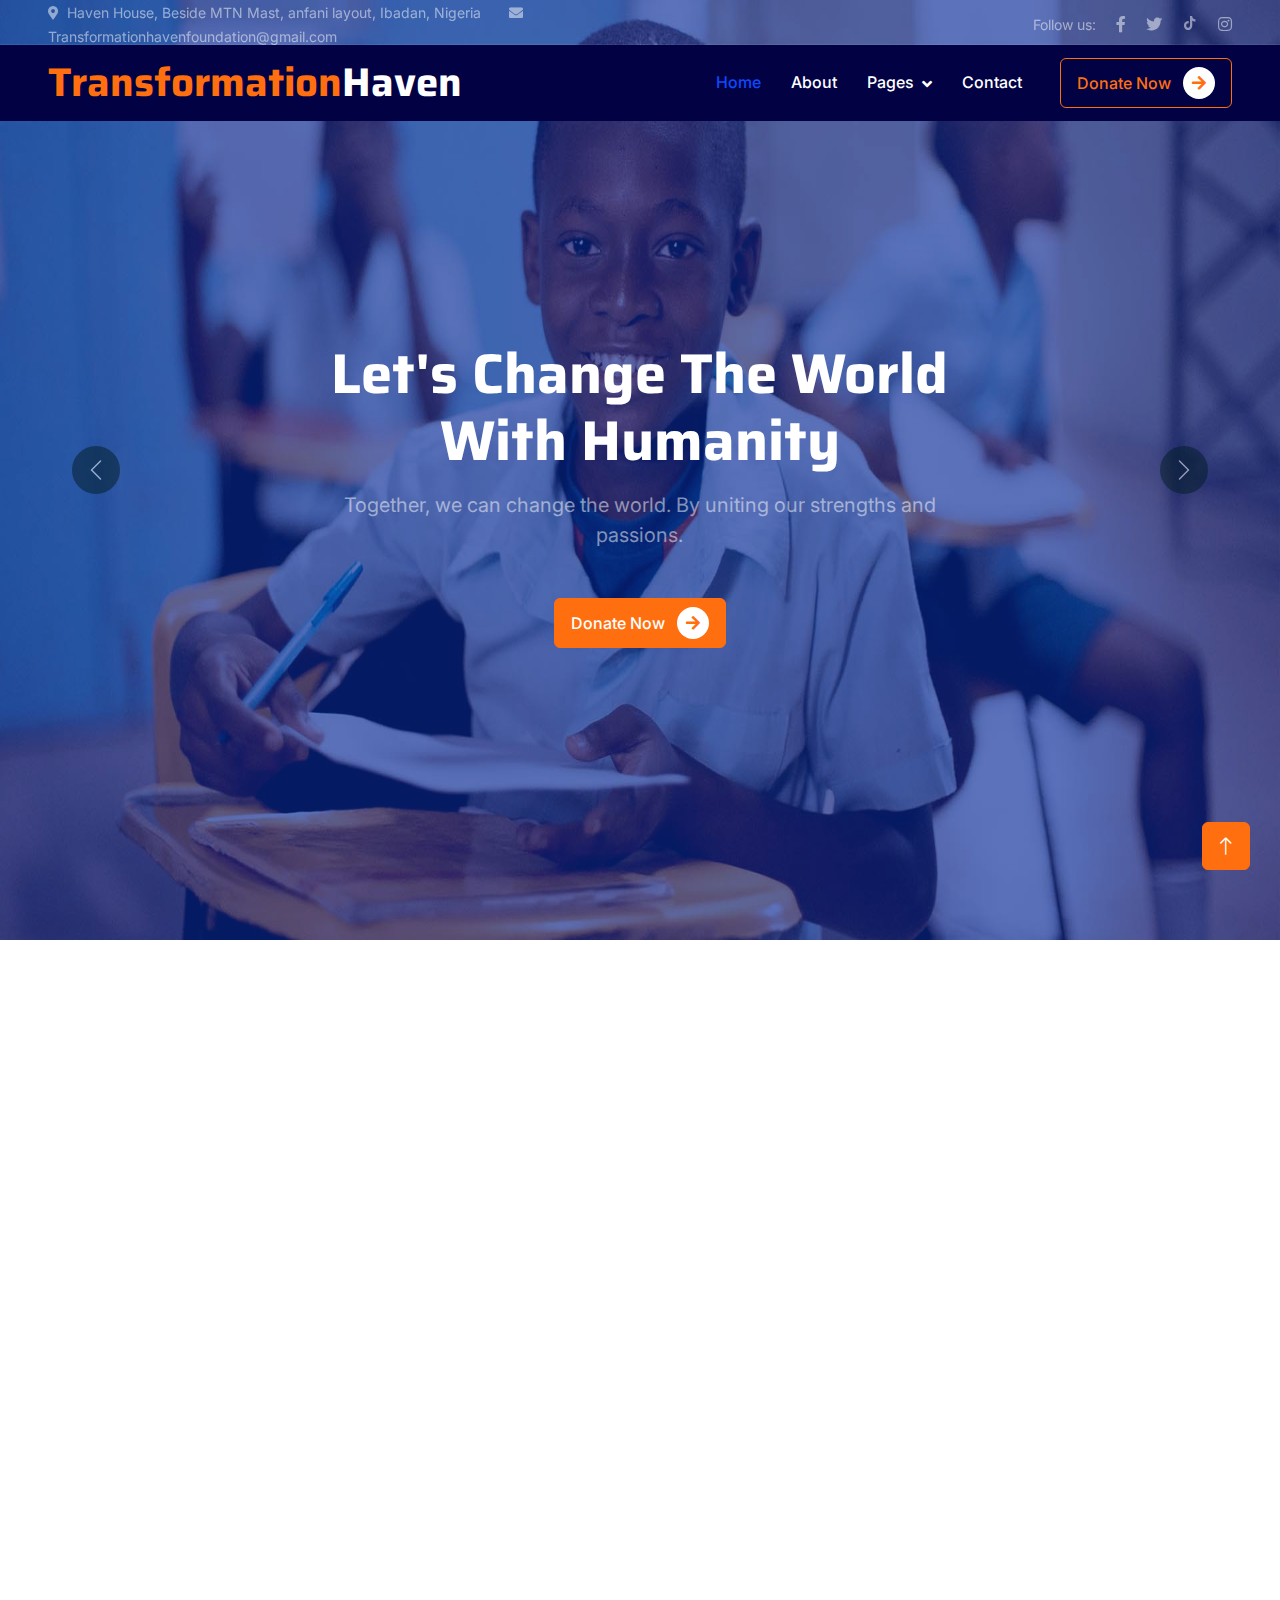
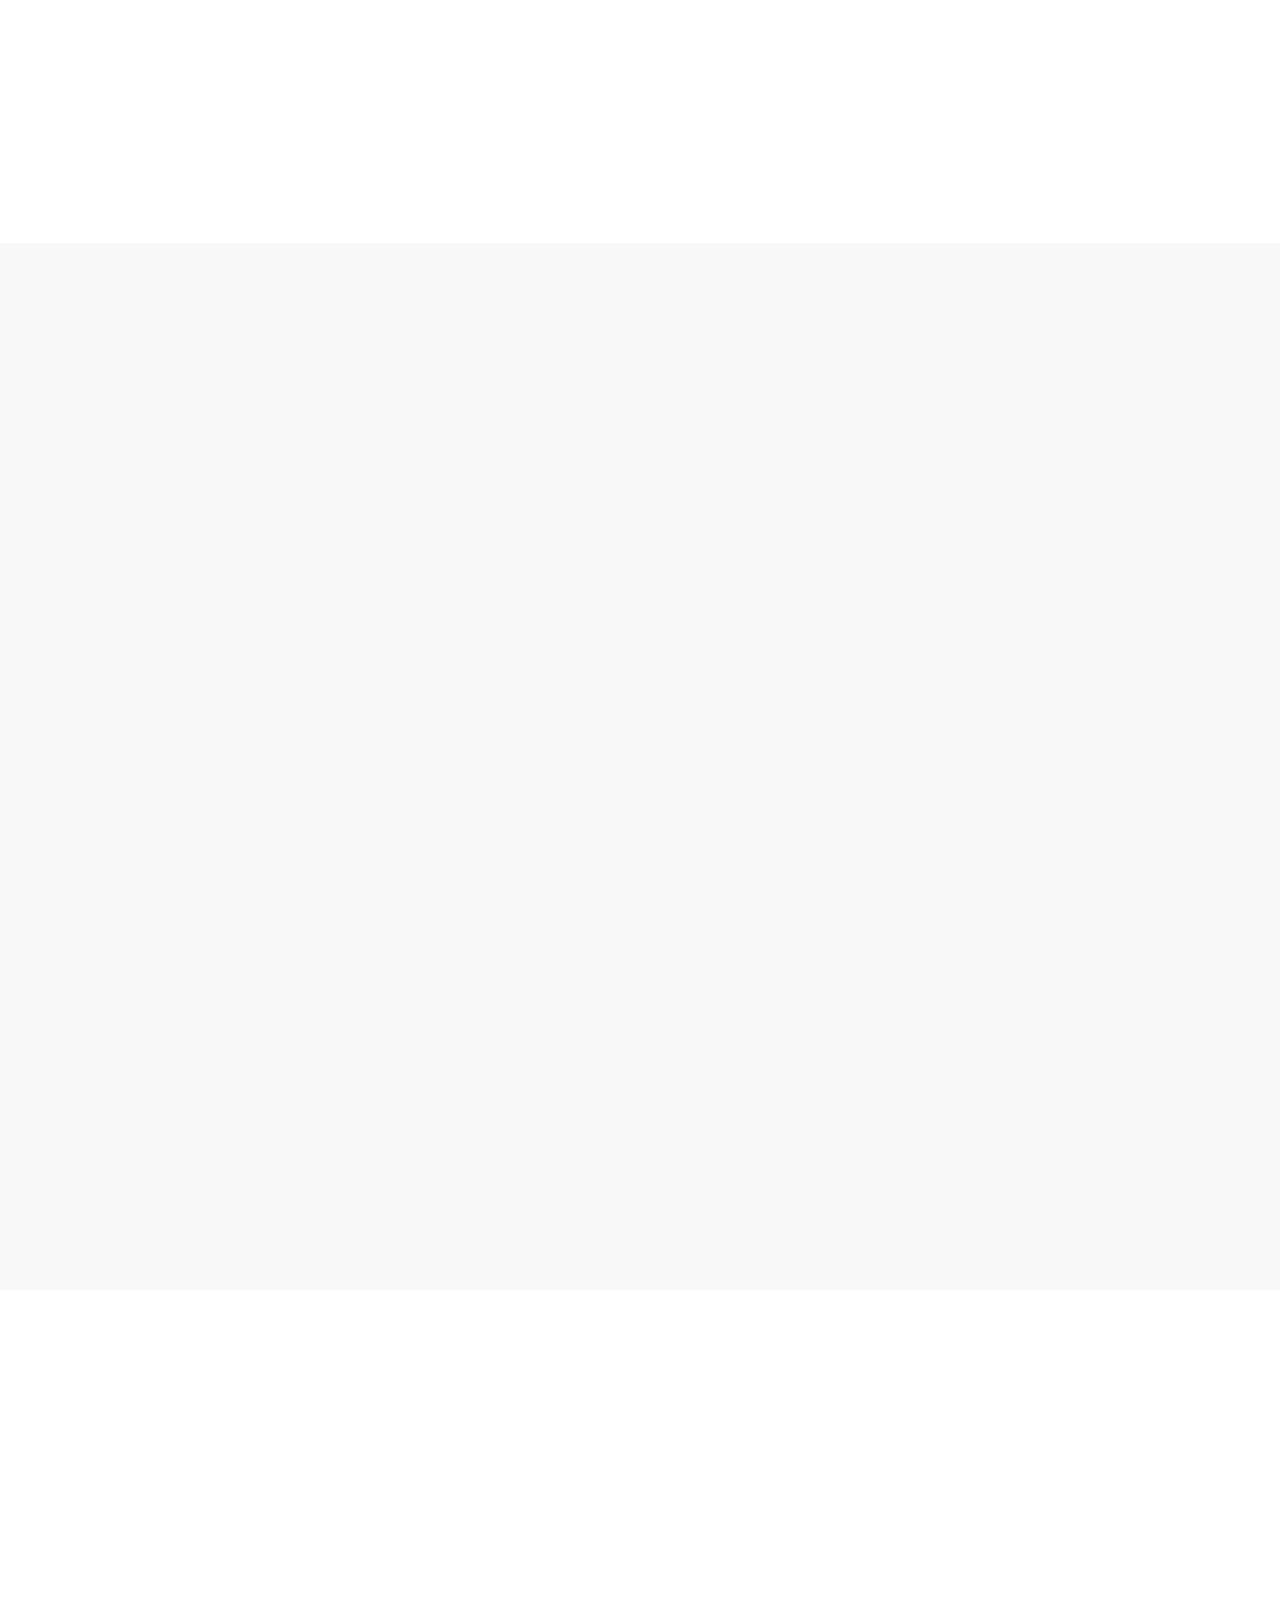
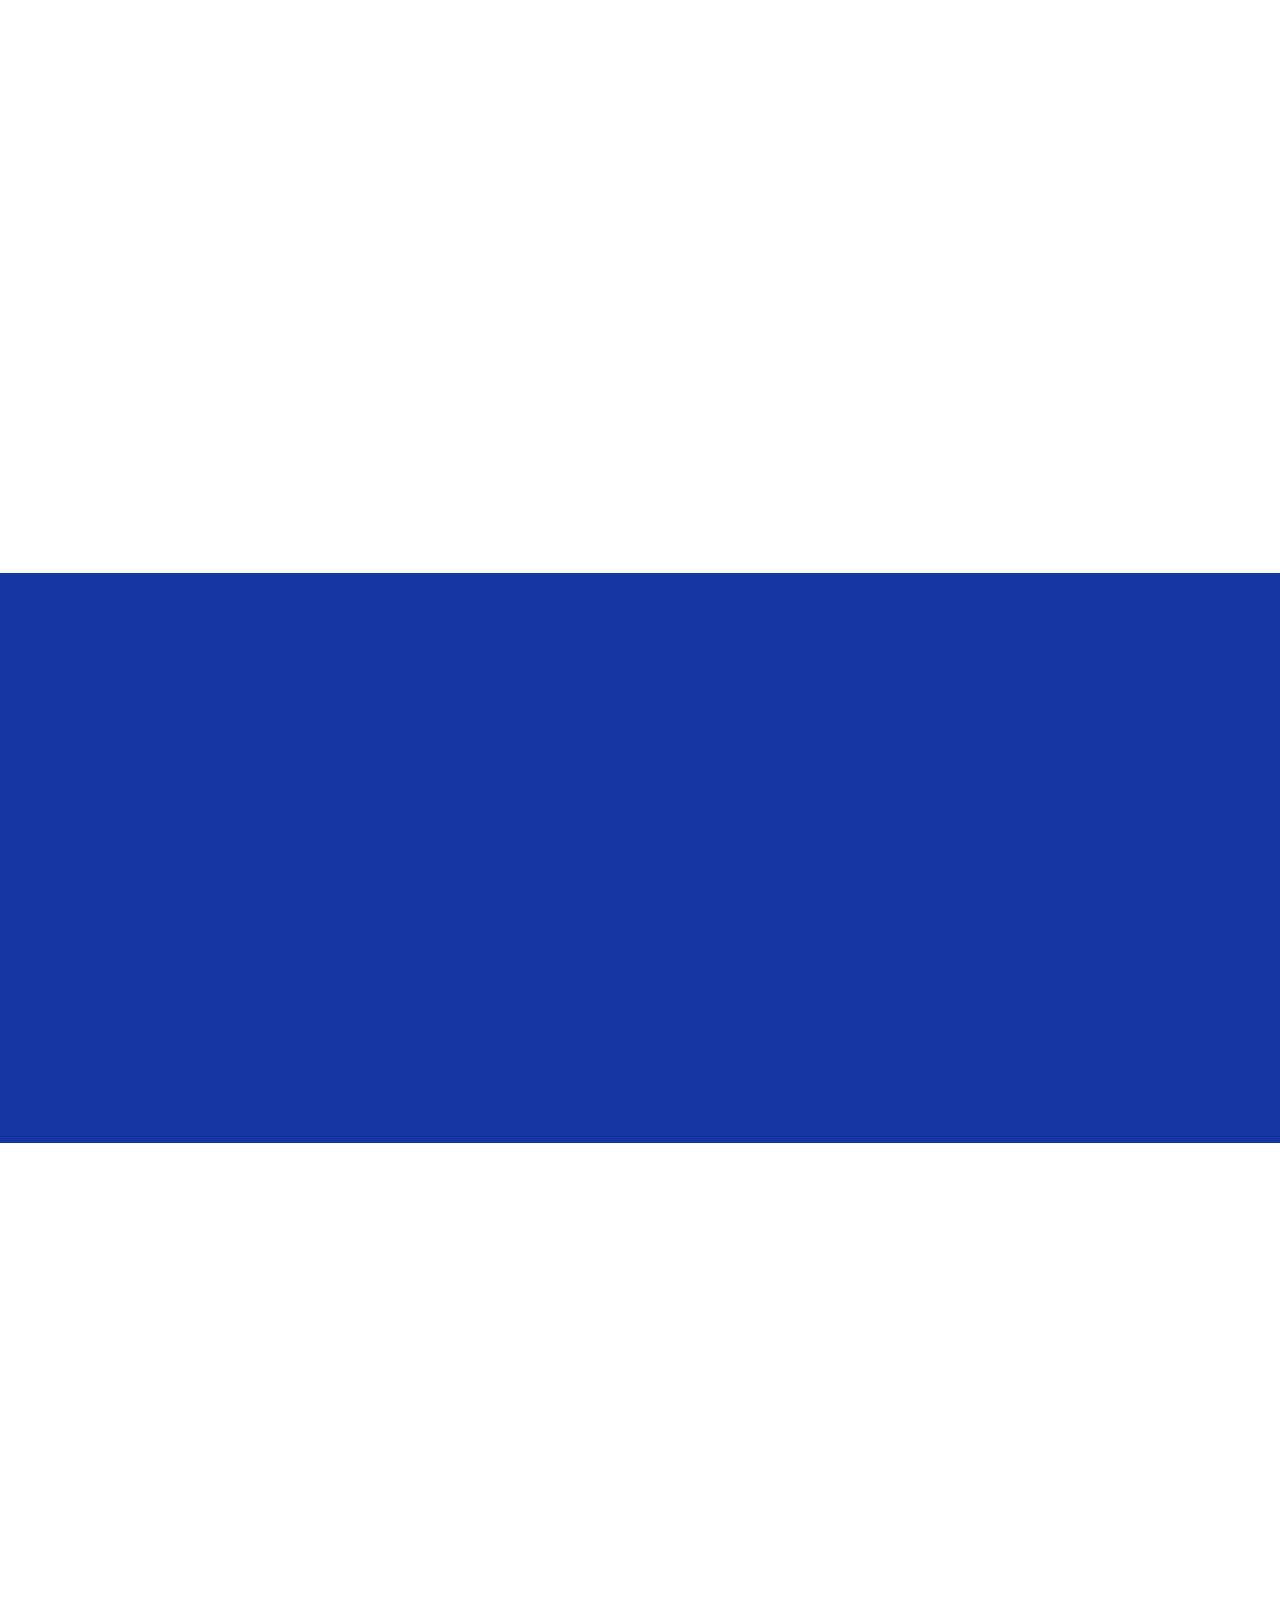
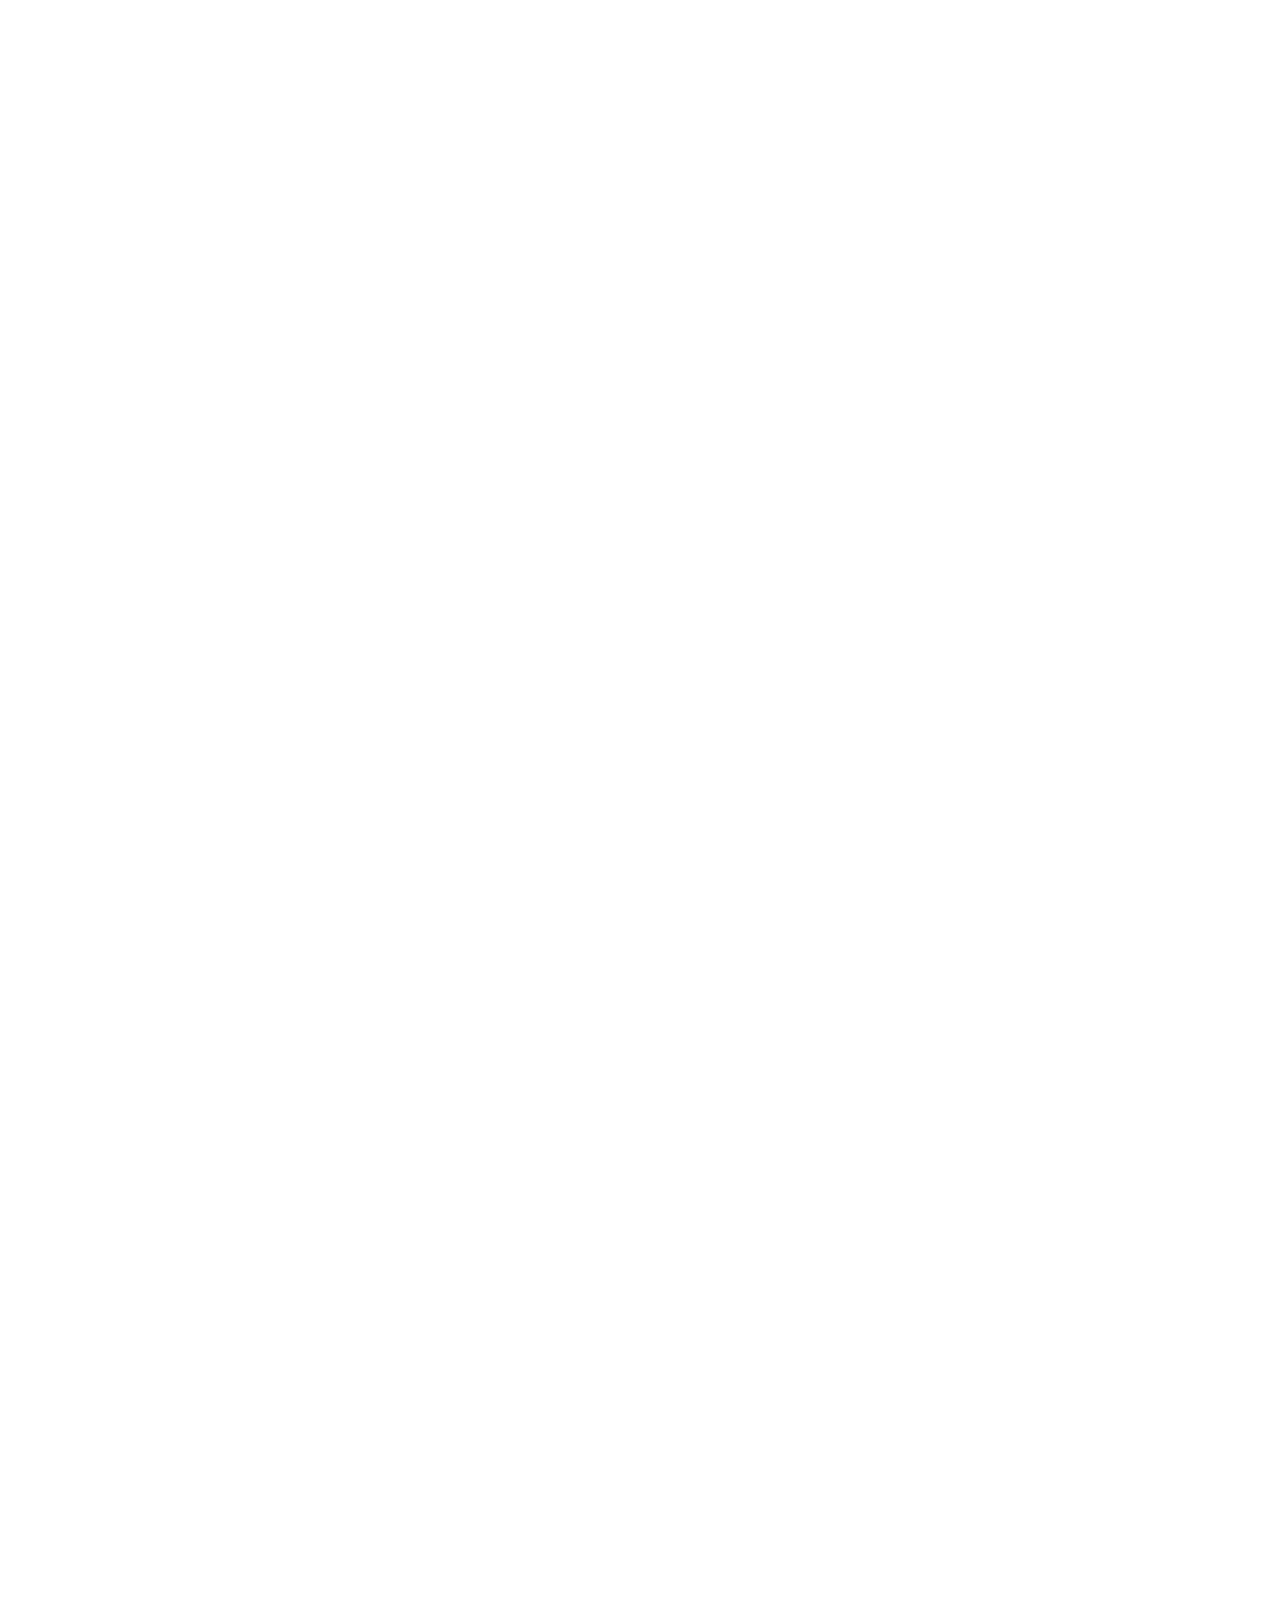
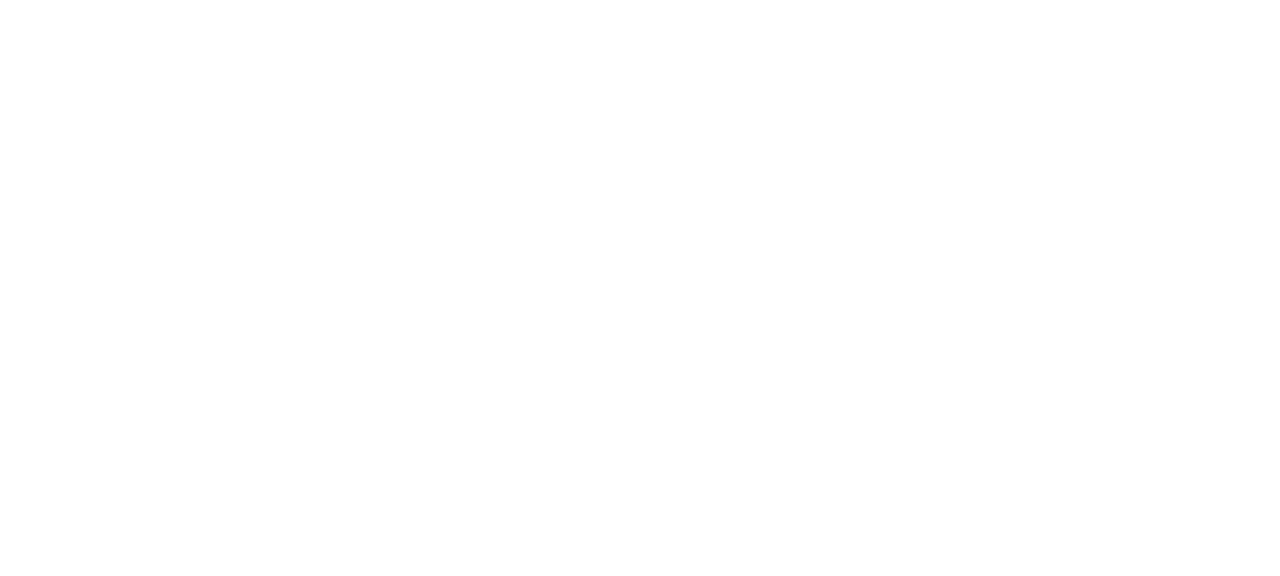
==== index.html @ b001b853 "index.html" ====
<!DOCTYPE html>
<html lang="en">

<head>
    <meta charset="utf-8">
    <title>Transformation Haven</title>
    <meta content="width=device-width, initial-scale=1.0" name="viewport">
    <meta content="" name="keywords">
    <meta content="" name="description">

    <!-- Favicon -->
    <link href="img/favicon.ico" rel="icon">

    <!-- Google Web Fonts -->
    <link rel="preconnect" href="https://fonts.googleapis.com">
    <link rel="preconnect" href="https://fonts.gstatic.com" crossorigin>
    <link href="https://fonts.googleapis.com/css2?family=Inter:wght@400;500;600&family=Saira:wght@500;600;700&display=swap" rel="stylesheet"> 

    <!-- Icon Font Stylesheet -->
    <link href="https://cdnjs.cloudflare.com/ajax/libs/font-awesome/5.10.0/css/all.min.css" rel="stylesheet">
    <link href="https://cdn.jsdelivr.net/npm/bootstrap-icons@1.4.1/font/bootstrap-icons.css" rel="stylesheet">
    <link href='https://unpkg.com/boxicons@2.1.4/css/boxicons.min.css' rel='stylesheet'>

    <!-- Libraries Stylesheet -->
    <link href="lib/animate/animate.min.css" rel="stylesheet">
    <link href="lib/owlcarousel/assets/owl.carousel.min.css" rel="stylesheet">

    <!-- Customized Bootstrap Stylesheet -->
    <link href="css/bootstrap.min.css" rel="stylesheet">

    <!-- Template Stylesheet -->
    <link href="css/style.css" rel="stylesheet">
</head>

<body>
    <!-- Spinner Start -->
    <div id="spinner" class="show bg-white position-fixed translate-middle w-100 vh-100 top-50 start-50 d-flex align-items-center justify-content-center">
        <div class="spinner-grow text-primary" role="status"></div>
    </div>
    <!-- Spinner End -->


  <!-- Navbar Start -->
  <div  class="container-fluid fixed-top px-0 wow fadeIn" data-wow-delay="0.1s">
    <div class="top-bar text-white-50 row gx-0 align-items-center d-none d-lg-flex">
        <div class="col-lg-6 px-5 text-start">
            <small><i class="fa fa-map-marker-alt me-2"></i>Haven House, Beside MTN Mast, anfani layout, Ibadan, Nigeria</small>
            <small class="ms-4"><i class="fa fa-envelope me-2"></i>Transformationhavenfoundation@gmail.com</small>
        </div>
        <div class="col-lg-6 px-5 text-end">
            <small>Follow us:</small>
            <a class="text-white-50 ms-3" href="https://web.facebook.com/profile.php?id=61567119178873"><i class="fab fa-facebook-f"></i></a>
            <a class="text-white-50 ms-3" href="https://x.com/haven77677"><i class="fab fa-twitter"></i></a>
            <a class="text-white-50 ms-3" href="https://www.tiktok.com/@transformation_haven?lang=en"><i class='bx bxl-tiktok'></i></a>
            <a class="text-white-50 ms-3" href="https://www.instagram.com/transformation_haven/"><i class="fab fa-instagram"></i></a>
        </div>
    </div>

    <nav id="nav" class="navbar navbar-expand-lg navbar-dark py-lg-0 px-lg-5 wow fadeIn" data-wow-delay="0.1s">
        <a href="index.html" class="navbar-brand ms-4 ms-lg-0">
            <h1 id="head" class="fw-bold text-primary m-0">Transformation<span class="text-white">Haven</span></h1>
            <img class="img2" src="img/tran-removebg-preview.png" alt="" width="300px" height="300px">
        </a>
        <button type="button" class="navbar-toggler me-4" data-bs-toggle="collapse" data-bs-target="#navbarCollapse">
            <span class="navbar-toggler-icon"></span>
        </button>
        <div class="collapse navbar-collapse" id="navbarCollapse">
            <div id="navbarCollapse2" class="navbar-nav ms-auto p-4 p-lg-0">
                <a href="index.html" class="nav-item nav-link active">Home</a>
                <a href="about.html" class="nav-item nav-link">About</a>
                <div class="nav-item dropdown">
                    <a href="#" class="nav-link dropdown-toggle" data-bs-toggle="dropdown">Pages</a>
                    <div class="dropdown-menu m-0">
                        <a href="donate.html" class="dropdown-item">Donate</a>
                        <a href="team.html" class="dropdown-item">Our Team</a>
                        <a href="testimonial.html" class="dropdown-item">Testimonial</a>
                    </div>
                </div>
                <a href="contact.html" class="nav-item nav-link">Contact</a>
            </div>
            <div class="d-none d-lg-flex ms-2">
                <a class="btn btn-outline-primary py-2 px-3" href="">
                    Donate Now
                    <div class="d-inline-flex btn-sm-square bg-white text-primary rounded-circle ms-2">
                        <i class="fa fa-arrow-right"></i>
                    </div>
                </a>
            </div>
        </div>
    </nav>
</div>
<!-- Navbar End -->




    <!-- Carousel Start -->
    <div class="container-fluid p-0 mb-5">
        <div id="header-carousel" class="carousel slide" data-bs-ride="carousel">
            <div class="carousel-inner">
                <div class="carousel-item active">
                    <img class="w-100" src="img/carousel-1.jpg" alt="Image" width="940px" height="940px">
                    <div class="carousel-caption">
                        <div class="container">
                            <div class="row justify-content-center">
                                <div class="col-lg-7 pt-5">
                                    <h1 class="display-4 text-white mb-3 animated slideInDown">Let's Change The World With Humanity</h1>
                                    <p class="fs-5 text-white-50 mb-5 animated slideInDown">Together, we can change the world. By uniting our strengths and passions.</p>
                                    <a class="btn btn-primary py-2 px-3 animated slideInDown" href="">
                                        Donate Now
                                        <div class="d-inline-flex btn-sm-square bg-white text-primary rounded-circle ms-2">
                                            <i class="fa fa-arrow-right"></i>
                                        </div>
                                    </a>
                                </div>
                            </div>
                        </div>
                    </div>
                </div>
                <div class="carousel-item">
                    <img class="w-100" src="img/Uganda.jpg" alt="Image" width="940px" height="940px">
                    <div class="carousel-caption">
                        <div class="container">
                            <div class="row justify-content-center">
                                <div class="col-lg-7 pt-5">
                                    <h1 class="display-4 text-white mb-3 animated slideInDown">Let's Save More Lifes With Our Helping Hand</h1>
                                    <p class="fs-5 text-white-50 mb-5 animated slideInDown">Let’s save more lives by extending a helping hand. Every act of kindness can make a world of difference. </p>
                                    <a class="btn btn-primary py-2 px-3 animated slideInDown" href="">
                                        Donate Now
                                        <div class="d-inline-flex btn-sm-square bg-white text-primary rounded-circle ms-2">
                                            <i class="fa fa-arrow-right"></i>
                                        </div>
                                    </a>
                                </div>
                            </div>
                        </div>
                    </div>
                </div>
            </div>
            <button class="carousel-control-prev" type="button" data-bs-target="#header-carousel"
                data-bs-slide="prev">
                <span class="carousel-control-prev-icon" aria-hidden="true"></span>
                <span class="visually-hidden">Previous</span>
            </button>
            <button class="carousel-control-next" type="button" data-bs-target="#header-carousel"
                data-bs-slide="next">
                <span class="carousel-control-next-icon" aria-hidden="true"></span>
                <span class="visually-hidden">Next</span>
            </button>
        </div>
    </div>
    <!-- Carousel End -->


    <!-- About Start -->
    <div class="container-xxl py-5">
        <div class="container">
            <div class="row g-5">
                <div class="col-lg-6 wow fadeInUp" data-wow-delay="0.1s">
                    <div class="position-relative overflow-hidden h-100" style="min-height: 400px;">
                        <img class="position-absolute w-100 h-100 pt-5 pe-5" src="img/Uganda.jpg" alt="" style="object-fit: cover;">
                        <img class="position-absolute top-0 end-0 bg-white ps-2 pb-2" src="img/WIDOW-1.jpg" alt="" style="width: 200px; height: 200px;">
                    </div>
                </div>
                <div class="col-lg-6 wow fadeInUp" data-wow-delay="0.5s">
                    <div class="h-100">
                        <div class="d-inline-block rounded-pill bg-secondary text-primary py-1 px-3 mb-3">About Us</div>
                        <h1 class="display-6 mb-5">MISSION</h1>
                        <div class="bg-light border-bottom border-5 border-primary rounded p-4 mb-4">
                            <p class="text-dark mb-2">Transformation Haven Foundation is dedicated to transforming lives and communities by providing support, education, and empowerment to orphaned, underprivileged and disadvantaged individuals. We foster love, understanding, and positive relationships.</p>
                            <span class="text-primary">-Our Mission</span>
                        </div>
                        <h1 class="display-6 mb-5">VISION</h1>
                        <p class="mb-5">Transformation Haven Foundation envisions a world where individuals and communities thrive through the power of education, support, and innovative solutions. Our commitment is to transform futures by nurturing growth, resilience, and opportunities,ensuring that every person is equipped with the tools to realize their dreams and make a meaningful impact in the world.</p>
                        <a class="btn btn-primary py-2 px-3 me-3" href="https://web.facebook.com/profile.php?id=61567119178873">
                            Learn More
                            <div class="d-inline-flex btn-sm-square bg-white text-primary rounded-circle ms-2">
                                <i class="fa fa-arrow-right"></i>
                            </div>
                        </a>
                        <a class="btn btn-outline-primary py-2 px-3" href="about.html">
                            Contact Us
                            <div class="d-inline-flex btn-sm-square bg-primary text-white rounded-circle ms-2">
                                <i class="fa fa-arrow-right"></i>
                            </div>
                        </a>
                    </div>
                </div>
            </div>
        </div>
    </div>
    <!-- About End -->


    <!-- Causes Start -->
    <div class="container-xxl bg-light my-5 py-5">
        <div class="container py-5">
            <div class="text-center mx-auto mb-5 wow fadeInUp" data-wow-delay="0.1s" style="max-width: 500px;">
                <div class="d-inline-block rounded-pill bg-secondary text-primary py-1 px-3 mb-3">Feature Causes</div>
                <h1 class="display-6 mb-5">Every Child Deserves The Opportunity To Learn</h1>
            </div>
            <div class="row g-4 justify-content-center">
                <div class="col-lg-4 col-md-6 wow fadeInUp" data-wow-delay="0.1s">
                    <div class="causes-item d-flex flex-column bg-white border-top border-5 border-primary rounded-top overflow-hidden h-100">
                        <div class="text-center p-4 pt-0">
                            <div class="d-inline-block bg-primary text-white rounded-bottom fs-5 pb-1 px-3 mb-4">
                                <small>Education</small>
                            </div>
                            <h5 class="mb-3">Education For African Children</h5>
                            <p>
                                Education is the key to breaking the cycle of poverty and building brighter futures. By providing children with access to quality education, we empower them to achieve their dreams and create lasting change in their communities. Together, we can open doors to opportunities and hope.</p>
                            <div class="causes-progress bg-light p-3 pt-2">
                                <div class="d-flex justify-content-between">
                                    <p class="text-dark">$10,000 <small class="text-body">Goal</small></p>
                                    <p class="text-dark">$9,542 <small class="text-body">Raised</small></p>
                                </div>
                                <div class="progress">
                                    <div class="progress-bar" role="progressbar" aria-valuenow="90" aria-valuemin="0" aria-valuemax="100">
                                        <span>90%</span>
                                    </div>
                                </div>
                            </div>
                        </div>
                        <div class="position-relative mt-auto">
                            <img class="img-fluid" src="img/courses-1.jpg" alt="">
                            <div class="causes-overlay">
                                <a class="btn btn-outline-primary" href="">
                                    Read More
                                    <div class="d-inline-flex btn-sm-square bg-primary text-white rounded-circle ms-2">
                                        <i class="fa fa-arrow-right"></i>
                                    </div>
                                </a>
                            </div>
                        </div>
                    </div>
                </div>
                <div class="col-lg-4 col-md-6 wow fadeInUp" data-wow-delay="0.3s">
                    <div class="causes-item d-flex flex-column bg-white border-top border-5 border-primary rounded-top overflow-hidden h-100">
                        <div class="text-center p-4 pt-0">
                            <div class="d-inline-block bg-primary text-white rounded-bottom fs-5 pb-1 px-3 mb-4">
                                <small>Widows</small>
                            </div>
                            <h5 class="mb-3"> Helping the Widows</h5>
                            <p>Widows often face unique challenges, including economic hardship and social isolation. Our NGO is dedicated to providing support, empowerment, and resources to help widows rebuild their lives, ensuring they have access to financial aid, counseling, and community support. Together, we can offer hope and opportunity for a brighter future.

                            </p>
                            <div class="causes-progress bg-light p-3 pt-2">
                                <div class="d-flex justify-content-between">
                                    <p class="text-dark">$10,000 <small class="text-body">Goal</small></p>
                                    <p class="text-dark">$9,542 <small class="text-body">Raised</small></p>
                                </div>
                                <div class="progress">
                                    <div class="progress-bar" role="progressbar" aria-valuenow="90" aria-valuemin="0" aria-valuemax="100">
                                        <span>90%</span>
                                    </div>
                                </div>
                            </div>
                        </div>
                        <div class="position-relative mt-auto">
                            <img class="img-fluid" src="img/WIDOW-1.jpg" alt="">
                            <div class="causes-overlay">
                                <a class="btn btn-outline-primary" href="">
                                    Read More
                                    <div class="d-inline-flex btn-sm-square bg-primary text-white rounded-circle ms-2">
                                        <i class="fa fa-arrow-right"></i>
                                    </div>
                                </a>
                            </div>
                        </div>
                    </div>
                </div>
                <div class="col-lg-4 col-md-6 wow fadeInUp" data-wow-delay="0.5s">
                    <div class="causes-item d-flex flex-column bg-white border-top border-5 border-primary rounded-top overflow-hidden h-100">
                        <div class="text-center p-4 pt-0">
                            <div class="d-inline-block bg-primary text-white rounded-bottom fs-5 pb-1 px-3 mb-4">
                                <small>Orphanage Homes</small>
                            </div>
                            <h5 class="mb-3">Helping the orphnage homes</h5>
                            <p>Orphanage homes provide a safe haven for children without families, offering love, care, and education to help them grow and thrive. With your support, we can give these children the chance for a brighter future.</p>
                            <div class="causes-progress bg-light p-3 pt-2">
                                <div class="d-flex justify-content-between">
                                    <p class="text-dark">$10,000 <small class="text-body">Goal</small></p>
                                    <p class="text-dark">$9,542 <small class="text-body">Raised</small></p>
                                </div>
                                <div class="progress">
                                    <div class="progress-bar" role="progressbar" aria-valuenow="90" aria-valuemin="0" aria-valuemax="100">
                                        <span>90%</span>
                                    </div>
                                </div>
                            </div>
                        </div>
                        <div class="position-relative mt-auto">
                            <img class="img-fluid" src="img/images.jpeg" alt="">
                            <div class="causes-overlay">
                                <a class="btn btn-outline-primary" href="">
                                    Read More
                                    <div class="d-inline-flex btn-sm-square bg-primary text-white rounded-circle ms-2">
                                        <i class="fa fa-arrow-right"></i>
                                    </div>
                                </a>
                            </div>
                        </div>
                    </div>
                </div>
            </div>
        </div>
    </div>
    <!-- Causes End -->


    <!-- Service Start -->
    <div class="container-xxl py-5">
        <div class="container">
            <div class="text-center mx-auto mb-5 wow fadeInUp" data-wow-delay="0.1s" style="max-width: 500px;">
                <div class="d-inline-block rounded-pill bg-secondary text-primary py-1 px-3 mb-3">What We Do</div>
                <h1 class="display-6 mb-5">Learn More What We Do And Get Involved</h1>
            </div>
            <div class="row g-4 justify-content-center">
                <div class="col-lg-4 col-md-6 wow fadeInUp" data-wow-delay="0.1s">
                    <div class="service-item bg-white text-center h-100 p-4 p-xl-5">
                        <img class="img-fluid mb-4" src="img/icon-1.png" alt="">
                        <h4 class="mb-3">Child Education</h4>
                        <p class="mb-4">By providing access to quality education, we empower children to break the cycle of poverty, develop critical skills, and unlock their full potential.</p>
                        <a class="btn btn-outline-primary px-3" href="">
                            Learn More
                            <div class="d-inline-flex btn-sm-square bg-primary text-white rounded-circle ms-2">
                                <i class="fa fa-arrow-right"></i>
                            </div>
                        </a>
                    </div>
                </div>
                <div class="col-lg-4 col-md-6 wow fadeInUp" data-wow-delay="0.3s">
                    <div class="service-item bg-white text-center h-100 p-4 p-xl-5">
                        <img class="img-fluid mb-4" src="img/icon-2.png" alt="">
                        <h4 class="mb-3">Medical Treatment</h4>
                        <p class="mb-4"> Our goal is to provide life-saving care and medical support to those in need, ensuring that no one is left behind due to lack of resources. </p>
                        <a class="btn btn-outline-primary px-3" href="">
                            Learn More
                            <div class="d-inline-flex btn-sm-square bg-primary text-white rounded-circle ms-2">
                                <i class="fa fa-arrow-right"></i>
                            </div>
                        </a>
                    </div>
                </div>
                <div class="col-lg-4 col-md-6 wow fadeInUp" data-wow-delay="0.5s">
                    <div class="service-item bg-white text-center h-100 p-4 p-xl-5">
                        <img class="img-fluid mb-4" src="img/home-regular-96.png" alt="">
                        <h4 class="mb-3">Helping Orphanage</h4>
                        <p class="mb-4">Orphanage homes provide a safe haven for children without families, offering love, care, and education to help them grow and thrive. With your support, we can give these children the chance for a brighter future.</p>
                        <a class="btn btn-outline-primary px-3" href="">
                            Learn More
                            <div class="d-inline-flex btn-sm-square bg-primary text-white rounded-circle ms-2">
                                <i class="fa fa-arrow-right"></i>
                            </div>
                        </a>
                    </div>
                </div>
            </div>
        </div>
    </div>
    <!-- Service End -->


    <!-- Donate Start -->
    <div class="container-fluid donate my-5 py-5" data-parallax="scroll" data-image-src="img">
        <div class="container py-5">
            <div class="row g-5 align-items-center">
                <div class="col-lg-6 wow fadeIn" data-wow-delay="0.1s">
                    <div class="d-inline-block rounded-pill bg-secondary text-primary py-1 px-3 mb-3">Donate Now</div>
                    <h1 class="display-6 text-white mb-5">Thanks For The Results Achieved With You</h1>
                    <p class="text-white-50 mb-0">Your donation has the power to change lives. By contributing today, you help provide essential resources like education, healthcare, and clean water to those in need. Join us in making a lasting impact—every bit counts! Donate now and be part of the change.</p>
                </div>
                <div class="col-lg-6 wow fadeIn" data-wow-delay="0.5s">
                    <div class="h-100 bg-white p-5">
                        <form>
                            <div class="row g-3">
                                <div class="col-12">
                                    <div class="form-floating">
                                        <input type="text" class="form-control bg-light border-0" id="name" placeholder="Your Name">
                                        <label for="name">Your Name</label>
                                    </div>
                                </div>
                                <div class="col-12">
                                    <div class="form-floating">
                                        <input type="email" class="form-control bg-light border-0" id="email" placeholder="Your Email">
                                        <label for="email">Your Email</label>
                                    </div>
                                </div>
                                <div class="col-12">
                                    <div class="btn-group d-flex justify-content-around">
                                        <input type="radio" class="btn-check" name="btnradio" id="btnradio1" checked>
                                        <label class="btn btn-light py-3" for="btnradio1">$10</label>

                                        <input type="radio" class="btn-check" name="btnradio" id="btnradio2">
                                        <label class="btn btn-light py-3" for="btnradio2">$20</label>

                                        <input type="radio" class="btn-check" name="btnradio" id="btnradio3">
                                        <label class="btn btn-light py-3" for="btnradio3">$30</label>
                                    </div>
                                </div>
                                <div class="col-12">
                                    <button class="btn btn-primary px-5" style="height: 60px;">
                                        Donate Now
                                        <div class="d-inline-flex btn-sm-square bg-white text-primary rounded-circle ms-2">
                                            <i class="fa fa-arrow-right"></i>
                                        </div>
                                    </button>
                                </div>
                            </div>
                        </form>
                    </div>
                </div>
            </div>
        </div>
    </div>
    <!-- Donate End -->


    <!-- Team Start -->
    <div class="container-xxl py-5">
        <div class="container">
            <div class="text-center mx-auto mb-5 wow fadeInUp" data-wow-delay="0.1s" style="max-width: 500px;">
                <div class="d-inline-block rounded-pill bg-secondary text-primary py-1 px-3 mb-3">Team Members</div>
                <h1 class="display-6 mb-5">Let's Meet With Our Ordinary Soldiers</h1>
            </div>
            <div class="row g-4">
                <div class="col-lg-3 col-md-6 wow fadeInUp" data-wow-delay="0.1s">
                    <div class="team-item position-relative rounded overflow-hidden">
                        <div class="overflow-hidden">
                            <img class="img-fluid" src="img/team-1.jpg" alt="">
                        </div>
                        <div class="team-text bg-light text-center p-4">
                            <h5>Full Name</h5>
                            <p class="text-primary">Designation</p>
                            <div class="team-social text-center">
                                <a class="btn btn-square" href=""><i class="fab fa-facebook-f"></i></a>
                                <a class="btn btn-square" href=""><i class="fab fa-twitter"></i></a>
                                <a class="btn btn-square" href=""><i class="fab fa-instagram"></i></a>
                            </div>
                        </div>
                    </div>
                </div>
                <div class="col-lg-3 col-md-6 wow fadeInUp" data-wow-delay="0.3s">
                    <div class="team-item position-relative rounded overflow-hidden">
                        <div class="overflow-hidden">
                            <img class="img-fluid" src="img/team-2.jpg" alt="">
                        </div>
                        <div class="team-text bg-light text-center p-4">
                            <h5>Full Name</h5>
                            <p class="text-primary">Designation</p>
                            <div class="team-social text-center">
                                <a class="btn btn-square" href=""><i class="fab fa-facebook-f"></i></a>
                                <a class="btn btn-square" href=""><i class="fab fa-twitter"></i></a>
                                <a class="btn btn-square" href=""><i class="fab fa-instagram"></i></a>
                            </div>
                        </div>
                    </div>
                </div>
                <div class="col-lg-3 col-md-6 wow fadeInUp" data-wow-delay="0.5s">
                    <div class="team-item position-relative rounded overflow-hidden">
                        <div class="overflow-hidden">
                            <img class="img-fluid" src="img/WhatsApp Image 2024-10-21 at 15.13.49.jpeg" alt="">
                        </div>
                        <div class="team-text bg-light text-center p-4">
                            <h5>Oluga Muyiwa</h5>
                            <p class="text-primary">Designation</p>
                            <div class="team-social text-center">
                                <a class="btn btn-square" href=""><i class="fab fa-facebook-f"></i></a>
                                <a class="btn btn-square" href=""><i class="fab fa-twitter"></i></a>
                                <a class="btn btn-square" href=""><i class="fab fa-instagram"></i></a>
                            </div>
                        </div>
                    </div>
                </div>
                <div class="col-lg-3 col-md-6 wow fadeInUp" data-wow-delay="0.7s">
                    <div class="team-item position-relative rounded overflow-hidden">
                        <div class="overflow-hidden">
                            <img class="img-fluid" src="img/team-4.jpg" alt="">
                        </div>
                        <div class="team-text bg-light text-center p-4">
                            <h5>Full Name</h5>
                            <p class="text-primary">Designation</p>
                            <div class="team-social text-center" id"link">
                                <a class="btn btn-square" href=""><i class="fab fa-facebook-f"></i></a>
                                <a class="btn btn-square" href=""><i class="fab fa-twitter"></i></a>
                                <a class="btn btn-square" href=""><i class="fab fa-instagram"></i></a>
                            </div>
                        </div>
                    </div>
                </div>
            </div>
        </div>
    </div>
    <!-- Team End -->


    <!-- Testimonial Start -->
    <div class="container-xxl py-5">
        <div class="container">
            <div class="text-center mx-auto mb-5 wow fadeInUp" data-wow-delay="0.1s" style="max-width: 500px;">
                <div class="d-inline-block rounded-pill bg-secondary text-primary py-1 px-3 mb-3">Testimonial</div>
                <h1 class="display-6 mb-5">Trusted By Thousands Of People And Nonprofits</h1>
            </div>
            <div class="owl-carousel testimonial-carousel wow fadeInUp" data-wow-delay="0.1s">
                <div class="testimonial-item text-center">
                    <img class="img-fluid bg-light rounded-circle p-2 mx-auto mb-4" src="img/testimonial-1.jpg" style="width: 100px; height: 100px;">
                    <div class="testimonial-text rounded text-center p-4">
                        <p>Being part of this community has shown me how small efforts can create huge impacts. </p>
                        <h5 class="mb-1">Sarah Adeyemi</h5>
                        <span class="fst-italic">Teacher</span>
                    </div>
                </div>
                <div class="testimonial-item text-center">
                    <img class="img-fluid bg-light rounded-circle p-2 mx-auto mb-4" src="img/testimonial-2.jpg" style="width: 100px; height: 100px;">
                    <div class="testimonial-text rounded text-center p-4">
                        <p>The work this NGO does is remarkable. From providing healthcare to the underserved to advocating for those without a voice.</p>
                        <h5 class="mb-1">John Cole</h5>
                        <span class="fst-italic">Doctor</span>
                    </div>
                </div>
                <div class="testimonial-item text-center">
                    <img class="img-fluid bg-light rounded-circle p-2 mx-auto mb-4" src="img/testimonial-3.jpg" style="width: 100px; height: 100px;">
                    <div class="testimonial-text rounded text-center p-4">
                        <p>Supporting this NGO has been a rewarding experience.</p>
                        <h5 class="mb-1">Micheal Peter</h5>
                        <span class="fst-italic">Entrepreneur</span>
                    </div>
                </div>
            </div>
        </div>
    </div>
    <!-- Testimonial End -->


    <!-- Footer Start -->
    <div class="container-fluid bg-dark text-white-50 footer mt-5 pt-5 wow fadeIn" data-wow-delay="0.1s" id="footer">
        <div class="container py-5" id="footer2" >
            <div class="row g-5" >
                <div class="col-lg-3 col-md-6">
                    <img src="img/transformation3.png" alt="" width="300px" height="300px">
                    <div class="p">
                    <p>Transformation Haven Foundation is dedicated to transforming lives and communities by providing support, education, and empowerment to orphaned, underprivileged and disadvantaged individuals.</p>
                    <div class="d-flex pt-2" id"link">
                        <a class="btn btn-square me-1" href="https://x.com/haven77677"><i class="fab fa-twitter"></i></a>
                        <a class="btn btn-square me-1" href="https://web.facebook.com/profile.php?id=61567119178873"><i class="fab fa-facebook-f"></i></a>
                        <a class="btn btn-square me-1" href="https://www.instagram.com/transformation_haven/"><i class="fab fa-youtube"></i></a>
                        <a class="btn btn-square me-0" href="https://www.tiktok.com/@transformation_haven?lang=en"><i class='bx bxl-tiktok'></i></a>
                    </div>
                </div>
                </div>
                <div class="add">
                <div class="col-lg-3 col-md-6" id="address">
                    <h5 class="text-light mb-4">Address</h5>
                    <p><i class="fa fa-map-marker-alt me-3"></i>Haven House, Beside MTN Mast, anfani layout, Ibadan, Nigeria</p>
                    <p><i class="fa fa-phone-alt me-3"></i>0707 964 3757</p>
                    <p><i class="fa fa-envelope me-3"></i>transformationhavenfoundation@gmail.com</p>
                </div>
                <div class="col-lg-3 col-md-6" id="news">
                    <h5 class="text-light mb-4">Newsletter</h5>
                    <p>Subscribe to our Newsletter</p>
                    <div class="position-relative mx-auto" style="max-width: 400px;">
                        <input class="form-control bg-transparent w-100 py-3 ps-4 pe-5" type="text" placeholder="Your email">
                        <button type="button" class="btn btn-primary py-2 position-absolute top-0 end-0 mt-2 me-2" id="signup">SignUp</button>
                    </div>
                </div>
                </div>
            </div>
        </div>
        <div class="container-fluid copyright" id="copy">
            <div class="container">
                <div class="row">
                    <div class="col-md-6 text-center text-md-start mb-3 mb-md-0">
                        &copy; <a href="#">Transformation</a>Haven 2024.
                    </div>
                </div>
            </div>
        </div>
    </div>

    <!-- Footer End -->


    <!-- Back to Top -->
    <a href="#" class="btn btn-lg btn-primary btn-lg-square back-to-top"><i class="bi bi-arrow-up"></i></a>


    <!-- JavaScript Libraries -->
    <script src="https://code.jquery.com/jquery-3.4.1.min.js"></script>
    <script src="https://cdn.jsdelivr.net/npm/bootstrap@5.0.0/dist/js/bootstrap.bundle.min.js"></script>
    <script src="lib/wow/wow.min.js"></script>
    <script src="lib/easing/easing.min.js"></script>
    <script src="lib/waypoints/waypoints.min.js"></script>
    <script src="lib/owlcarousel/owl.carousel.min.js"></script>
    <script src="lib/parallax/parallax.min.js"></script>

    <!-- Template Javascript -->
    <script src="js/main.js"></script>
</body>

</html>
---- css/style.css ----
*{
    margin: 0;
    padding: 0;
}

body{
    overflow-x: hidden;
    margin: 0;
    padding: 0;
    box-sizing: border-box;
}

#span{
    color: #000000;
}



.img2{
    display: none;
}

#nav{
   background-color: rgb(1, 1, 68);
   color: rgb(1, 1, 68);

}

#nav2{
   background-color: rgb(1, 1, 68);

}

.p{
    position: relative;
    top: -40px;
    left: 30px;
}

.add{
    position: relative;
    left: 450px;
    top: -450px
}



@media (max-width:768px){
    .add{
        position: relative;
        left: -150px;
    }

 

    #address{
      margin-left: 220px;
      margin-top: 300px;
      display: grid;
      font-size: 15px;
    }

    #news{
       margin-left: -230px;
      margin-top: 200px;
      width: 20px;
      display:grid;
    }
}

#address{
    position: relative;
    left: -50px;
    top: 100px;
}

#news{
    position: relative;
    left: 400px;
    top: -65px;
   
}

#copy{
    position: relative;
    top: -300px;
}




@media (max-width:600px){
    .img2{
        width: 700px;
        position: relative;
        top: -900px;
        z-index: 999;
        opacity: 1;
    }

  #head{
        display: flex;
       font-size: 20px;
    }

    #navbarcollapse2{
        margin-left: 80px;
    }

    #news{
        display: none;
    }
}



/********** Template CSS **********/
:root {
    --primary: #0e49fc;
    --secondary: #FFF0E6;
    --light: #F8F8F9;
    --dark: #001D23;
}



.back-to-top {
    position: fixed;
    display: none;
    right: 30px;
    bottom: 30px;
    z-index: 99;
}


/*** Spinner ***/
#spinner {
    opacity: 0;
    visibility: hidden;
    transition: opacity .5s ease-out, visibility 0s linear .5s;
    z-index: 99999;
}

#spinner.show {
    transition: opacity .5s ease-out, visibility 0s linear 0s;
    visibility: visible;
    opacity: 1;
}


/*** Button ***/
.btn {
    font-weight: 500;
    transition: .5s;
}

.btn.btn-primary,
.btn.btn-outline-primary:hover {
    color: #FFFFFF;
}

.btn.btn-primary:hover {
    color: var(--primary);
    background: transparent;
}

.btn-square {
    width: 38px;
    height: 38px;
}

.btn-sm-square {
    width: 32px;
    height: 32px;
}

.btn-lg-square {
    width: 48px;
    height: 48px;
}

.btn-square,
.btn-sm-square,
.btn-lg-square {
    padding: 0;
    display: flex;
    align-items: center;
    justify-content: center;
    font-weight: normal;
}

@media (max-width: 768px) {
    .dropdown-menu {
        display: flex !important;
    }
}
/*** Navbar ***/
.fixed-top {
    transition: .5s;
}

.top-bar {
    height: 45px;
    border-bottom: 1px solid rgba(255, 255, 255, .07);
}

.navbar .dropdown-toggle::after {
    border: none;
    content: "\f107";
    font-family: "Font Awesome 5 Free";
    font-weight: 900;
    vertical-align: middle;
    margin-left: 8px;
}

#navbar2{
    background-color: blue;

}

.navbar .navbar-nav .nav-link {
    margin-right: 30px;
    padding: 25px 0;
    color: #FFFFFF;
    font-weight: 500;
    outline: none;
}

.navbar .navbar-nav .nav-link:hover,
.navbar .navbar-nav .nav-link.active {
    color: var(--primary);
}

@media (max-width: 991.98px) {
    .navbar .navbar-nav {
        margin-top: 10px;
        border-top: 1px solid rgba(0, 0, 0, .07);
        background-color: none;
    }

    .navbar .navbar-nav .nav-link {
        padding: 10px 0;
    }
}

@media (min-width: 992px) {
    .navbar .nav-item .dropdown-menu {
        display: block;
        visibility: hidden;
        top: 100%;
        transform: rotateX(-75deg);
        transform-origin: 0% 0%;
        transition: .5s;
        opacity: 0;
    }

    .navbar .nav-item:hover .dropdown-menu {
        transform: rotateX(0deg);
        visibility: visible;
        transition: .5s;
        opacity: 1;
    }
}


/*** Header ***/
.carousel-caption {
    top: 0;
    left: 0;
    right: 0;
    bottom: 0;
    display: flex;
    align-items: center;
    justify-content: center;
    text-align: center;
    background: rgba(6, 40, 150, 0.651);
    z-index: 1;
}

.carousel-control-prev,
.carousel-control-next {
    width: 15%;
}

.carousel-control-prev-icon,
.carousel-control-next-icon {
    width: 3rem;
    height: 3rem;
    background-color: var(--dark);
    border: 12px solid var(--dark);
    border-radius: 3rem;
}

@media (max-width: 768px) {
    #header-carousel .carousel-item {
        position: relative;
        min-height: 450px;
    }
    
    #header-carousel .carousel-item img {
        position: absolute;
        width: 100%;
        height: 100%;
        object-fit: cover;
    }
}

.page-header {
    padding-top: 12rem;
    padding-bottom: 6rem;
    background: linear-gradient(rgba(24, 10, 150, 0.8), rgba(6, 68, 202, 0.8)), url(../img/carousel-1.jpg) center center no-repeat;
    background-size: cover;
}

.page-header .breadcrumb-item+.breadcrumb-item::before {
    color: #999999;
}


/*** Causes ***/
.causes-item .progress {
    height: 5px;
    border-radius: 0;
    overflow: visible;
}

.causes-item .progress .progress-bar {
    position: relative;
    overflow: visible;
    width: 0px;
    border-radius: 0;
    transition: 5s;
}

.causes-item .progress .progress-bar span {
    position: absolute;
    top: -7px;
    right: 0;
    width: 40px;
    height: 19px;
    display: flex;
    align-items: center;
    justify-content: center;
    font-size: 12px;
    background: var(--primary);
    color: #FFFFFF;
}

.causes-item .causes-overlay {
    position: absolute;
    width: 100%;
    height: 0;
    top: 0;
    left: 0;
    display: flex;
    align-items: center;
    justify-content: center;
    background: rgba(0, 0, 0, .5);
    overflow: hidden;
    opacity: 0;
    transition: .5s;
}

.causes-item:hover .causes-overlay {
    height: 100%;
    opacity: 1;
}


/*** Service ***/
.service-item {
    box-shadow: 0 0 45px rgba(0, 0, 0, .06);
}


/*** Donate ***/
.donate {
    background:#1437A1;
}

.btn-group .btn-light:hover,
.btn-group input[type="radio"]:checked+label {
    color: var(--primary);
    border-color: var(--primary);
}


/*** Team ***/
.team-item img {
    position: relative;
    top: 0;
    transition: .5s;
}

.team-item:hover img {
    top: -30px;
}

.team-item .team-text {
    position: relative;
    height: 100px;
    transition: .5s;
}

.team-item:hover .team-text {
    margin-top: -60px;
    height: 160px;
}

.team-item .team-text .team-social {
    opacity: 0;
    transition: .5s;
}

.team-item:hover .team-text .team-social {
    opacity: 1;
}

.team-item .team-social .btn {
    display: inline-flex;
    color: var(--primary);
    background: #FFFFFF;
    border-radius: 40px;
}

.team-item .team-social .btn:hover {
    color: #FFFFFF;
    background: var(--primary);
}


/*** Testimonial ***/
.testimonial-carousel::before {
    position: absolute;
    content: "";
    top: 0;
    left: 0;
    height: 100%;
    width: 0;
    background: linear-gradient(to right, rgba(255, 255, 255, 1) 0%, rgba(255, 255, 255, 0) 100%);
    z-index: 1;
}

.testimonial-carousel::after {
    position: absolute;
    content: "";
    top: 0;
    right: 0;
    height: 100%;
    width: 0;
    background: linear-gradient(to left, rgba(255, 255, 255, 1) 0%, rgba(255, 255, 255, 0) 100%);
    z-index: 1;
}

@media (min-width: 768px) {
    .testimonial-carousel::before,
    .testimonial-carousel::after {
        width: 200px;
        display: grid;
        font-size: 10px;
    }
}

@media (min-width: 992px) {
    .testimonial-carousel::before,
    .testimonial-carousel::after {
        width: 300px;
    }
}

.testimonial-carousel .owl-item .testimonial-text {
    background: var(--light);
    transform: scale(.8);
    transition: .5s;
}

.testimonial-carousel .owl-item.center .testimonial-text {
    background: var(--primary);
    transform: scale(1);
}

.testimonial-carousel .owl-item .testimonial-text *,
.testimonial-carousel .owl-item .testimonial-item img {
    transition: .5s;
}

.testimonial-carousel .owl-item.center .testimonial-text * {
    color: var(--light) !important;
}

.testimonial-carousel .owl-item.center .testimonial-item img {
    background: var(--primary) !important;
} 

.testimonial-carousel .owl-nav {
    position: absolute;
    width: 350px;
    top: 15px;
    left: 50%;
    transform: translateX(-50%);
    display: flex;
    justify-content: space-between;
    opacity: 0;
    transition: .5s;
    z-index: 1;
}

.testimonial-carousel:hover .owl-nav {
    width: 300px;
    opacity: 1;
}

.testimonial-carousel .owl-nav .owl-prev,
.testimonial-carousel .owl-nav .owl-next {
    position: relative;
    color: var(--primary);
    font-size: 45px;
    transition: .5s;
}

.testimonial-carousel .owl-nav .owl-prev:hover,
.testimonial-carousel .owl-nav .owl-next:hover {
    color: var(--dark);
}


/*** Footer ***/
#footer {
    background-color:#1437A1 !important; /* Set to any shade of blue you prefer */
}


#footer2 {
    background-color: transparent; /* Optional: Ensure internal containers don't interfere */
}

#copy {
    background-color: #1437A1 !important; /* To make the copyright area blue as well */
}

.footer .btn.btn-link {
    display: block;
    margin-bottom: 5px;
    padding: 0;
    text-align: left;
    color: rgba(255,255,255,0.5);
    font-weight: normal;
    text-transform: capitalize;
    transition: .3s;
}

.footer .btn.btn-link::before {
    position: relative;
    content: "\f105";
    font-family: "Font Awesome 5 Free";
    font-weight: 900;
    color: rgba(255,255,255,0.5);
    margin-right: 10px;
}

.footer .btn.btn-link:hover {
    color: var(--light);
    letter-spacing: 1px;
    box-shadow: none;
}

.footer .btn.btn-square {
    color: rgba(255,255,255,0.5);
    border: 1px solid rgba(255,255,255,0.5);
}

.footer .btn.btn-square:hover {
    color: var(--secondary);
    border-color: var(--light);
}

.footer .copyright {
    padding: 25px 0;
    font-size: 15px;
    border-top: 1px solid rgba(256, 256, 256, .1);
    
}

.footer .copyright a {
    color: var(--secondary);
}

.footer .copyright a:hover {
    color: var(--primary);
}

#link {
    position: relative; /* Ensures the z-index works */
    z-index: 9999; /* Higher z-index to place it above other elements */
}

#link a {
    position: relative; /* Ensures each link stays above surrounding elements */
    z-index: 10000; /* Keeps each individual link clickable */
    pointer-events: auto; /* Guarantees the links are clickable */
}

/* Additional spacing if needed to avoid overlapping */
#link {
    padding: 10px;
}

/* Mobile-specific fix to ensure the icons stay clickable */
@media (max-width: 768px) {
    #link {
        bottom: 0; /* Adjusts position to the bottom of the screen */
        right: 0;
        z-index: 9999; /* Keeps it on top of other elements */
    }
}
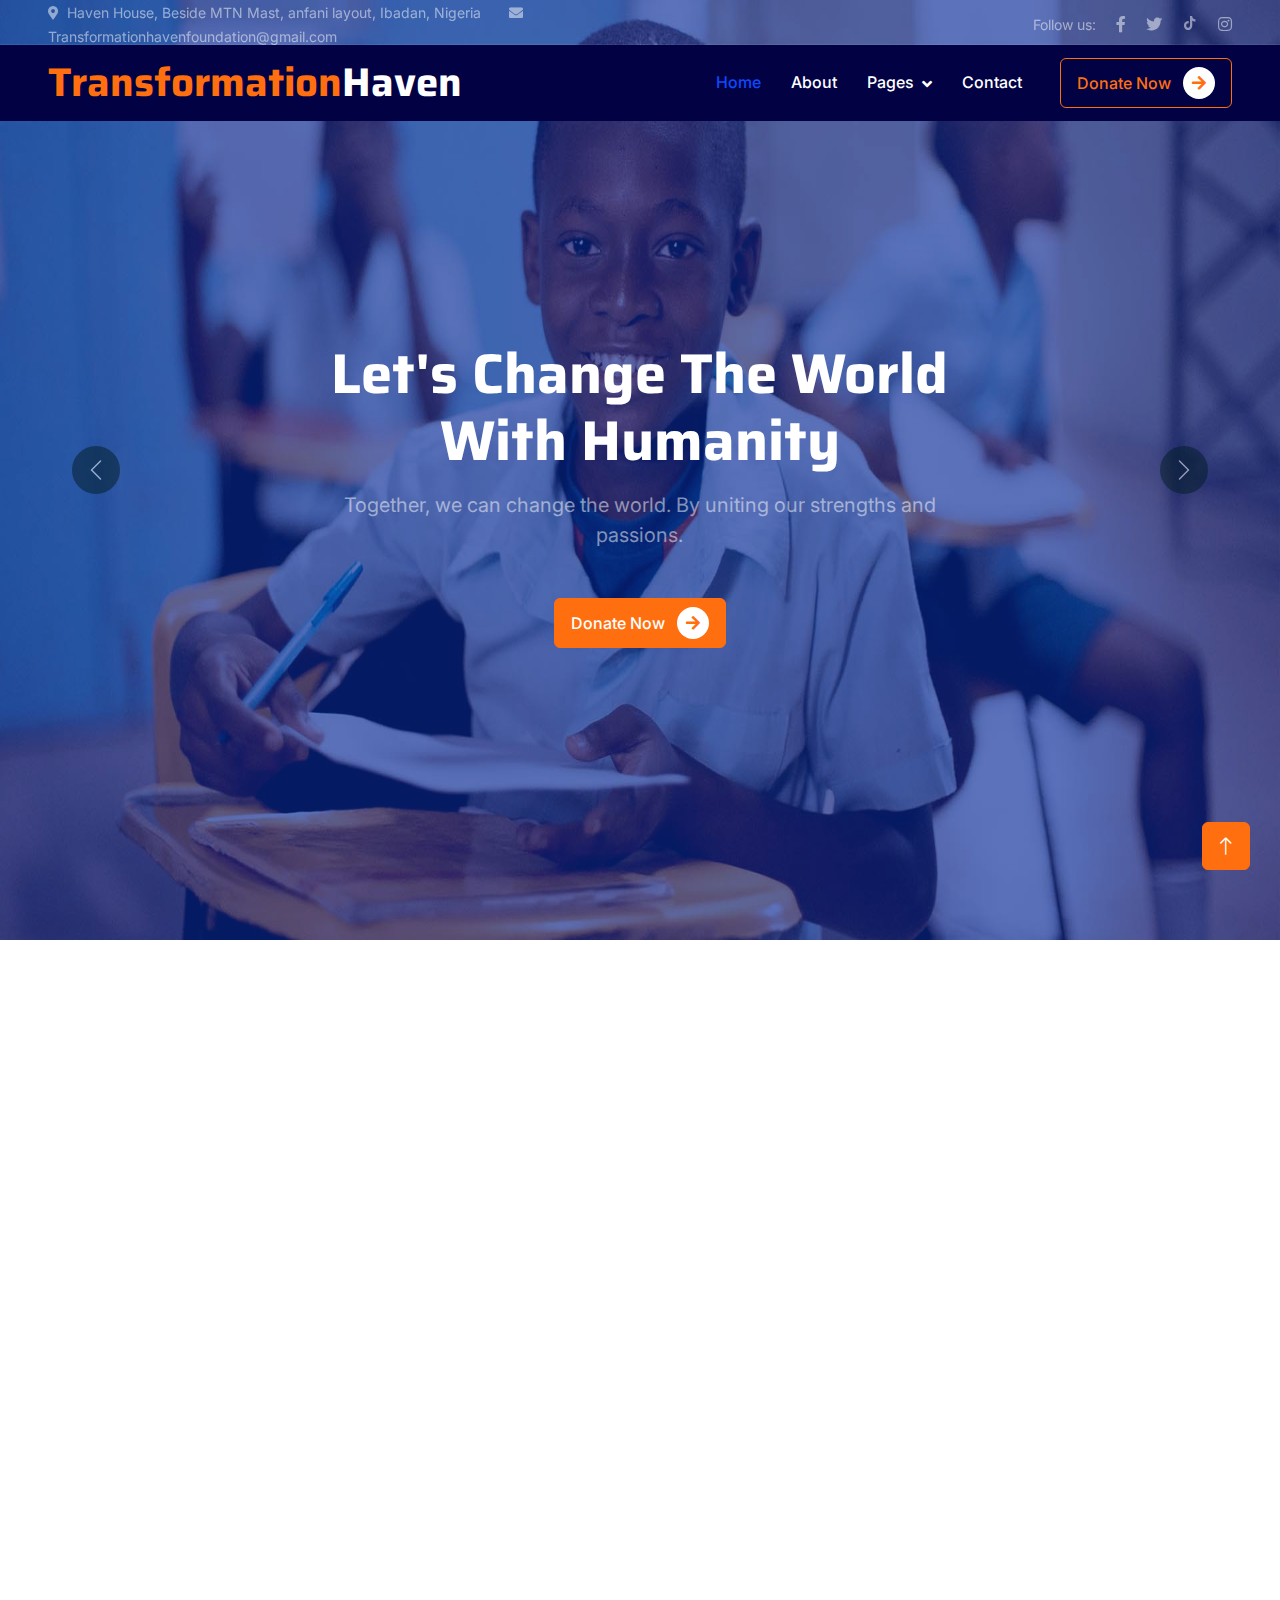
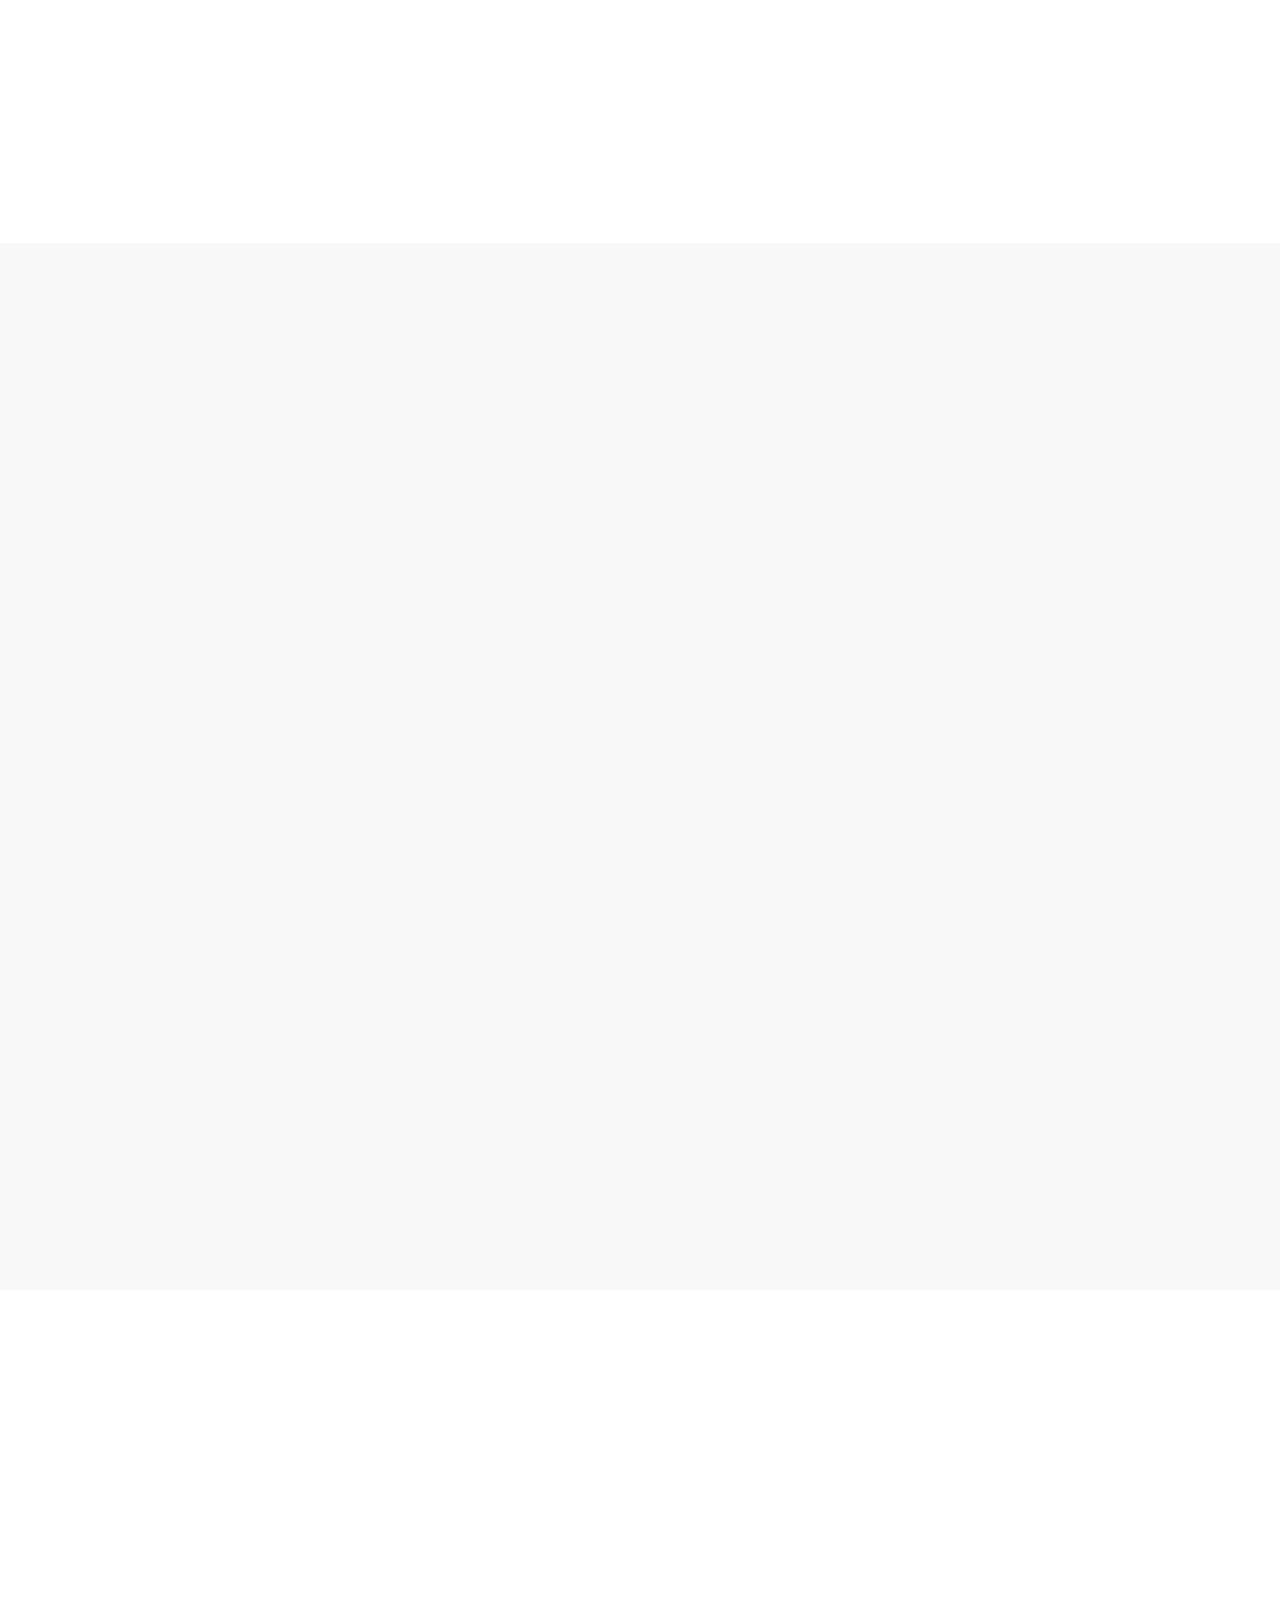
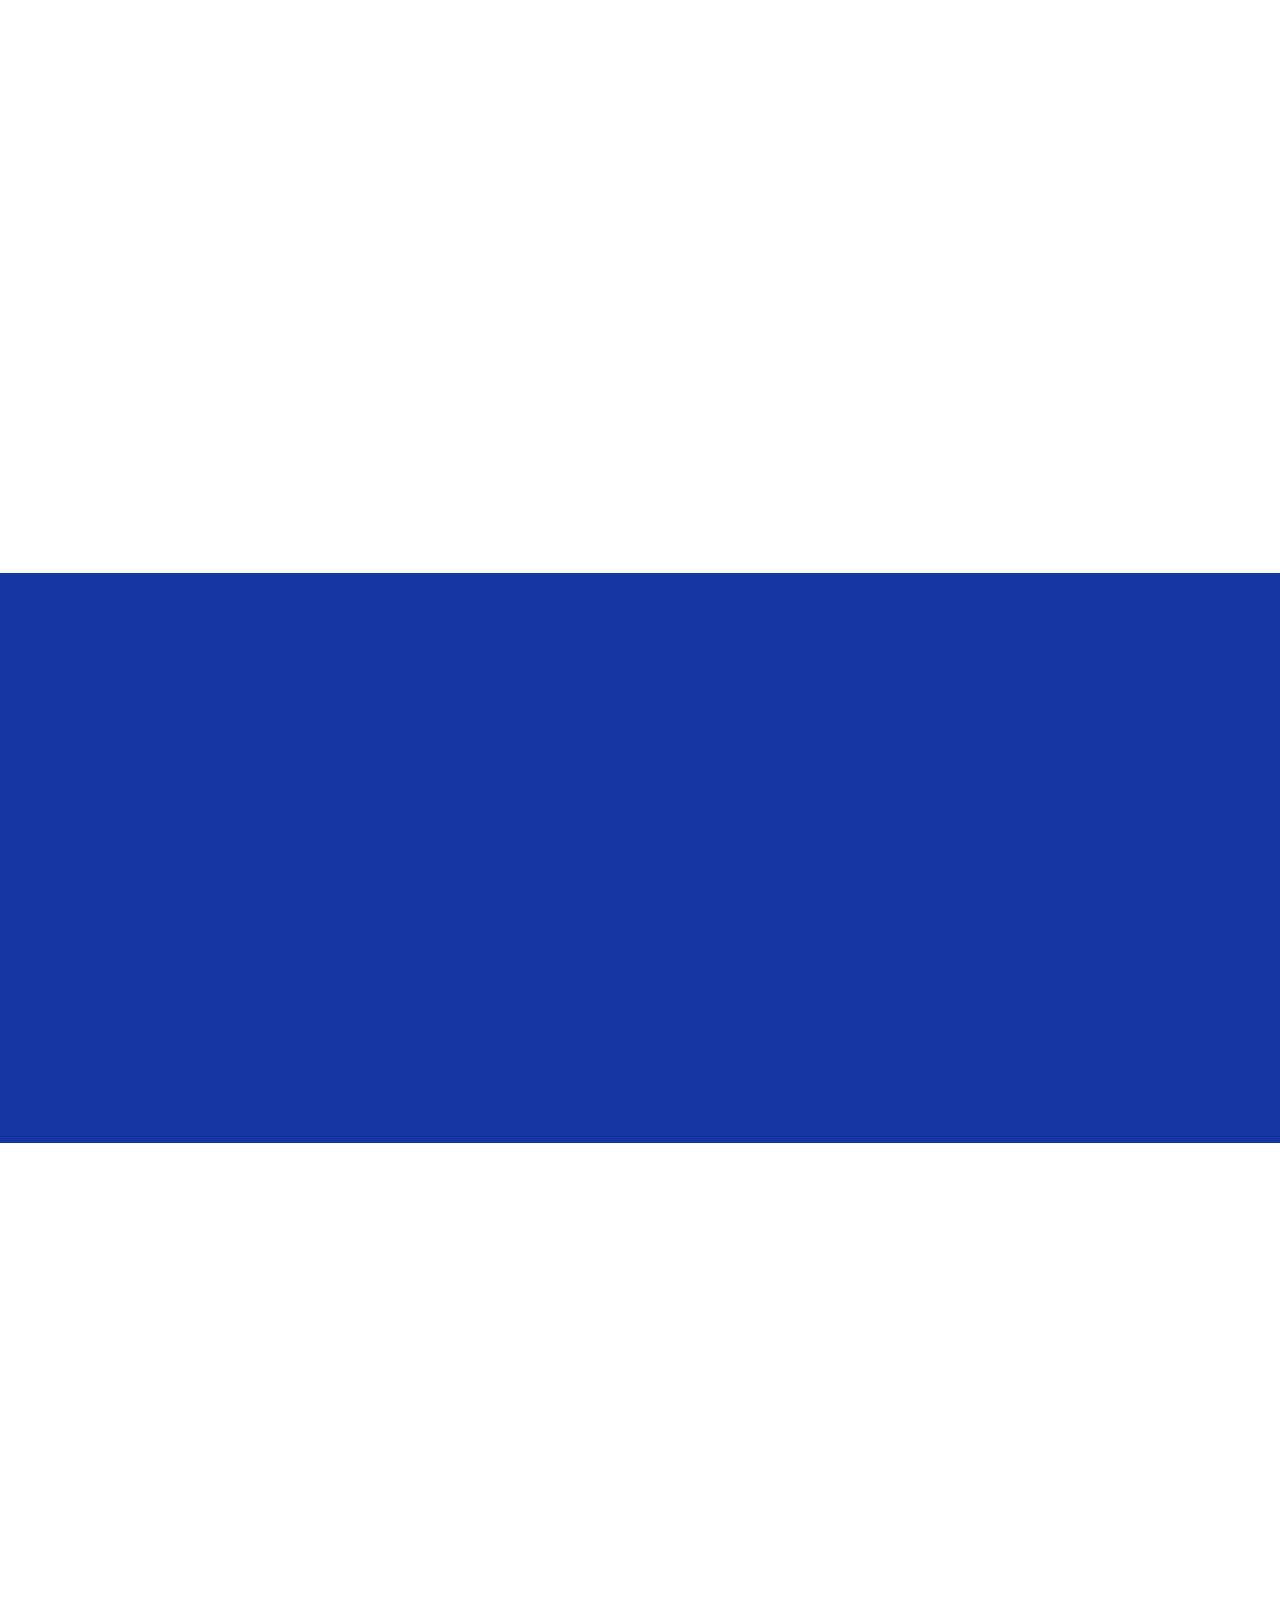
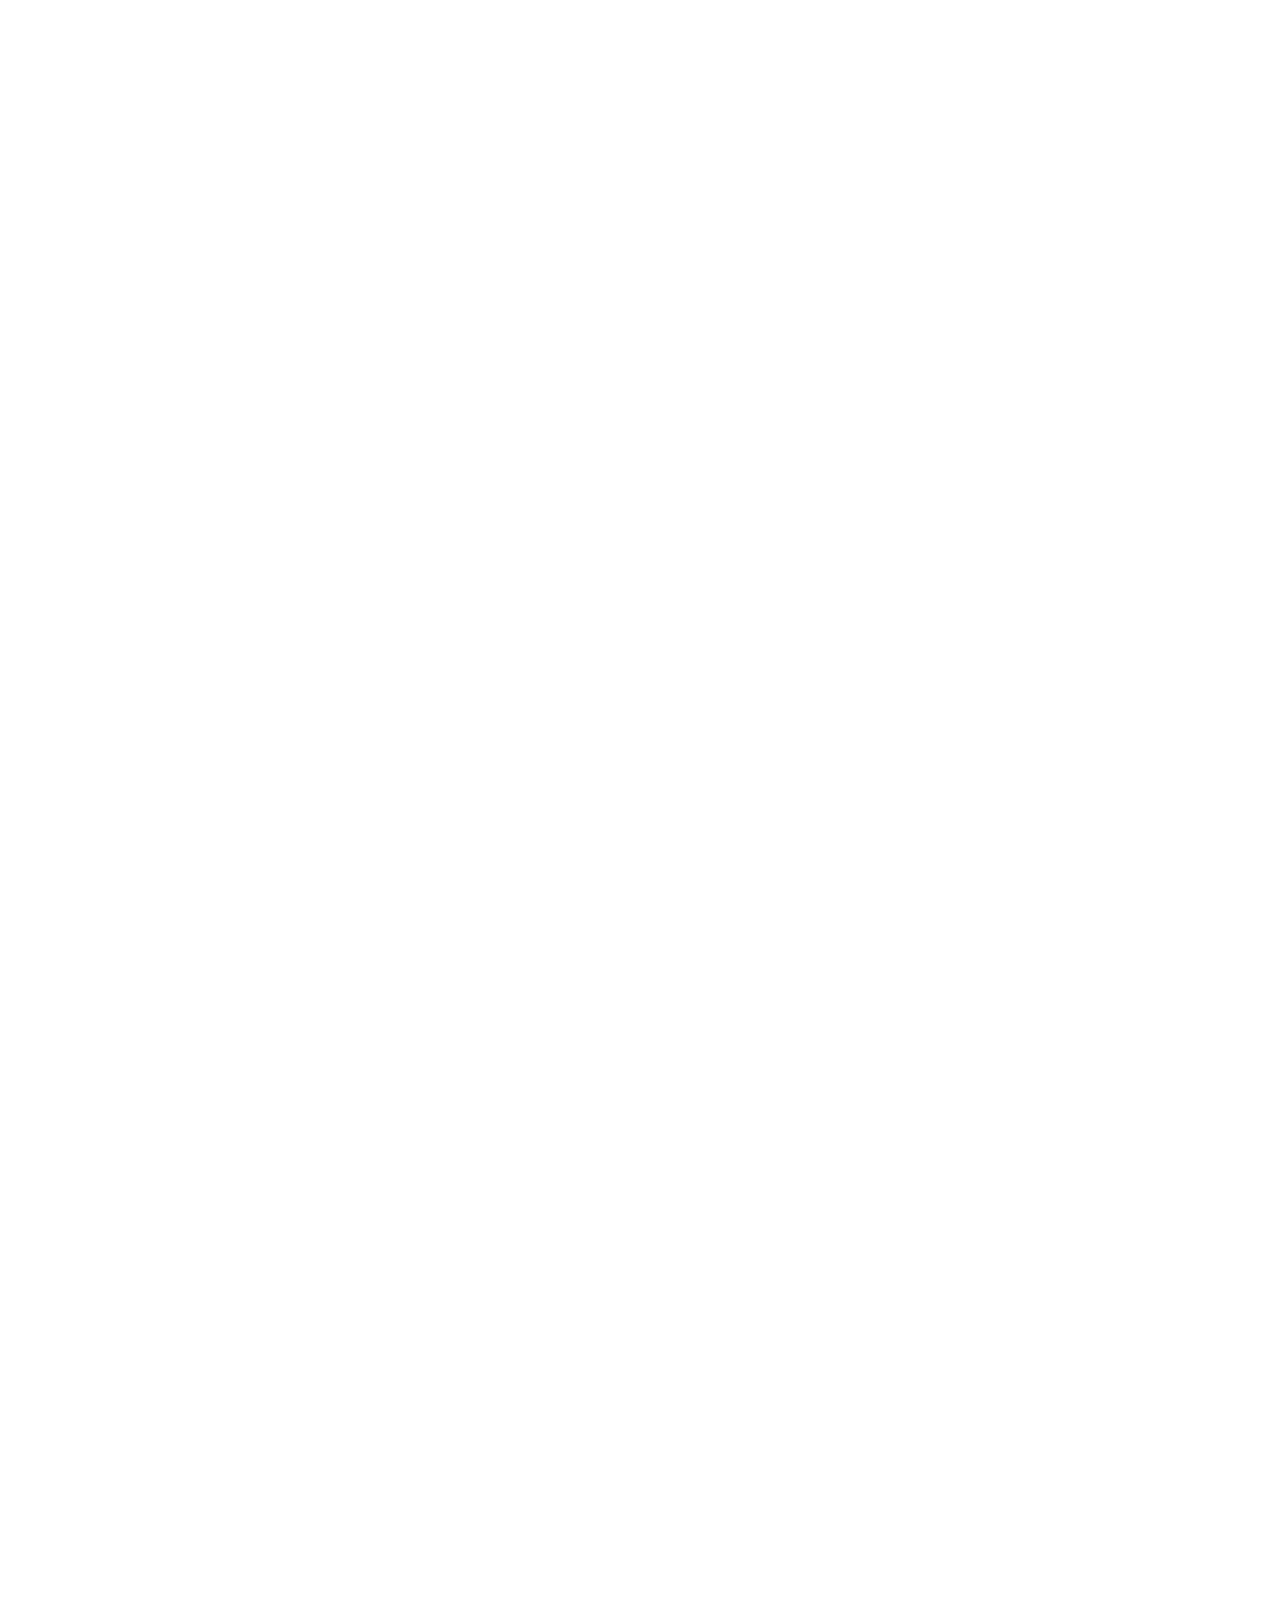
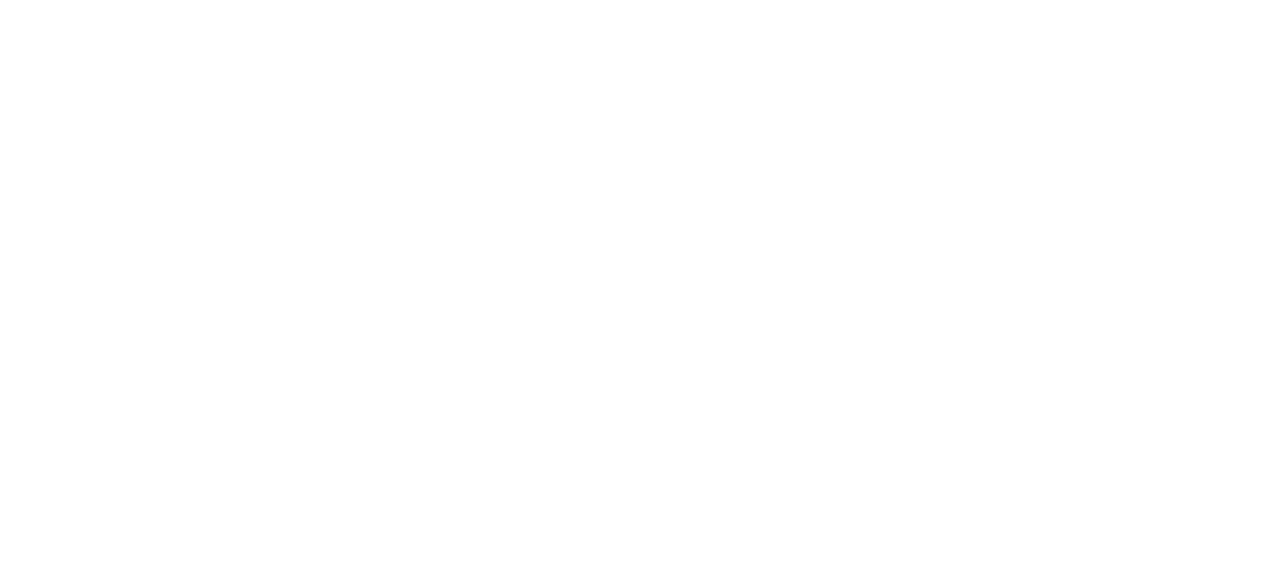
==== commit 2c62dd82: "index.html" ====
--- a/index.html
+++ b/index.html
@@ -540,10 +540,10 @@
                     <img src="img/transformation3.png" alt="" width="300px" height="300px">
                     <div class="p">
                     <p>Transformation Haven Foundation is dedicated to transforming lives and communities by providing support, education, and empowerment to orphaned, underprivileged and disadvantaged individuals.</p>
-                    <div class="d-flex pt-2" id"link">
+                   <div class="d-flex pt-2" id="link">
                         <a class="btn btn-square me-1" href="https://x.com/haven77677"><i class="fab fa-twitter"></i></a>
                         <a class="btn btn-square me-1" href="https://web.facebook.com/profile.php?id=61567119178873"><i class="fab fa-facebook-f"></i></a>
-                        <a class="btn btn-square me-1" href="https://www.instagram.com/transformation_haven/"><i class="fab fa-youtube"></i></a>
+                        <a class="btn btn-square me-1" href="https://www.instagram.com/transformation_haven/"><i class="fab fa-instagram"></i></a>
                         <a class="btn btn-square me-0" href="https://www.tiktok.com/@transformation_haven?lang=en"><i class='bx bxl-tiktok'></i></a>
                     </div>
                 </div>
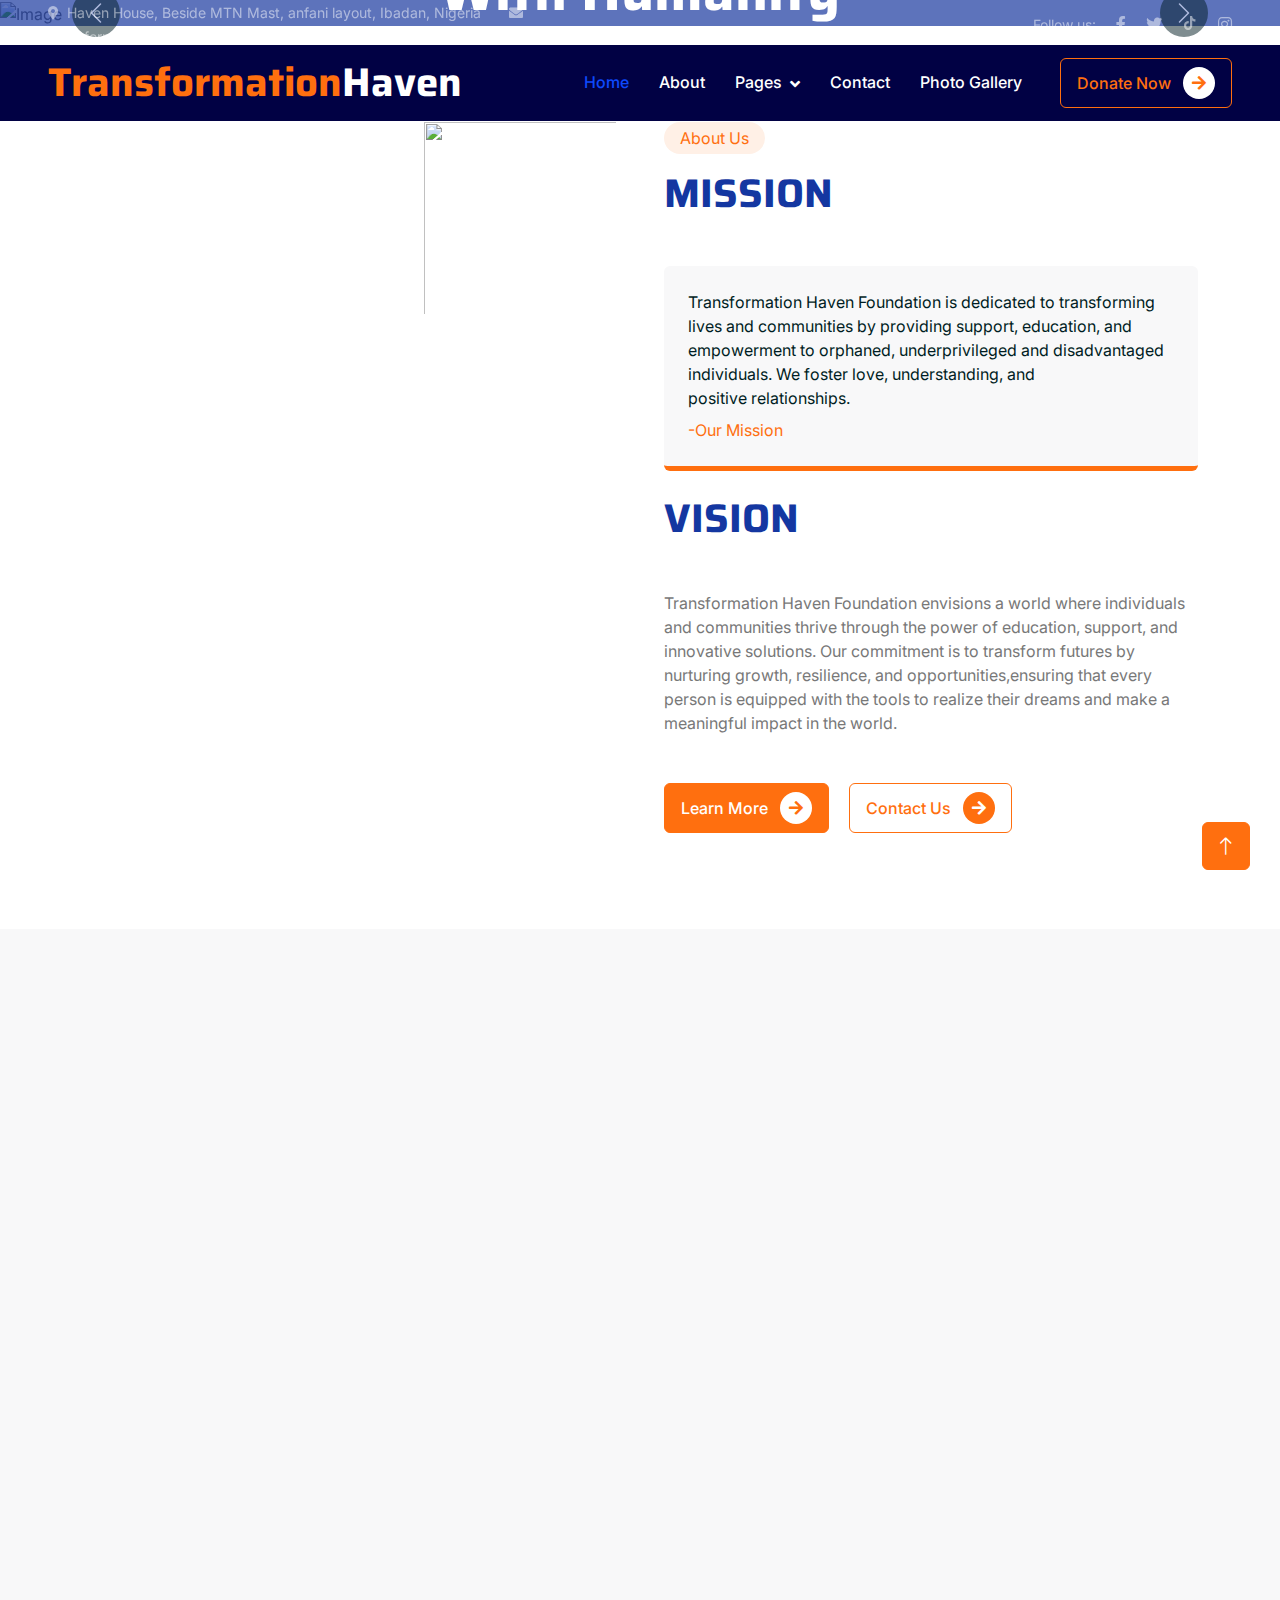
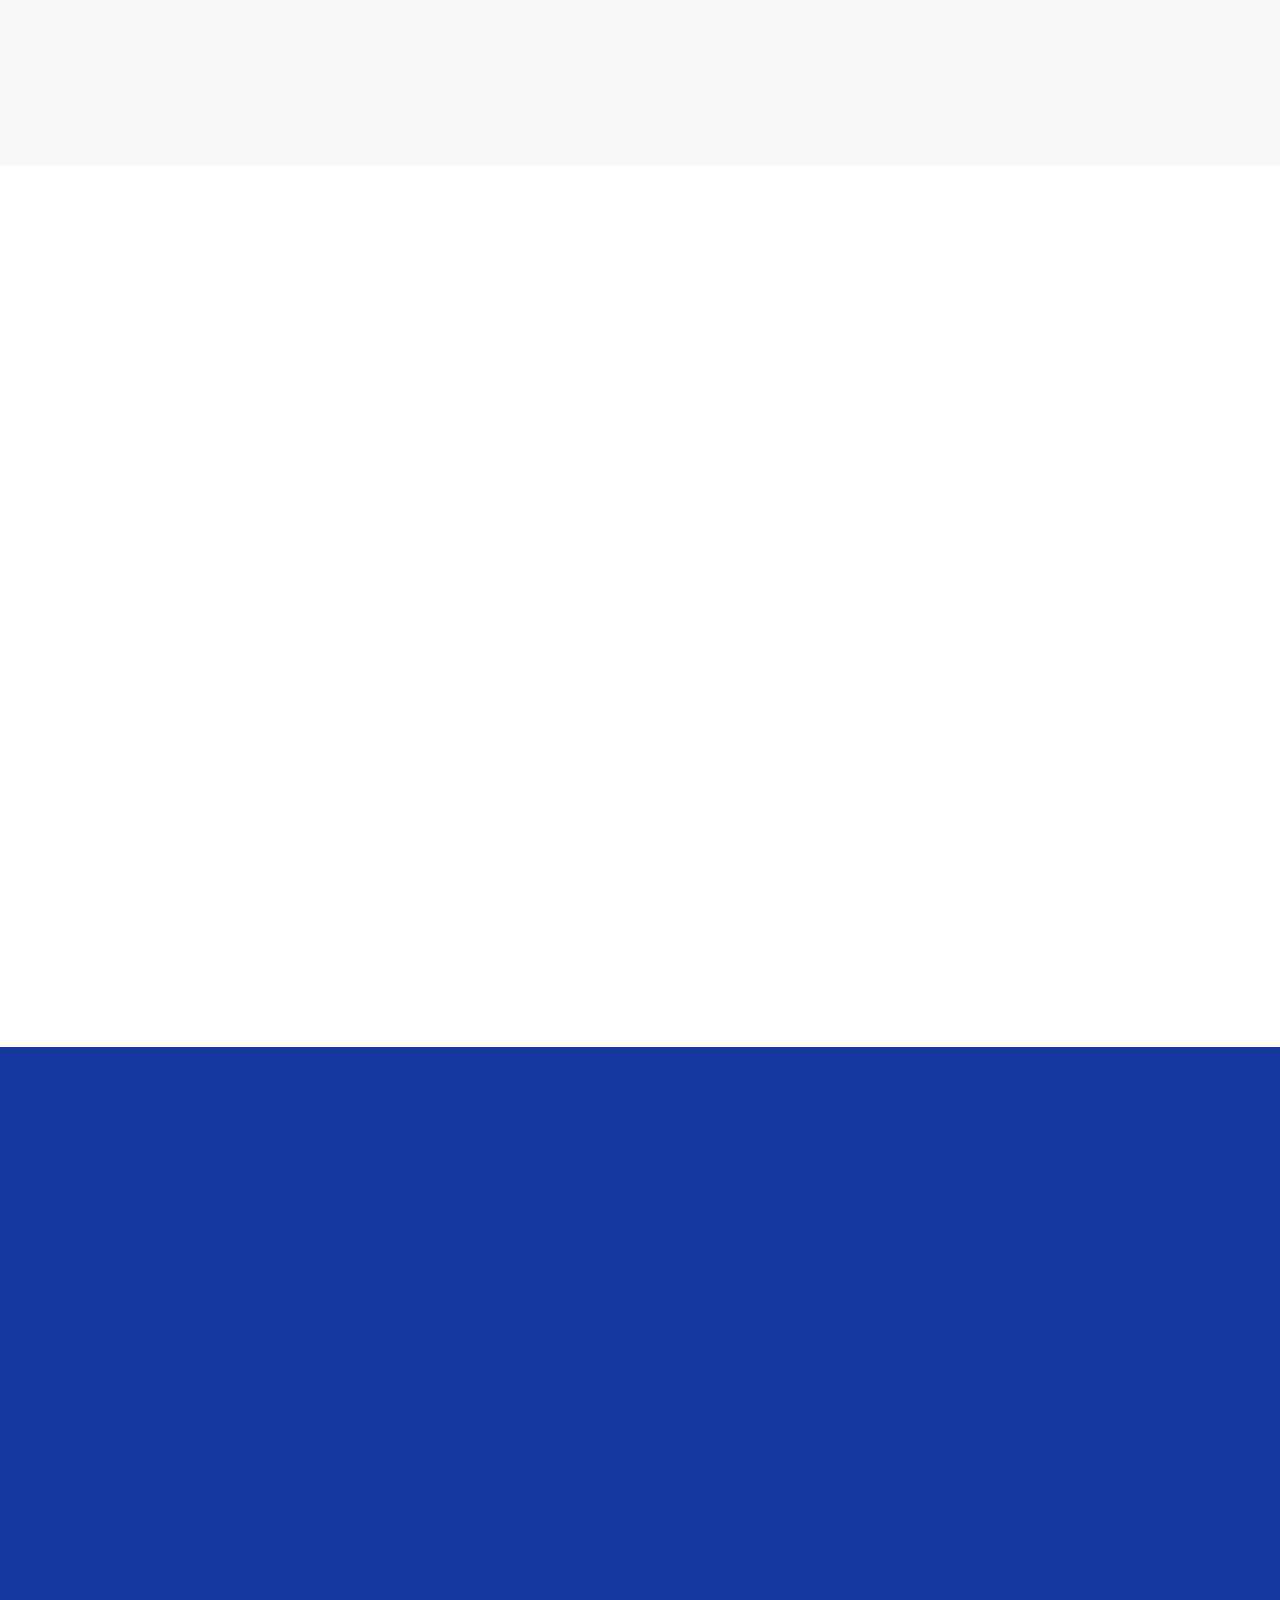
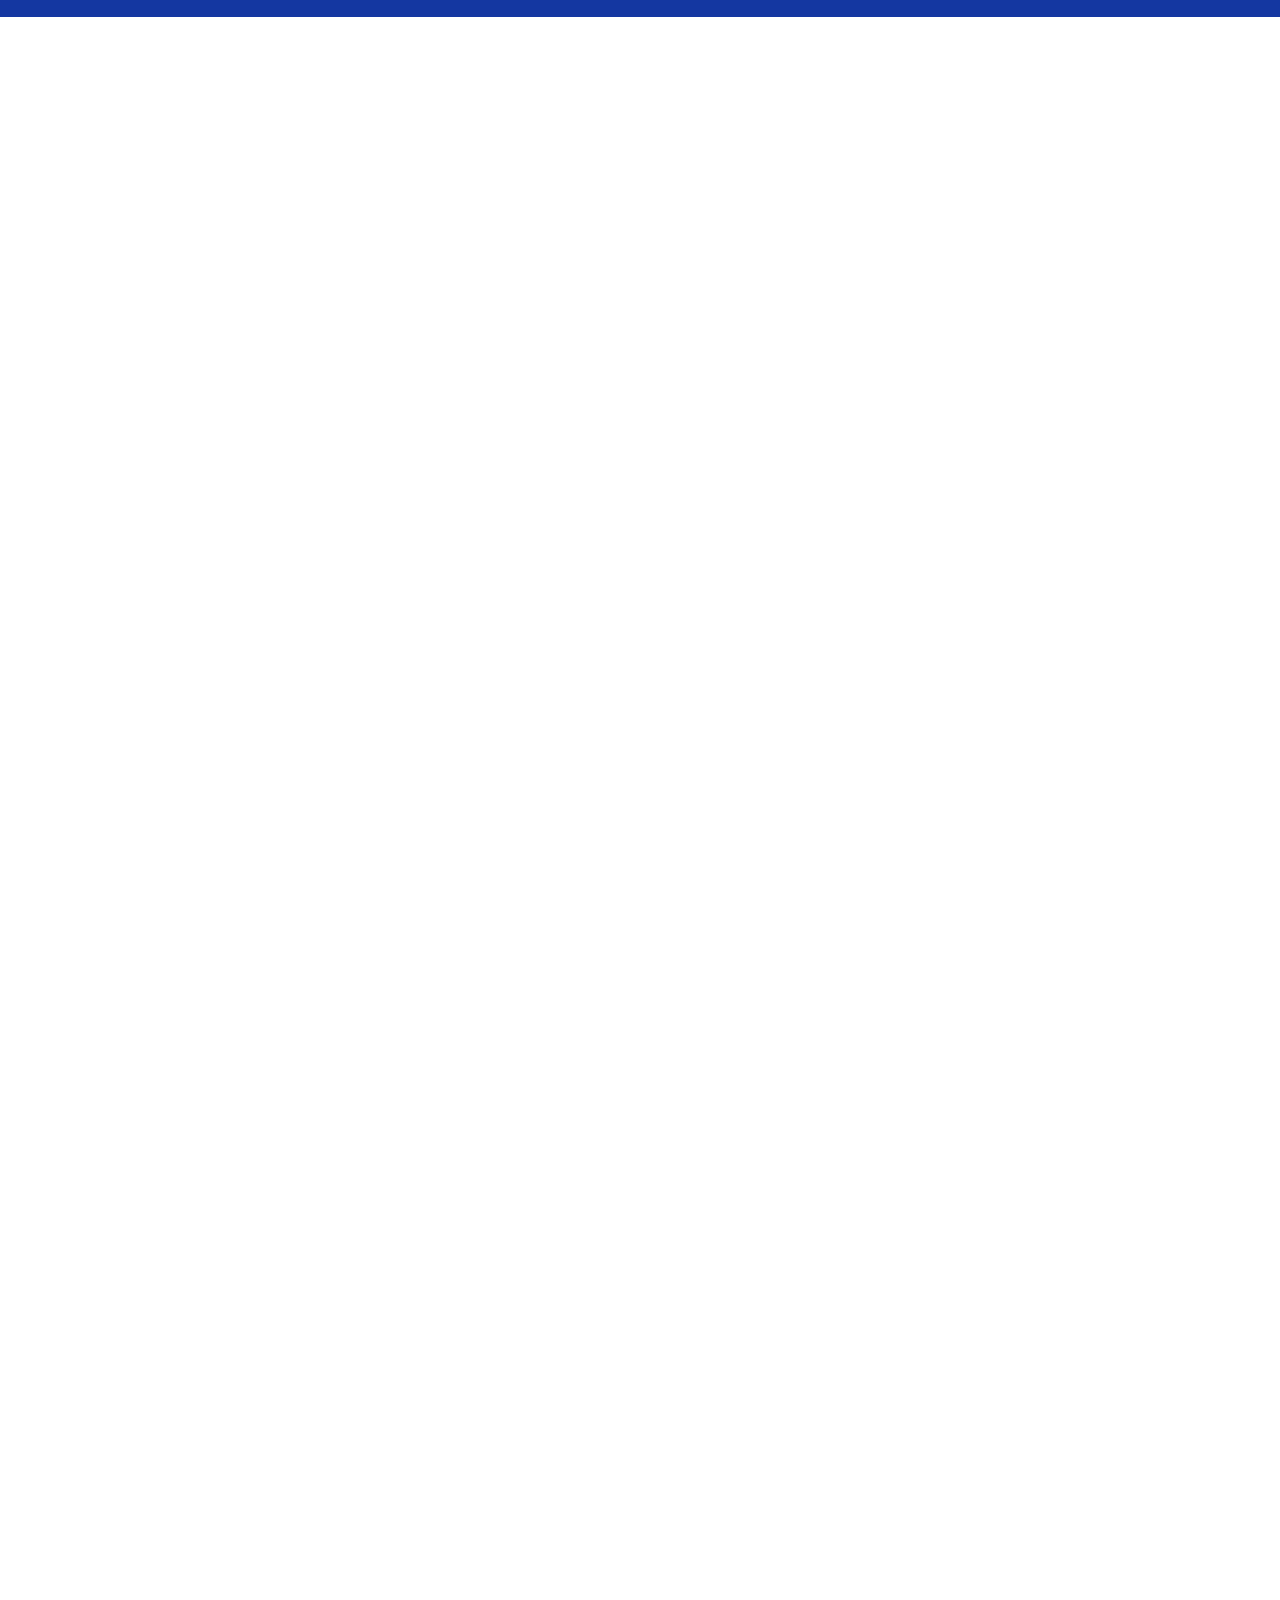
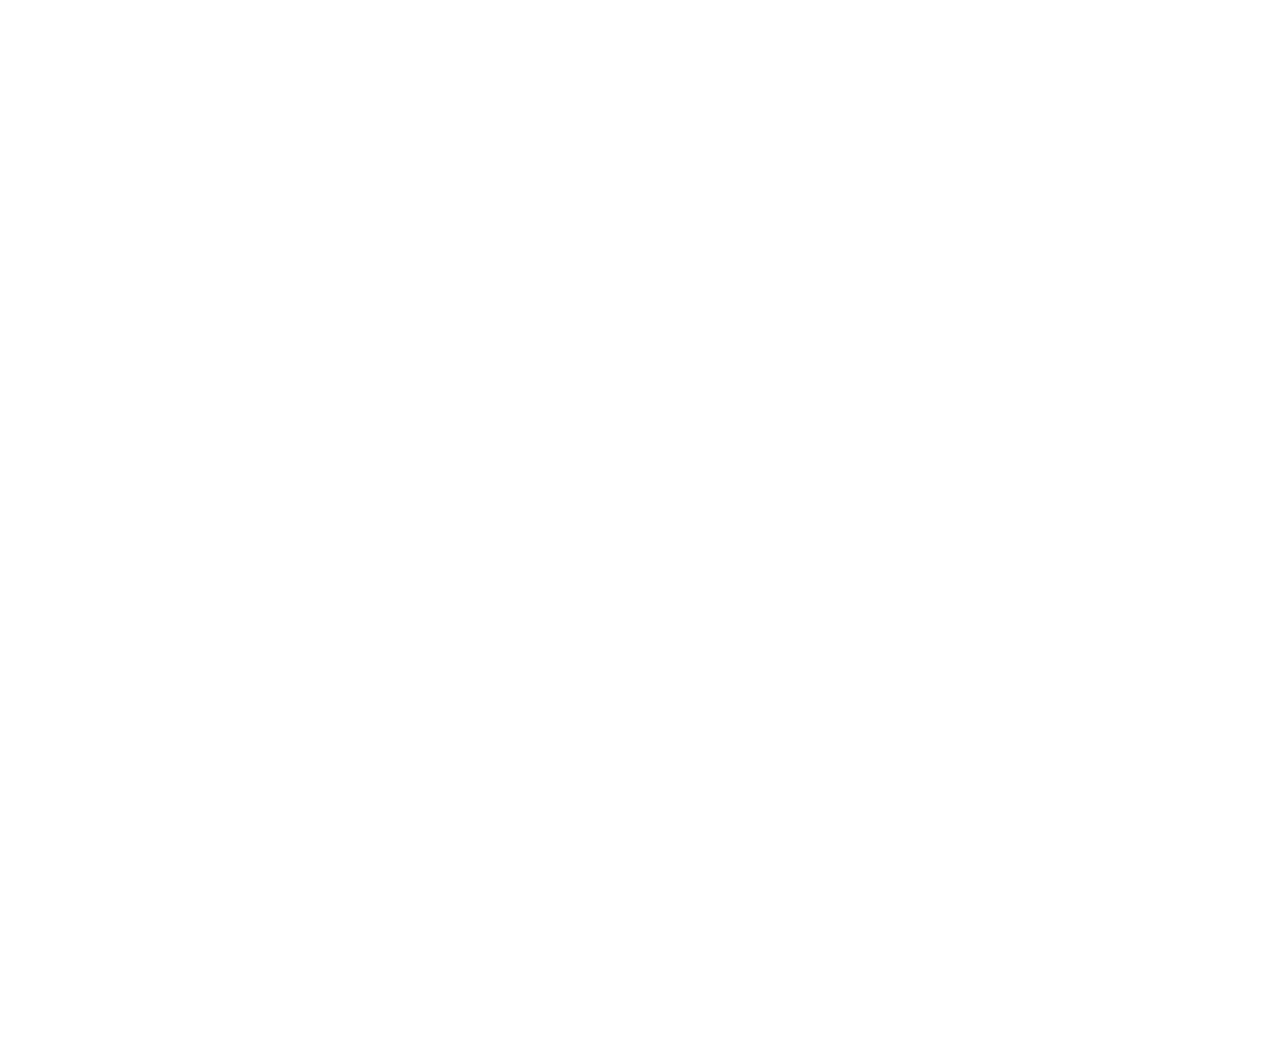
==== commit b997f0c9: "index.html" ====
--- a/index.html
+++ b/index.html
@@ -3,7 +3,7 @@
 
 <head>
     <meta charset="utf-8">
-    <title>Transformation Haven</title>
+    <title>Transformation Haven Foundation</title>
     <meta content="width=device-width, initial-scale=1.0" name="viewport">
     <meta content="" name="keywords">
     <meta content="" name="description">
@@ -59,7 +59,6 @@
     <nav id="nav" class="navbar navbar-expand-lg navbar-dark py-lg-0 px-lg-5 wow fadeIn" data-wow-delay="0.1s">
         <a href="index.html" class="navbar-brand ms-4 ms-lg-0">
             <h1 id="head" class="fw-bold text-primary m-0">Transformation<span class="text-white">Haven</span></h1>
-            <img class="img2" src="img/tran-removebg-preview.png" alt="" width="300px" height="300px">
         </a>
         <button type="button" class="navbar-toggler me-4" data-bs-toggle="collapse" data-bs-target="#navbarCollapse">
             <span class="navbar-toggler-icon"></span>
@@ -77,6 +76,7 @@
                     </div>
                 </div>
                 <a href="contact.html" class="nav-item nav-link">Contact</a>
+                <a href="photo.html" class="nav-item nav-link">Photo Gallery</a>
             </div>
             <div class="d-none d-lg-flex ms-2">
                 <a class="btn btn-outline-primary py-2 px-3" href="">
@@ -98,8 +98,8 @@
     <div class="container-fluid p-0 mb-5">
         <div id="header-carousel" class="carousel slide" data-bs-ride="carousel">
             <div class="carousel-inner">
-                <div class="carousel-item active">
-                    <img class="w-100" src="img/carousel-1.jpg" alt="Image" width="940px" height="940px">
+                <div class="carousel-item active" data-bs-interval="20000">
+                    <img class="w-100" src="img/newpicture11.jpeg" alt="Image" width="940px" height="940px">
                     <div class="carousel-caption">
                         <div class="container">
                             <div class="row justify-content-center">
@@ -117,8 +117,8 @@
                         </div>
                     </div>
                 </div>
-                <div class="carousel-item">
-                    <img class="w-100" src="img/Uganda.jpg" alt="Image" width="940px" height="940px">
+                <div class="carousel-item " data-bs-interval="15000">
+                    <img class="w-100" src="img/newpicture9.jpeg" alt="Image" width="940px" height="940px">
                     <div class="carousel-caption">
                         <div class="container">
                             <div class="row justify-content-center">
@@ -158,8 +158,8 @@
             <div class="row g-5">
                 <div class="col-lg-6 wow fadeInUp" data-wow-delay="0.1s">
                     <div class="position-relative overflow-hidden h-100" style="min-height: 400px;">
-                        <img class="position-absolute w-100 h-100 pt-5 pe-5" src="img/Uganda.jpg" alt="" style="object-fit: cover;">
-                        <img class="position-absolute top-0 end-0 bg-white ps-2 pb-2" src="img/WIDOW-1.jpg" alt="" style="width: 200px; height: 200px;">
+                        <img class="position-absolute w-80 h-100 pt-5 pe-5" src="img/newpicture5.jpeg" alt="" style="object-fit: cover;  margin-top: 30px;">
+                        <img class="position-absolute top-0 end-0 bg-white ps-2 pb-2" src="img/newpicture1.jpeg" alt="" style="width: 200px; height: 200px; object-fit: cover;">
                     </div>
                 </div>
                 <div class="col-lg-6 wow fadeInUp" data-wow-delay="0.5s">
@@ -222,7 +222,7 @@
                             </div>
                         </div>
                         <div class="position-relative mt-auto">
-                            <img class="img-fluid" src="img/courses-1.jpg" alt="">
+                            <img class="img-fluid" src="img/RDM_3801.jpg" alt="">
                             <div class="causes-overlay">
                                 <a class="btn btn-outline-primary" href="">
                                     Read More
@@ -257,7 +257,7 @@
                             </div>
                         </div>
                         <div class="position-relative mt-auto">
-                            <img class="img-fluid" src="img/WIDOW-1.jpg" alt="">
+                            <img class="img-fluid" src="img/RDM_3986.jpg" alt="">
                             <div class="causes-overlay">
                                 <a class="btn btn-outline-primary" href="">
                                     Read More
@@ -290,7 +290,7 @@
                             </div>
                         </div>
                         <div class="position-relative mt-auto">
-                            <img class="img-fluid" src="img/images.jpeg" alt="">
+                            <img class="img-fluid" src="img/RDM_3645.jpg" alt="">
                             <div class="causes-overlay">
                                 <a class="btn btn-outline-primary" href="">
                                     Read More
@@ -480,7 +480,7 @@
                         <div class="team-text bg-light text-center p-4">
                             <h5>Full Name</h5>
                             <p class="text-primary">Designation</p>
-                            <div class="team-social text-center" id"link">
+                            <div class="team-social text-center">
                                 <a class="btn btn-square" href=""><i class="fab fa-facebook-f"></i></a>
                                 <a class="btn btn-square" href=""><i class="fab fa-twitter"></i></a>
                                 <a class="btn btn-square" href=""><i class="fab fa-instagram"></i></a>
@@ -503,7 +503,7 @@
             </div>
             <div class="owl-carousel testimonial-carousel wow fadeInUp" data-wow-delay="0.1s">
                 <div class="testimonial-item text-center">
-                    <img class="img-fluid bg-light rounded-circle p-2 mx-auto mb-4" src="img/testimonial-1.jpg" style="width: 100px; height: 100px;">
+                    <img class="img-fluid bg-light rounded-circle p-2 mx-auto mb-4" src="img/RDM_3594.jpg" style="width: 100px; height: 100px;">
                     <div class="testimonial-text rounded text-center p-4">
                         <p>Being part of this community has shown me how small efforts can create huge impacts. </p>
                         <h5 class="mb-1">Sarah Adeyemi</h5>
@@ -511,18 +511,18 @@
                     </div>
                 </div>
                 <div class="testimonial-item text-center">
-                    <img class="img-fluid bg-light rounded-circle p-2 mx-auto mb-4" src="img/testimonial-2.jpg" style="width: 100px; height: 100px;">
+                    <img class="img-fluid bg-light rounded-circle p-2 mx-auto mb-4" src="img/RDM_3508.jpg" style="width: 100px; height: 100px;">
                     <div class="testimonial-text rounded text-center p-4">
                         <p>The work this NGO does is remarkable. From providing healthcare to the underserved to advocating for those without a voice.</p>
-                        <h5 class="mb-1">John Cole</h5>
-                        <span class="fst-italic">Doctor</span>
+                        <h5 class="mb-1">Mrs Blessing</h5>
+                        <span class="fst-italic">Mother</span>
                     </div>
                 </div>
                 <div class="testimonial-item text-center">
-                    <img class="img-fluid bg-light rounded-circle p-2 mx-auto mb-4" src="img/testimonial-3.jpg" style="width: 100px; height: 100px;">
+                    <img class="img-fluid bg-light rounded-circle p-2 mx-auto mb-4" src="img/RDM_3660.jpg" style="width: 100px; height: 100px;">
                     <div class="testimonial-text rounded text-center p-4">
                         <p>Supporting this NGO has been a rewarding experience.</p>
-                        <h5 class="mb-1">Micheal Peter</h5>
+                        <h5 class="mb-1">Seun Akindola</h5>
                         <span class="fst-italic">Entrepreneur</span>
                     </div>
                 </div>
@@ -540,7 +540,7 @@
                     <img src="img/transformation3.png" alt="" width="300px" height="300px">
                     <div class="p">
                     <p>Transformation Haven Foundation is dedicated to transforming lives and communities by providing support, education, and empowerment to orphaned, underprivileged and disadvantaged individuals.</p>
-                   <div class="d-flex pt-2" id="link">
+                    <div class="d-flex pt-2" id="link">
                         <a class="btn btn-square me-1" href="https://x.com/haven77677"><i class="fab fa-twitter"></i></a>
                         <a class="btn btn-square me-1" href="https://web.facebook.com/profile.php?id=61567119178873"><i class="fab fa-facebook-f"></i></a>
                         <a class="btn btn-square me-1" href="https://www.instagram.com/transformation_haven/"><i class="fab fa-instagram"></i></a>
--- a/css/style.css
+++ b/css/style.css
@@ -589,6 +589,7 @@
     color: var(--primary);
 }
 
+
 #link {
     position: relative; /* Ensures the z-index works */
     z-index: 9999; /* Higher z-index to place it above other elements */
@@ -596,13 +597,14 @@
 
 #link a {
     position: relative; /* Ensures each link stays above surrounding elements */
-    z-index: 10000; /* Keeps each individual link clickable */
+    z-index: 1001; /* Keeps each individual link clickable */
     pointer-events: auto; /* Guarantees the links are clickable */
 }
 
 /* Additional spacing if needed to avoid overlapping */
 #link {
     padding: 10px;
+   
 }
 
 /* Mobile-specific fix to ensure the icons stay clickable */
@@ -612,6 +614,9 @@
         right: 0;
         z-index: 9999; /* Keeps it on top of other elements */
     }
-}
-
-
+
+    
+}
+
+
+
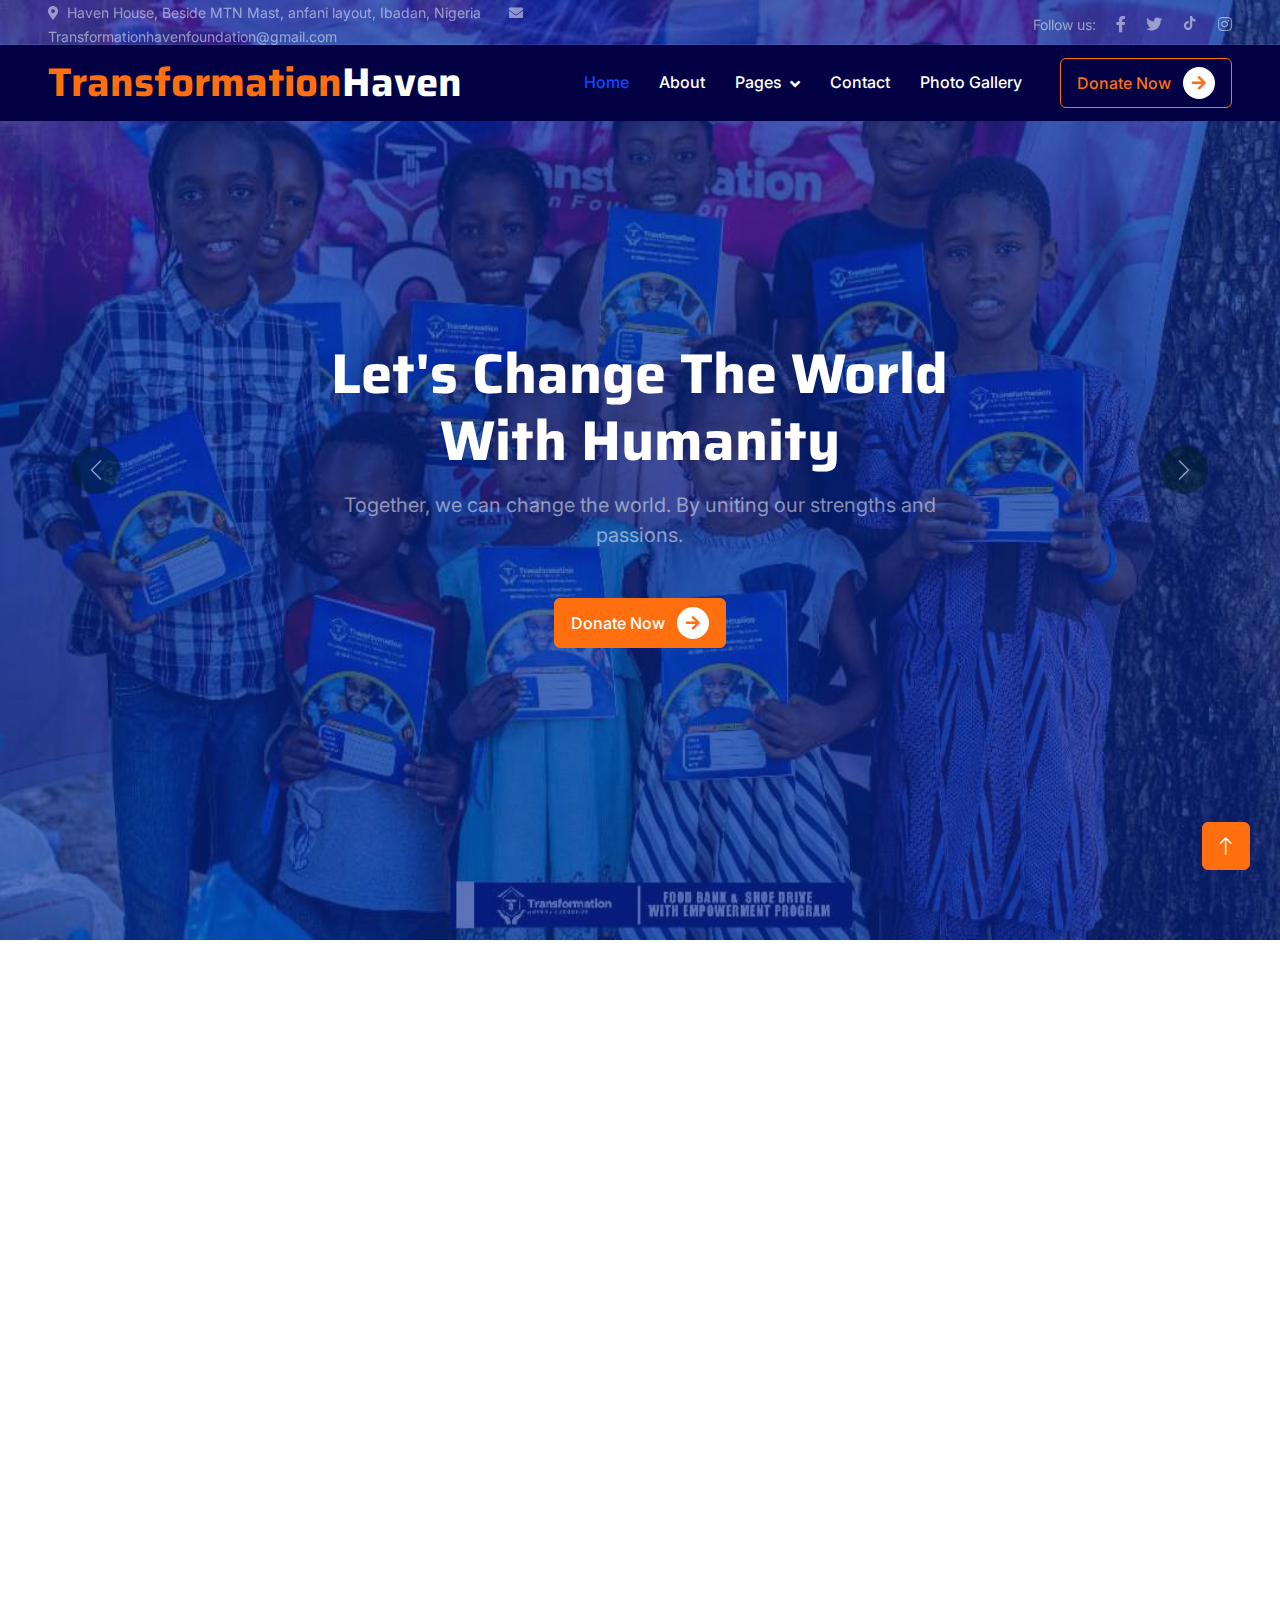
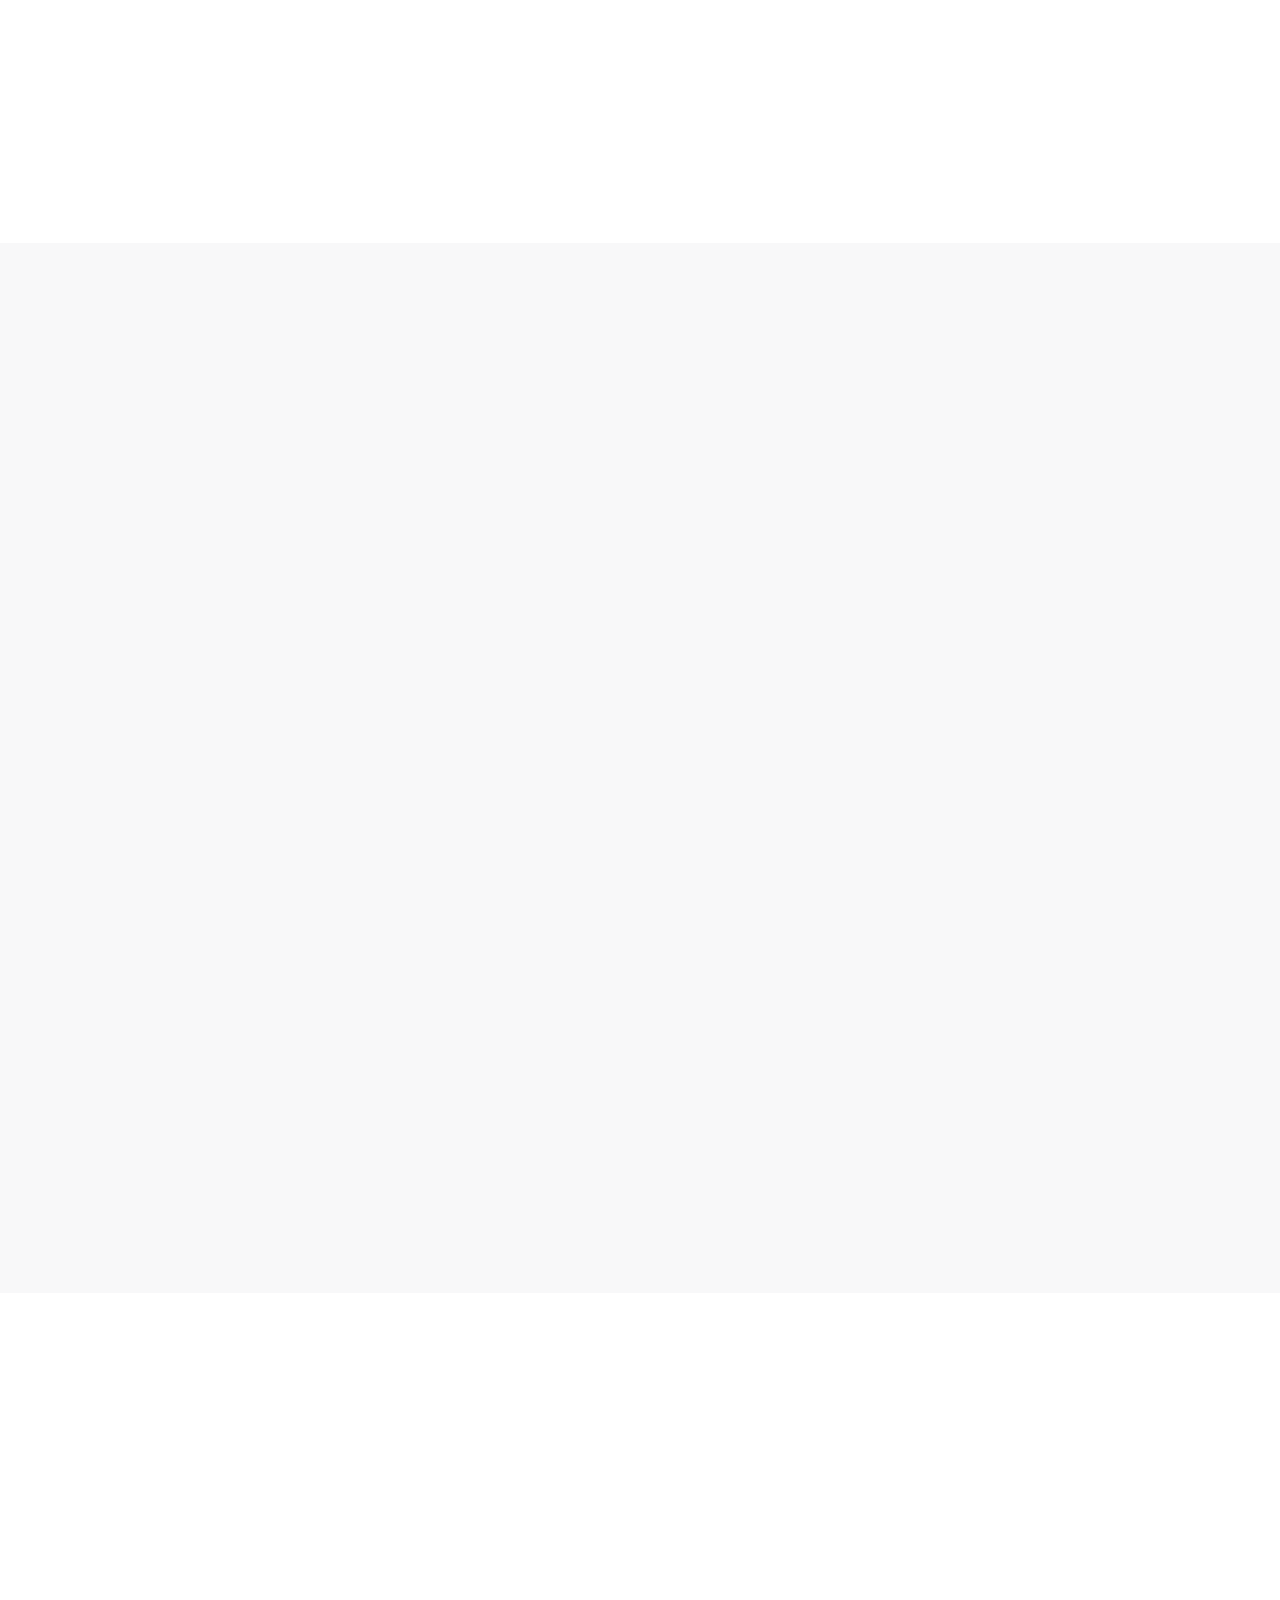
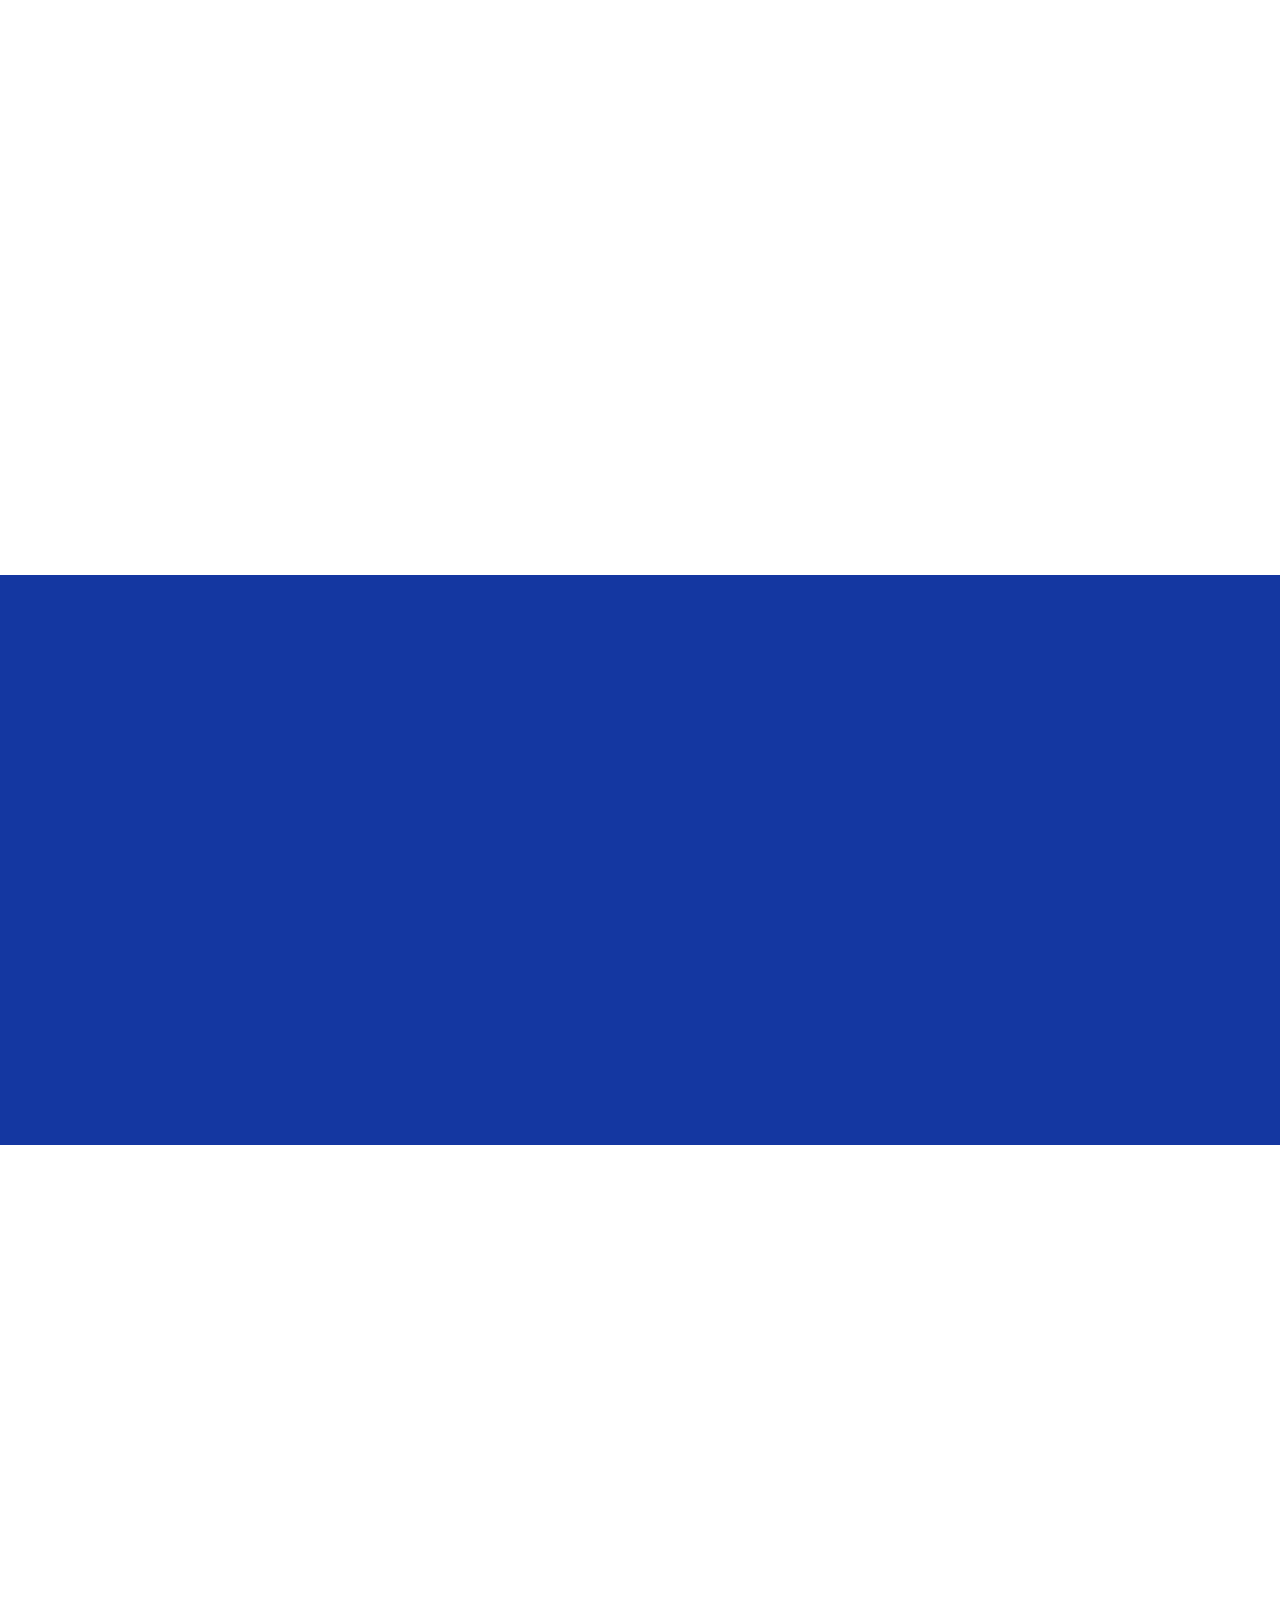
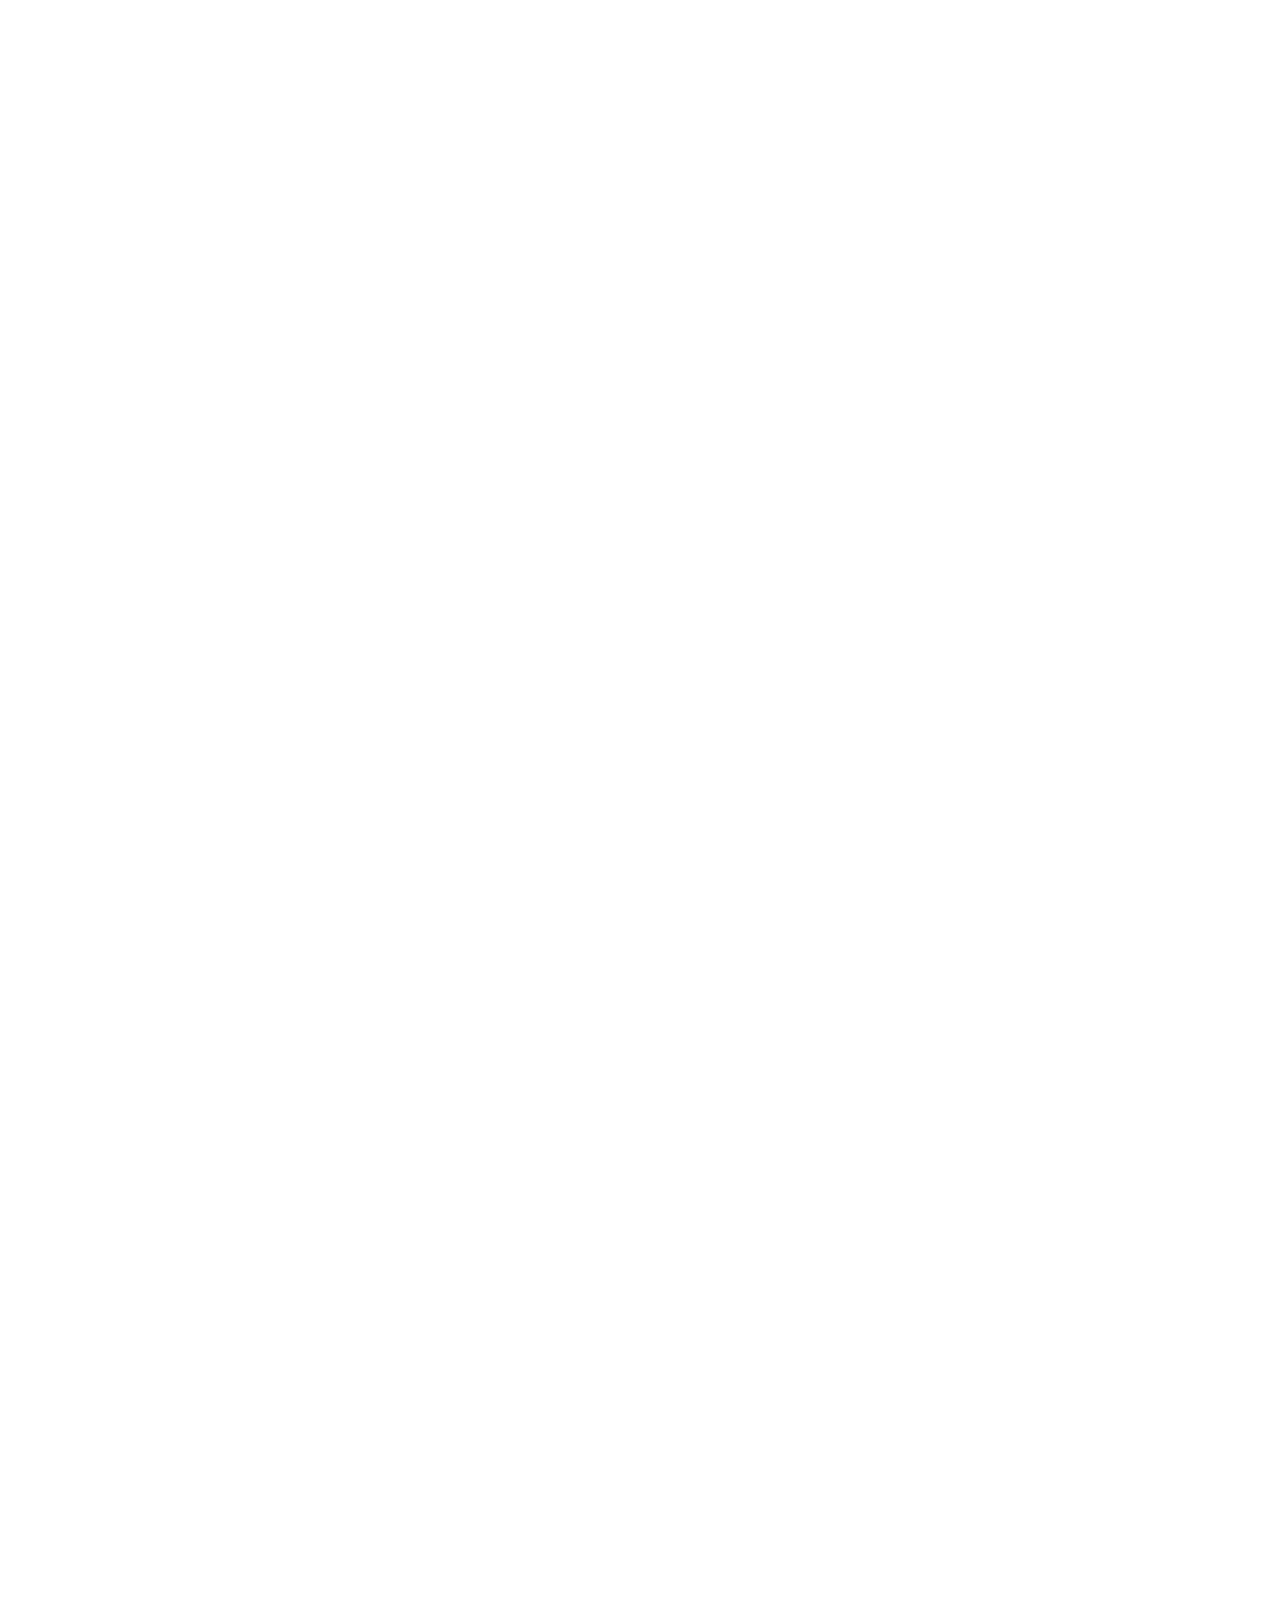
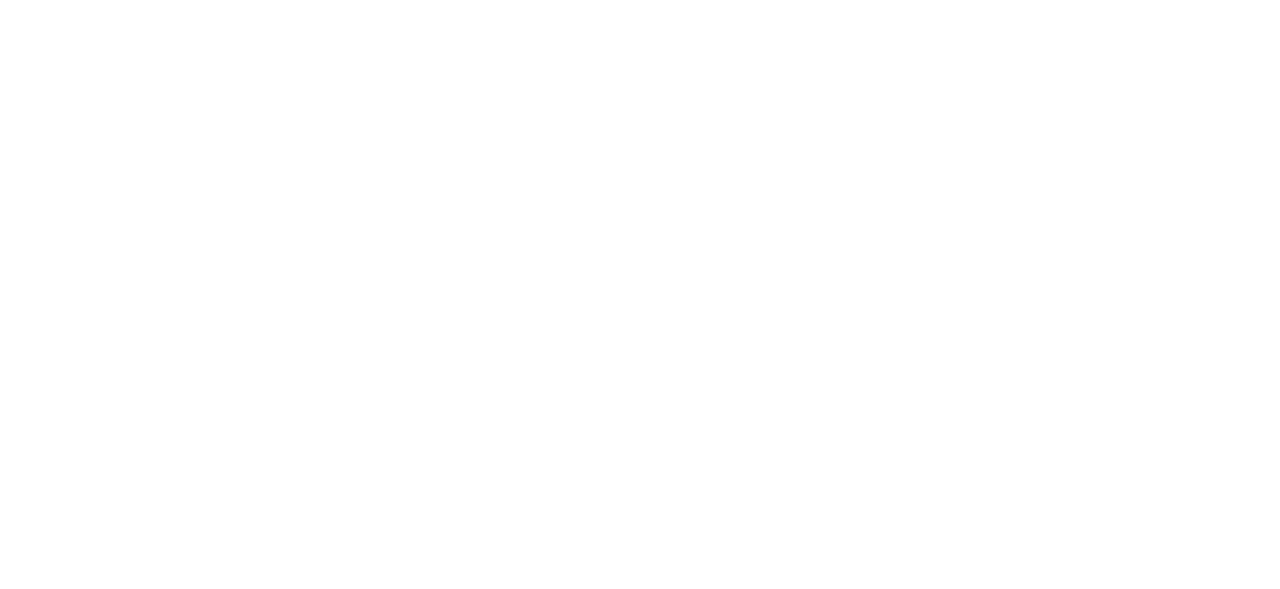
==== commit a4c859a8: "index.html" ====
--- a/index.html
+++ b/index.html
@@ -99,7 +99,7 @@
         <div id="header-carousel" class="carousel slide" data-bs-ride="carousel">
             <div class="carousel-inner">
                 <div class="carousel-item active" data-bs-interval="20000">
-                    <img class="w-100" src="img/newpicture11.jpeg" alt="Image" width="940px" height="940px">
+                    <img class="w-100" src="New Images2 used/newpicture11.jpeg" alt="Image" width="940px" height="940px">
                     <div class="carousel-caption">
                         <div class="container">
                             <div class="row justify-content-center">
@@ -118,7 +118,7 @@
                     </div>
                 </div>
                 <div class="carousel-item " data-bs-interval="15000">
-                    <img class="w-100" src="img/newpicture9.jpeg" alt="Image" width="940px" height="940px">
+                    <img class="w-100" src="New Images2 used/newpicture9.jpeg" alt="Image" width="940px" height="940px">
                     <div class="carousel-caption">
                         <div class="container">
                             <div class="row justify-content-center">
@@ -158,8 +158,8 @@
             <div class="row g-5">
                 <div class="col-lg-6 wow fadeInUp" data-wow-delay="0.1s">
                     <div class="position-relative overflow-hidden h-100" style="min-height: 400px;">
-                        <img class="position-absolute w-80 h-100 pt-5 pe-5" src="img/newpicture5.jpeg" alt="" style="object-fit: cover;  margin-top: 30px;">
-                        <img class="position-absolute top-0 end-0 bg-white ps-2 pb-2" src="img/newpicture1.jpeg" alt="" style="width: 200px; height: 200px; object-fit: cover;">
+                        <img class="position-absolute w-80 h-100 pt-5 pe-5" src="New Images2 used/newpicture5.jpeg" alt="" style="object-fit: cover;  margin-top: 30px;">
+                        <img class="position-absolute top-0 end-0 bg-white ps-2 pb-2" src="New Images2 used/newpicture1.jpeg" alt="" style="width: 200px; height: 200px; object-fit: cover;">
                     </div>
                 </div>
                 <div class="col-lg-6 wow fadeInUp" data-wow-delay="0.5s">
@@ -222,7 +222,7 @@
                             </div>
                         </div>
                         <div class="position-relative mt-auto">
-                            <img class="img-fluid" src="img/RDM_3801.jpg" alt="">
+                            <img class="img-fluid" src="New Images2 used/RDM_3801.jpg" alt="">
                             <div class="causes-overlay">
                                 <a class="btn btn-outline-primary" href="">
                                     Read More
@@ -257,7 +257,7 @@
                             </div>
                         </div>
                         <div class="position-relative mt-auto">
-                            <img class="img-fluid" src="img/RDM_3986.jpg" alt="">
+                            <img class="img-fluid" src="New Images2 used/RDM_3986.jpg" alt="">
                             <div class="causes-overlay">
                                 <a class="btn btn-outline-primary" href="">
                                     Read More
@@ -290,7 +290,7 @@
                             </div>
                         </div>
                         <div class="position-relative mt-auto">
-                            <img class="img-fluid" src="img/RDM_3645.jpg" alt="">
+                            <img class="img-fluid" src="New Images2 used/RDM_3645.jpg" alt="">
                             <div class="causes-overlay">
                                 <a class="btn btn-outline-primary" href="">
                                     Read More
@@ -503,7 +503,7 @@
             </div>
             <div class="owl-carousel testimonial-carousel wow fadeInUp" data-wow-delay="0.1s">
                 <div class="testimonial-item text-center">
-                    <img class="img-fluid bg-light rounded-circle p-2 mx-auto mb-4" src="img/RDM_3594.jpg" style="width: 100px; height: 100px;">
+                    <img class="img-fluid bg-light rounded-circle p-2 mx-auto mb-4" src="New Images2 used/RDM_3594.jpg" style="width: 100px; height: 100px;">
                     <div class="testimonial-text rounded text-center p-4">
                         <p>Being part of this community has shown me how small efforts can create huge impacts. </p>
                         <h5 class="mb-1">Sarah Adeyemi</h5>
@@ -511,7 +511,7 @@
                     </div>
                 </div>
                 <div class="testimonial-item text-center">
-                    <img class="img-fluid bg-light rounded-circle p-2 mx-auto mb-4" src="img/RDM_3508.jpg" style="width: 100px; height: 100px;">
+                    <img class="img-fluid bg-light rounded-circle p-2 mx-auto mb-4" src="New Images2 used/RDM_3508.jpg" style="width: 100px; height: 100px;">
                     <div class="testimonial-text rounded text-center p-4">
                         <p>The work this NGO does is remarkable. From providing healthcare to the underserved to advocating for those without a voice.</p>
                         <h5 class="mb-1">Mrs Blessing</h5>
@@ -519,7 +519,7 @@
                     </div>
                 </div>
                 <div class="testimonial-item text-center">
-                    <img class="img-fluid bg-light rounded-circle p-2 mx-auto mb-4" src="img/RDM_3660.jpg" style="width: 100px; height: 100px;">
+                    <img class="img-fluid bg-light rounded-circle p-2 mx-auto mb-4" src="New Images2 used/RDM_3660.jpg" style="width: 100px; height: 100px;">
                     <div class="testimonial-text rounded text-center p-4">
                         <p>Supporting this NGO has been a rewarding experience.</p>
                         <h5 class="mb-1">Seun Akindola</h5>
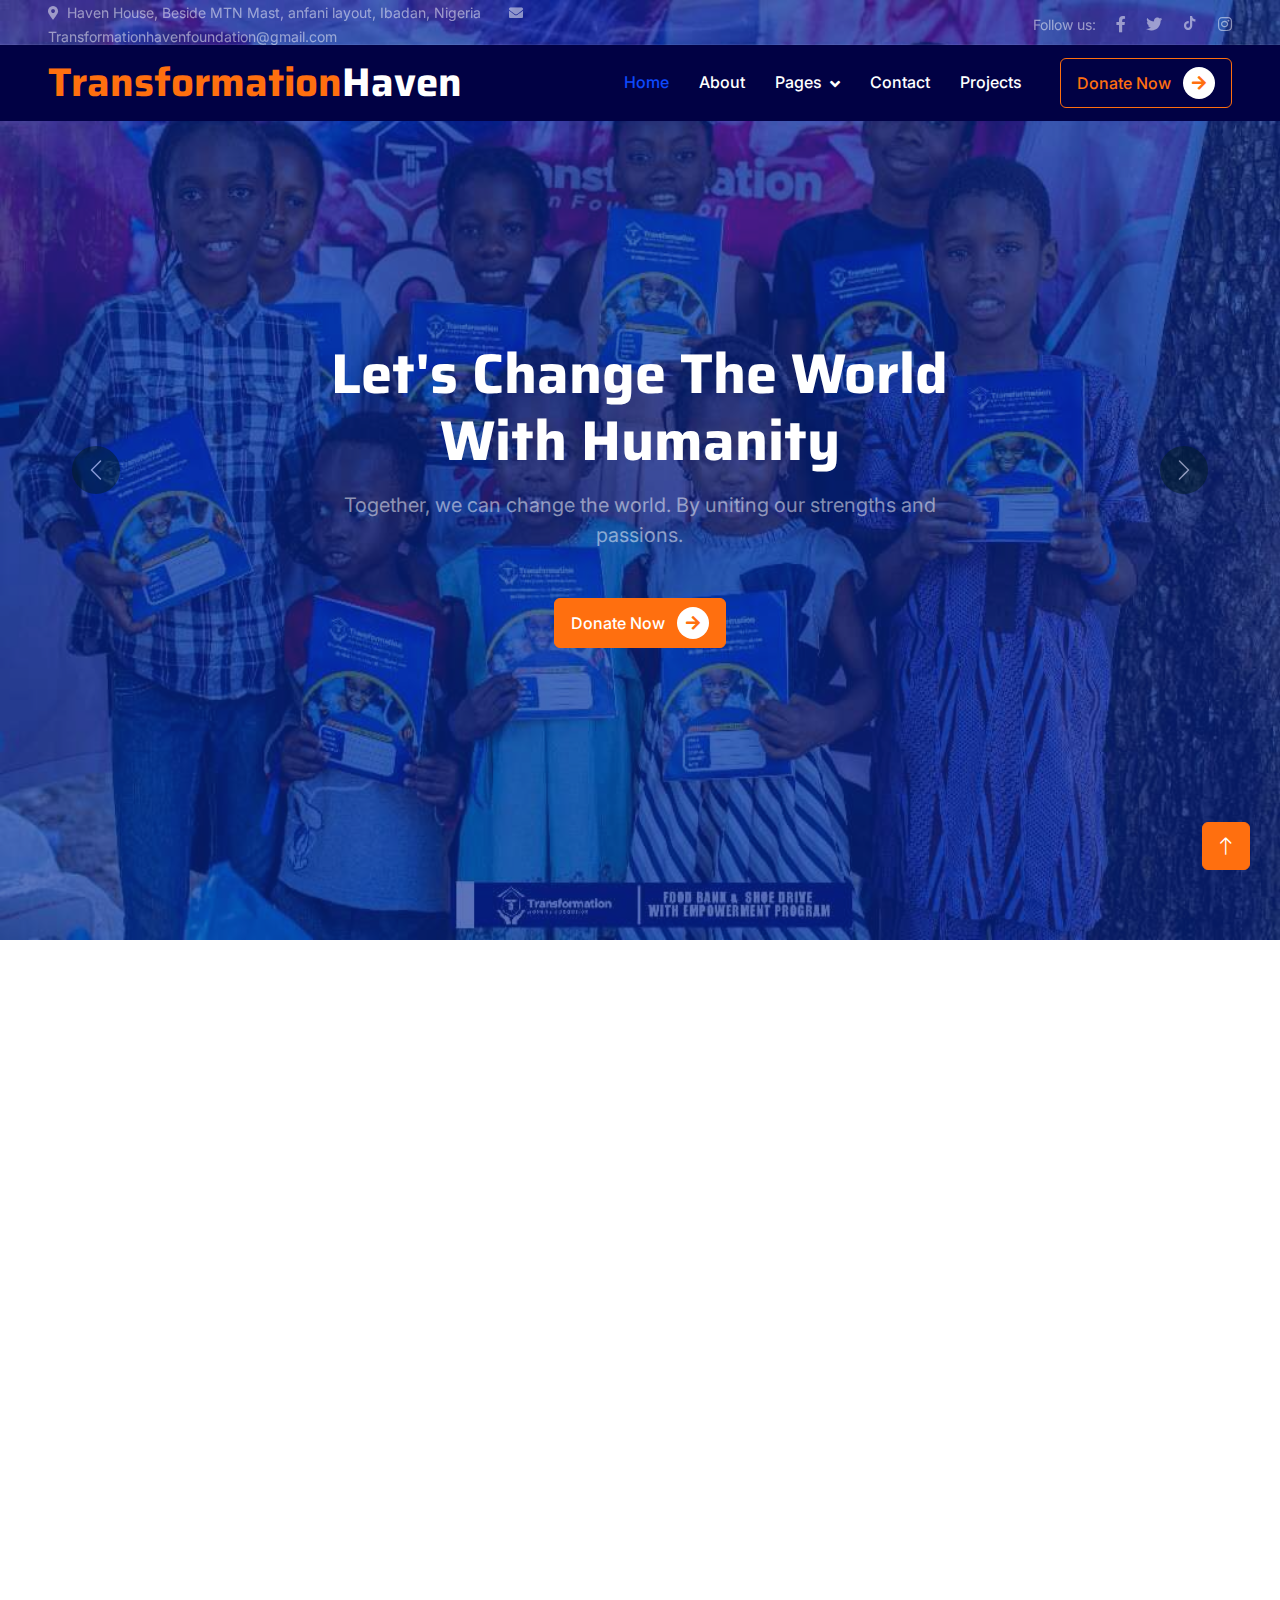
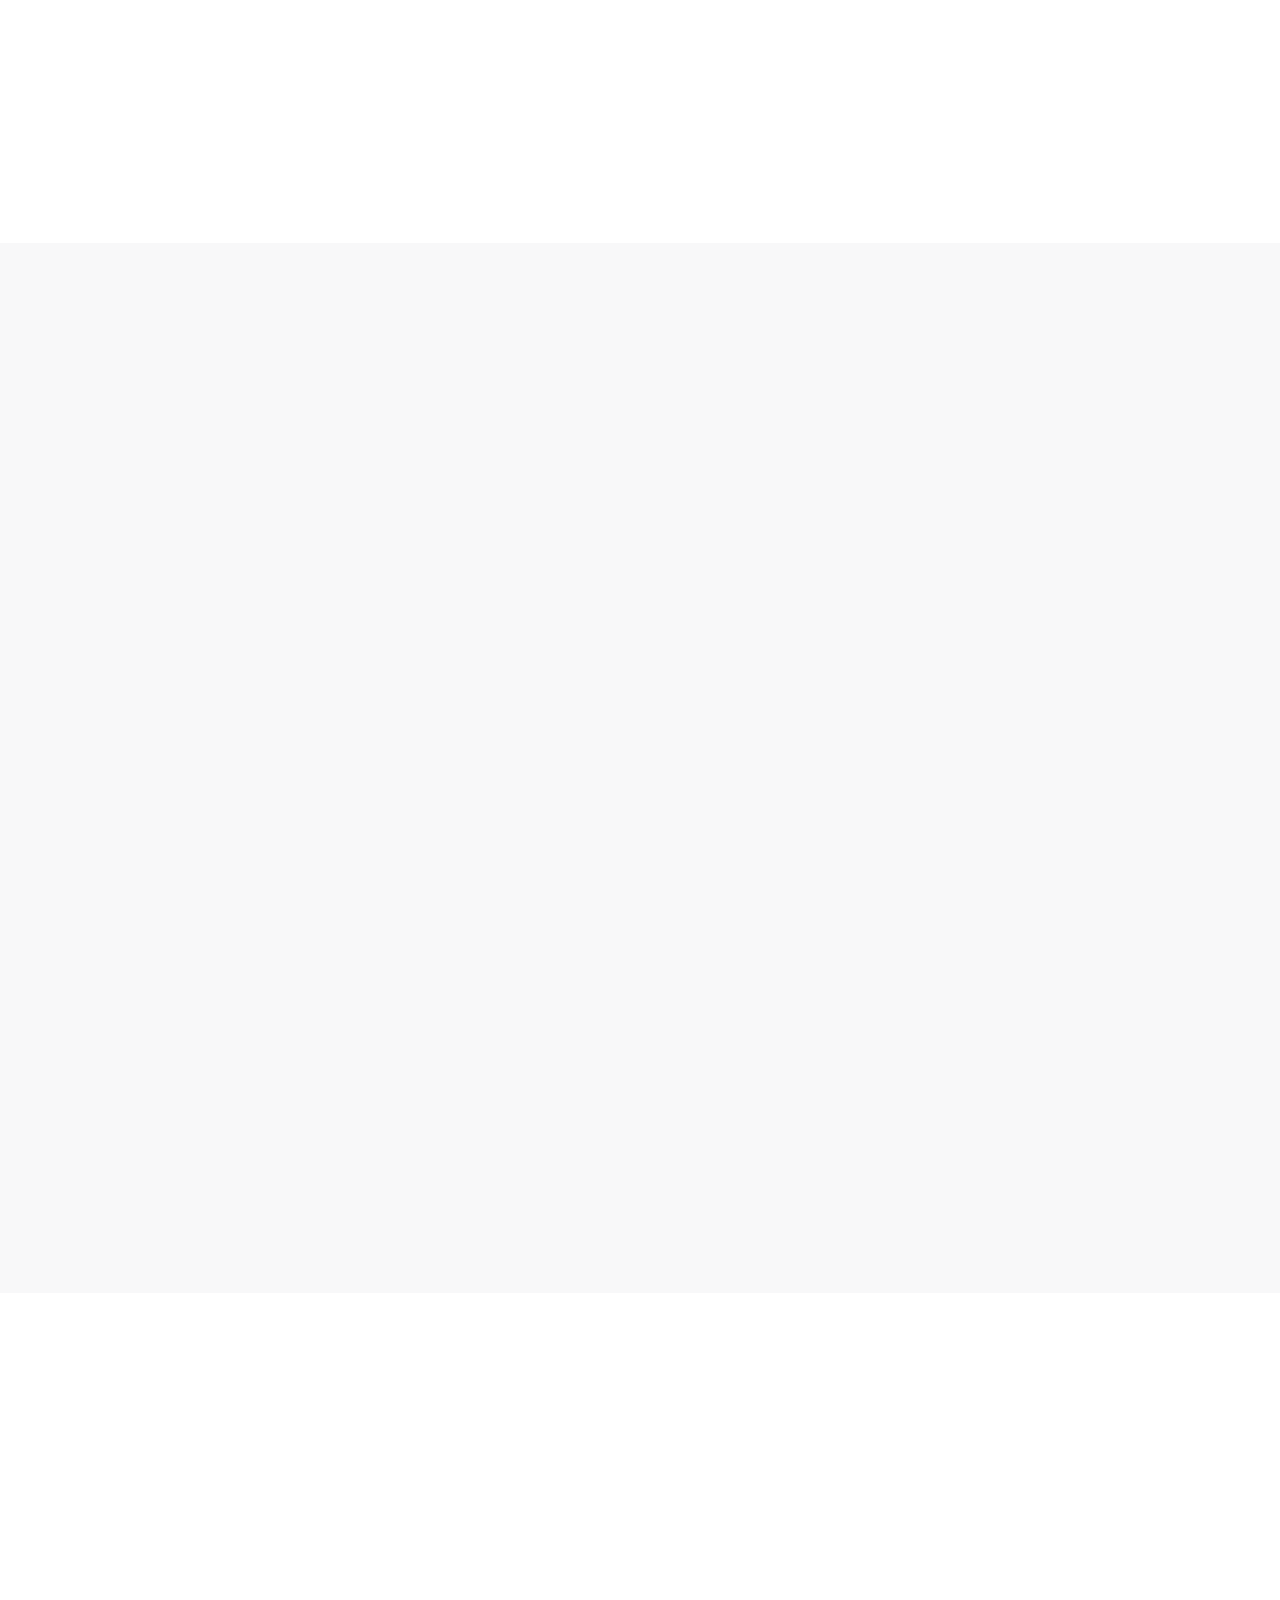
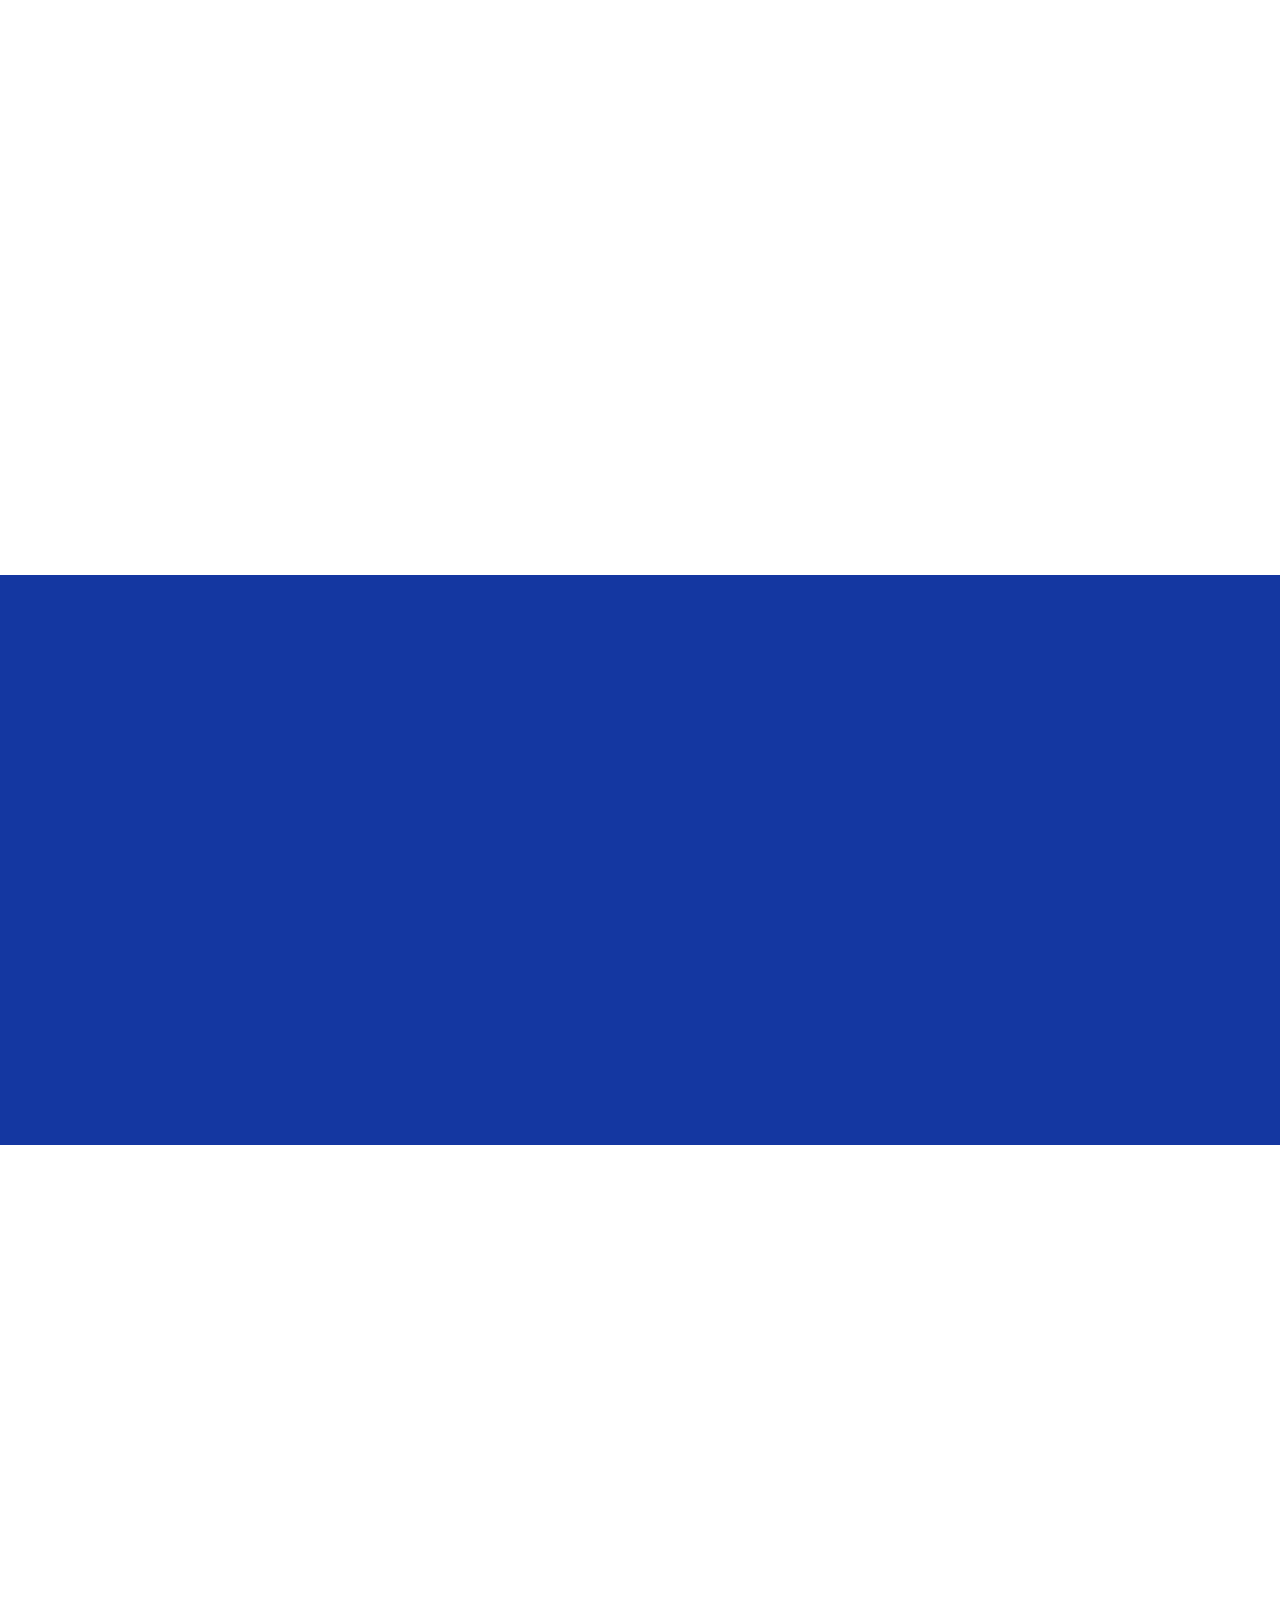
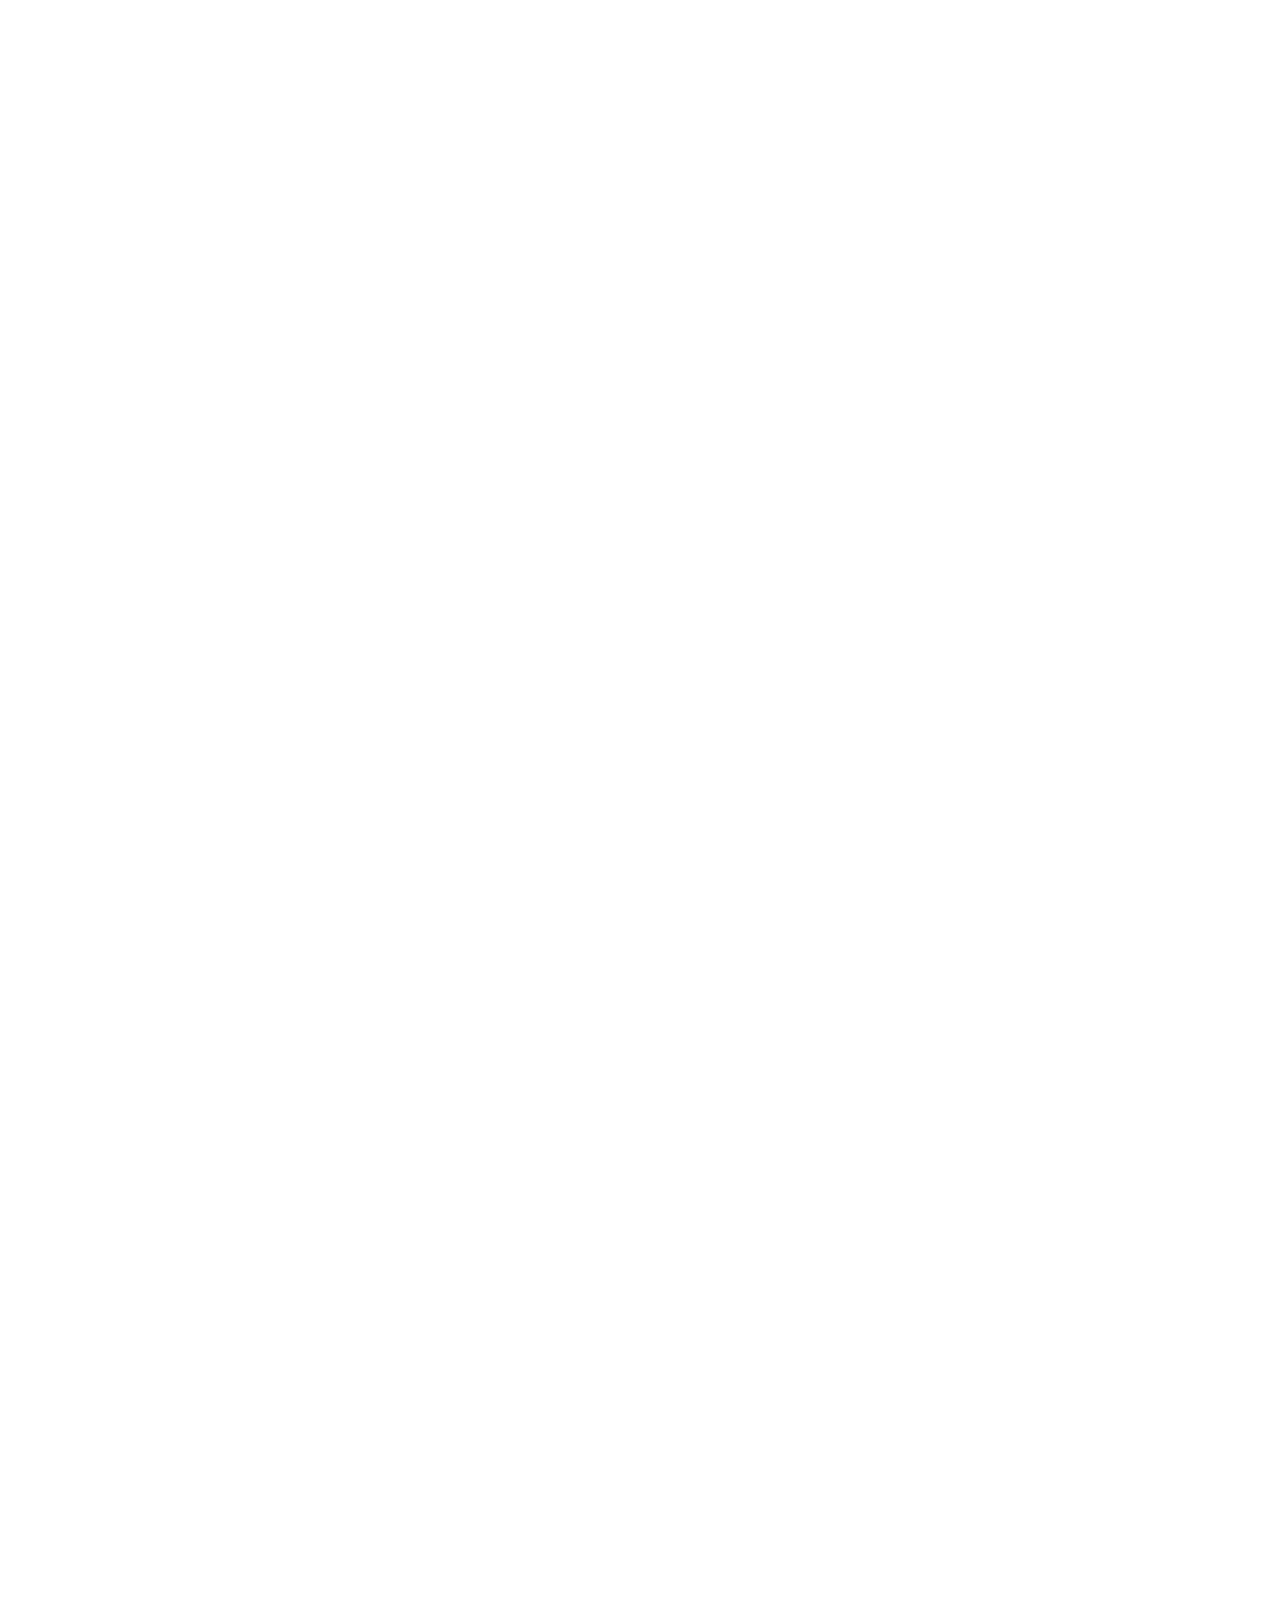
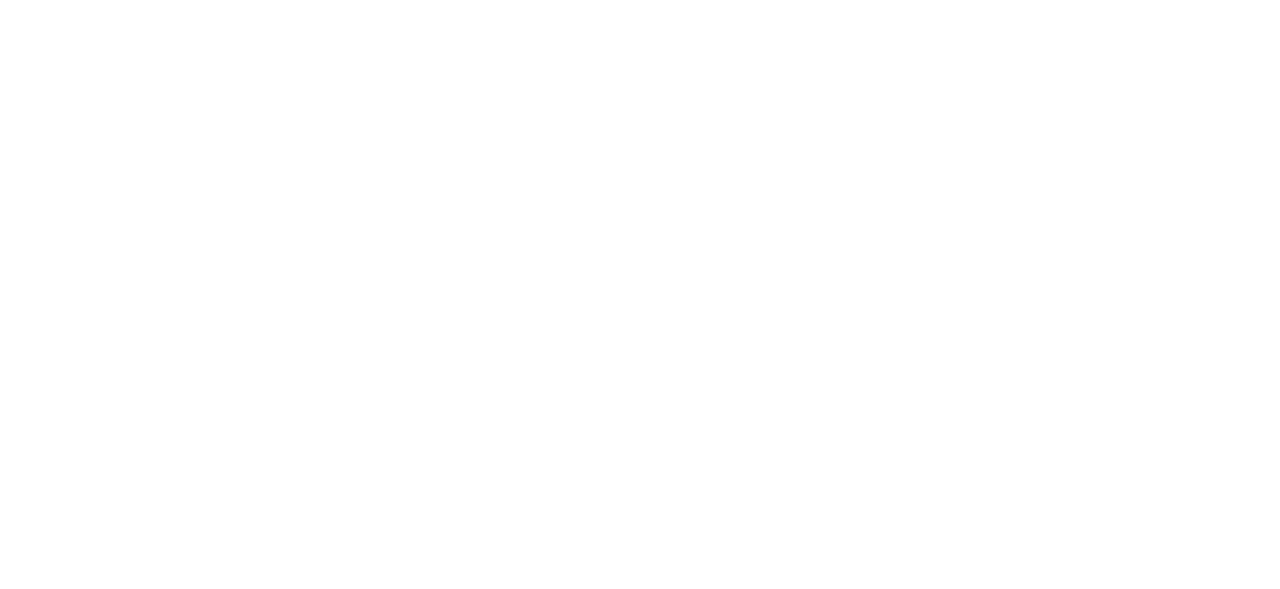
==== commit 4752187a: "index.html" ====
--- a/index.html
+++ b/index.html
@@ -76,7 +76,7 @@
                     </div>
                 </div>
                 <a href="contact.html" class="nav-item nav-link">Contact</a>
-                <a href="photo.html" class="nav-item nav-link">Photo Gallery</a>
+                <a href="photo.html" class="nav-item nav-link">Projects</a>
             </div>
             <div class="d-none d-lg-flex ms-2">
                 <a class="btn btn-outline-primary py-2 px-3" href="">
@@ -159,7 +159,7 @@
                 <div class="col-lg-6 wow fadeInUp" data-wow-delay="0.1s">
                     <div class="position-relative overflow-hidden h-100" style="min-height: 400px;">
                         <img class="position-absolute w-80 h-100 pt-5 pe-5" src="New Images2 used/newpicture5.jpeg" alt="" style="object-fit: cover;  margin-top: 30px;">
-                        <img class="position-absolute top-0 end-0 bg-white ps-2 pb-2" src="New Images2 used/newpicture1.jpeg" alt="" style="width: 200px; height: 200px; object-fit: cover;">
+                        <img class="position-absolute top-0 end-0 bg-white ps-2 pb-2" src="New Images2 used/RDM_003.jpeg" alt="" style="width: 200px; height: 200px; object-fit: cover;">
                     </div>
                 </div>
                 <div class="col-lg-6 wow fadeInUp" data-wow-delay="0.5s">
@@ -222,7 +222,7 @@
                             </div>
                         </div>
                         <div class="position-relative mt-auto">
-                            <img class="img-fluid" src="New Images2 used/RDM_3801.jpg" alt="">
+                            <img class="img-fluid" src="New Images2 used/RDM_00001.jpeg" alt="">
                             <div class="causes-overlay">
                                 <a class="btn btn-outline-primary" href="">
                                     Read More
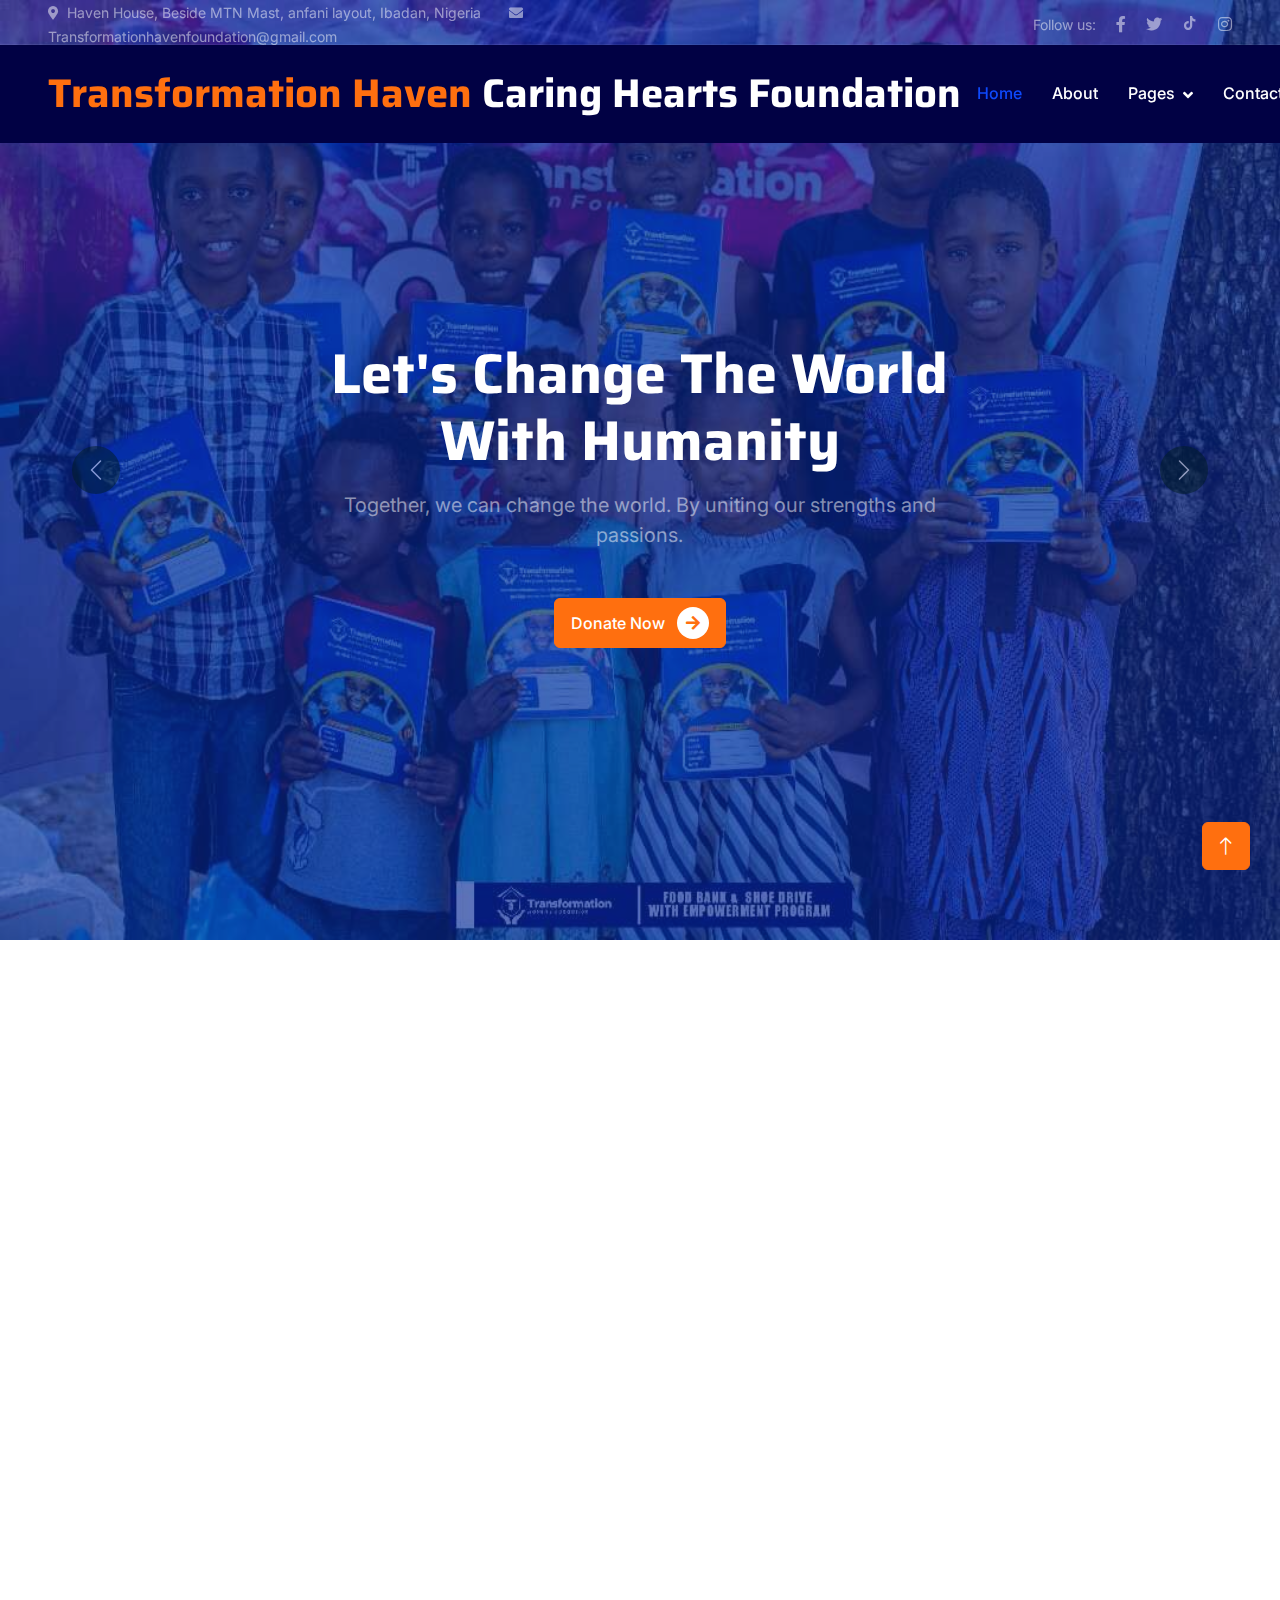
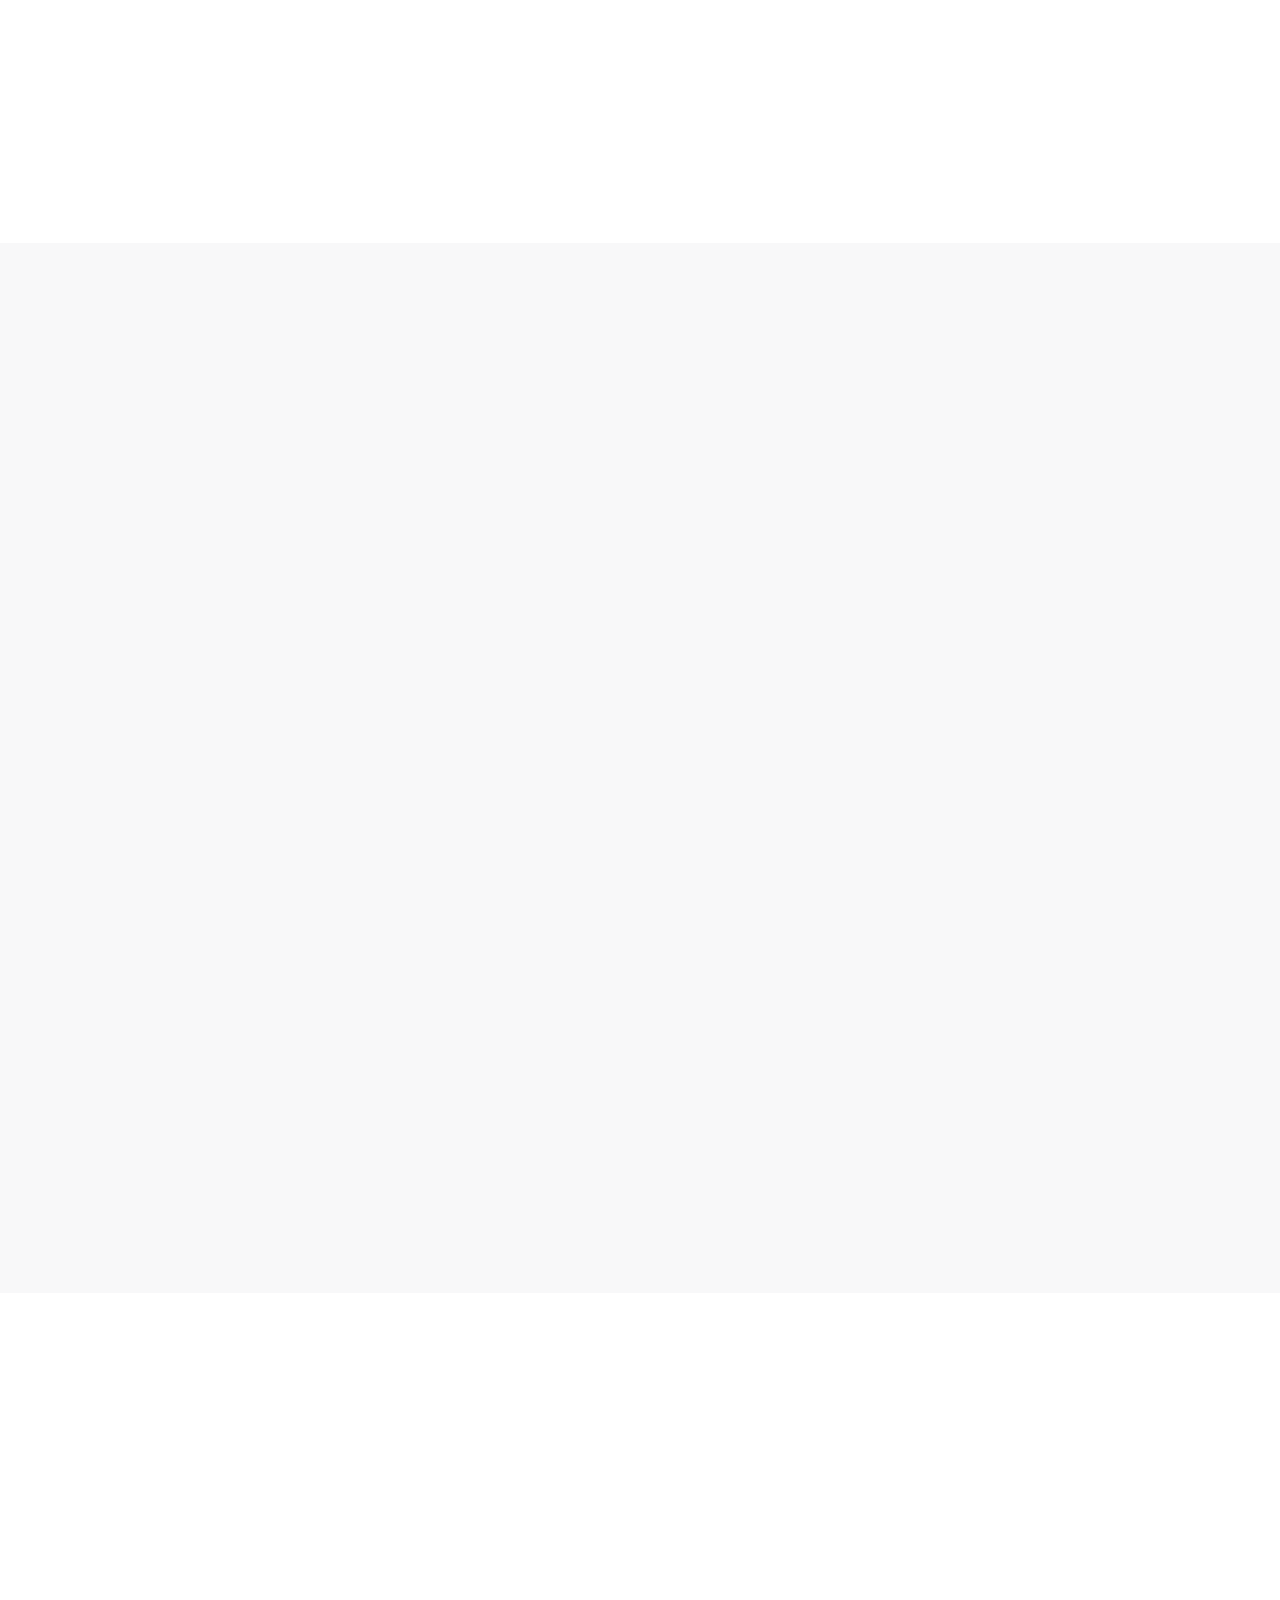
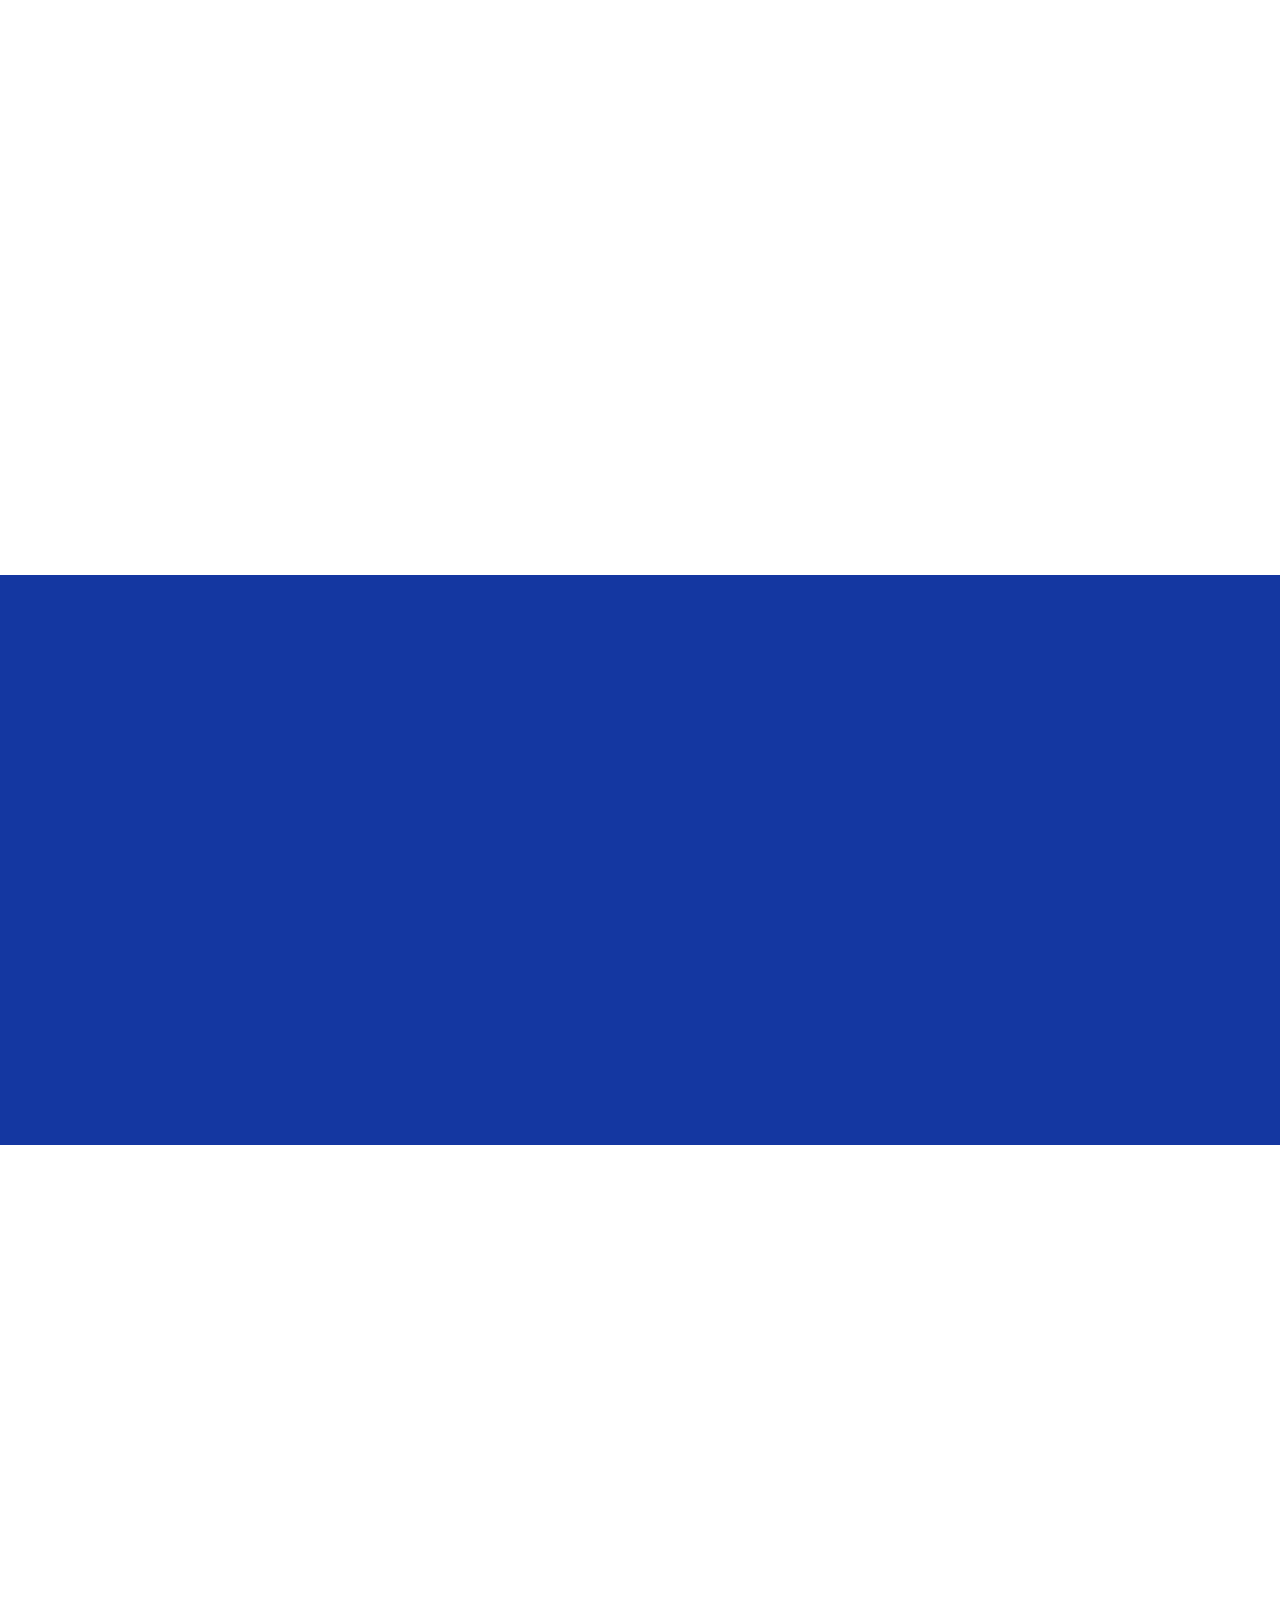
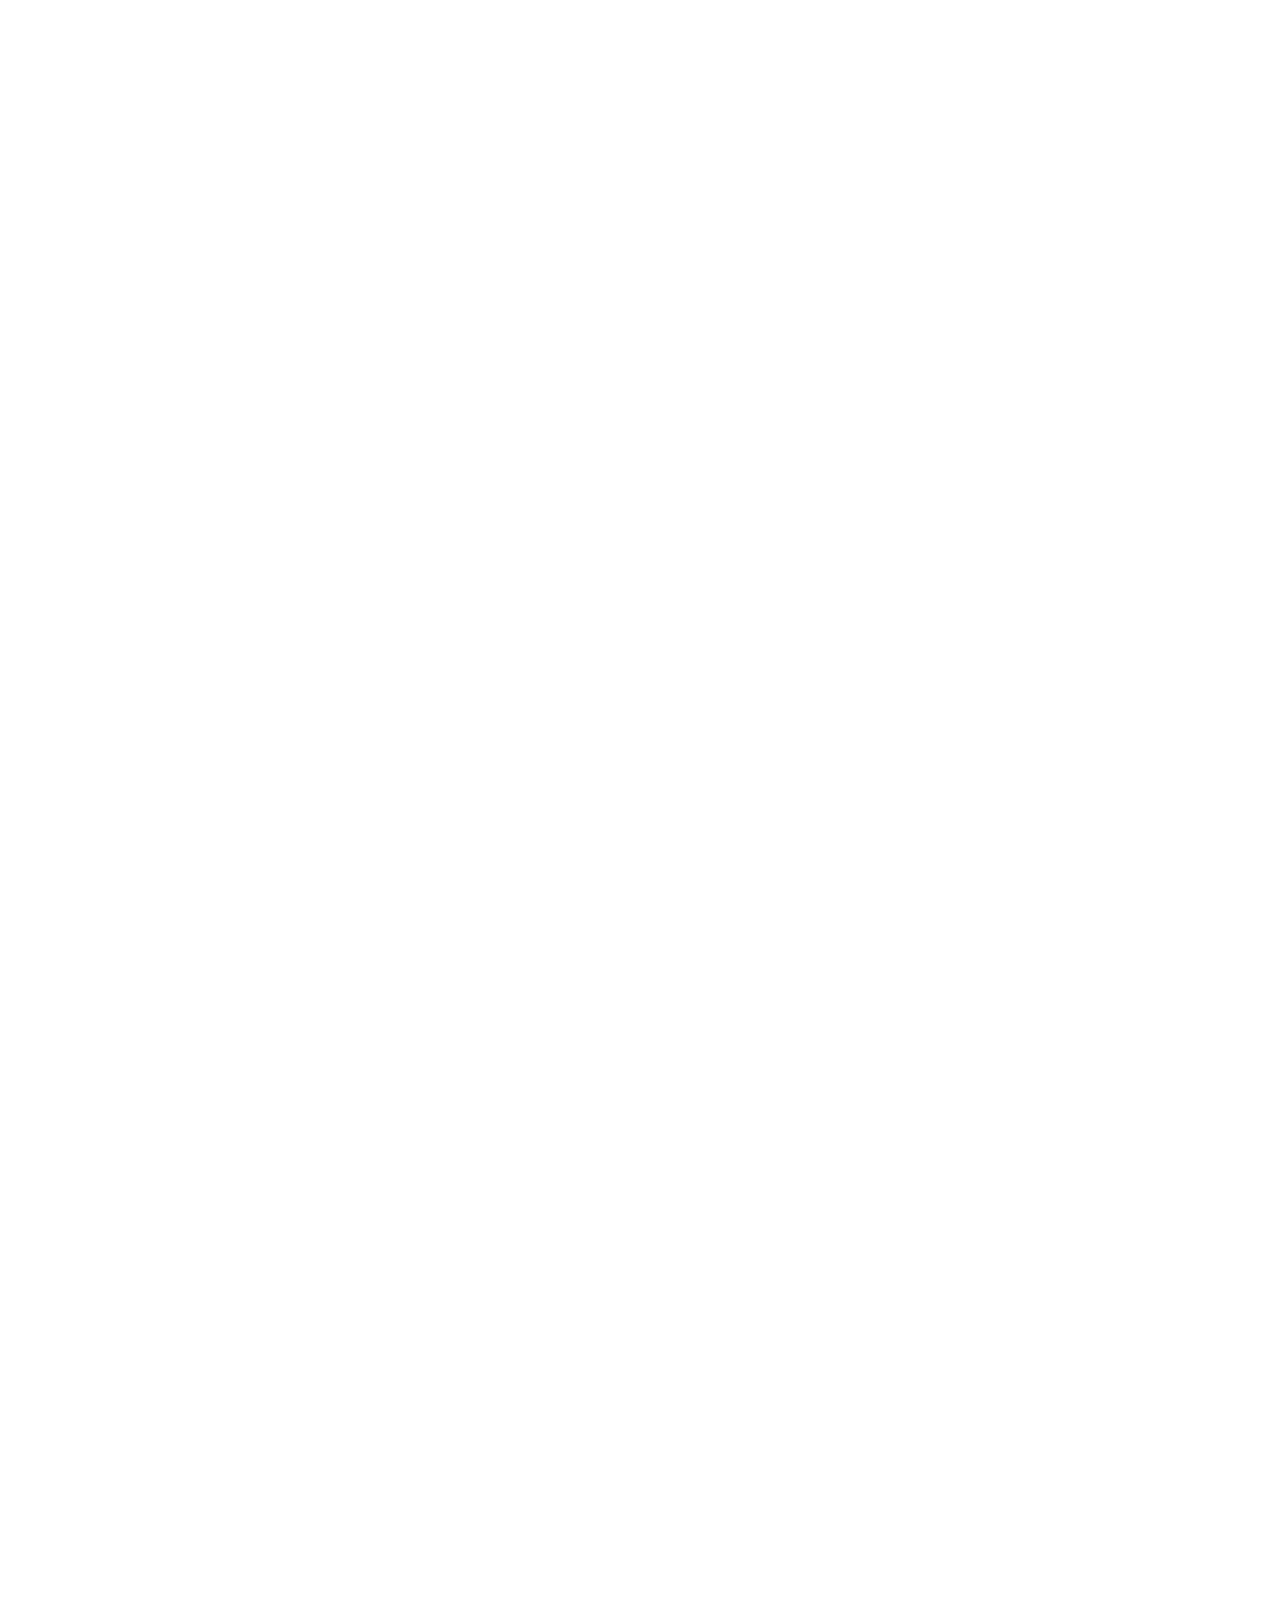
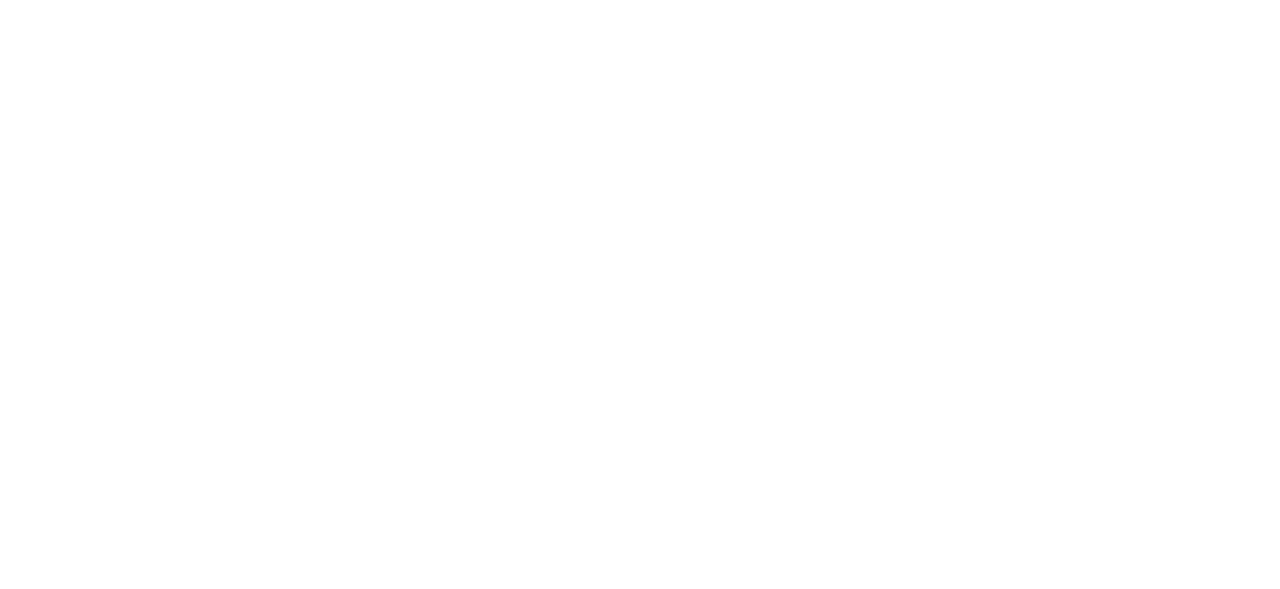
==== commit 3f87f988: "index.html" ====
--- a/index.html
+++ b/index.html
@@ -6,6 +6,7 @@
     <title>Transformation Haven Foundation</title>
     <meta content="width=device-width, initial-scale=1.0" name="viewport">
     <meta content="" name="keywords">
+
     <meta content="" name="description">
 
     <!-- Favicon -->
@@ -33,12 +34,6 @@
 </head>
 
 <body>
-    <!-- Spinner Start -->
-    <div id="spinner" class="show bg-white position-fixed translate-middle w-100 vh-100 top-50 start-50 d-flex align-items-center justify-content-center">
-        <div class="spinner-grow text-primary" role="status"></div>
-    </div>
-    <!-- Spinner End -->
-
 
   <!-- Navbar Start -->
   <div  class="container-fluid fixed-top px-0 wow fadeIn" data-wow-delay="0.1s">
@@ -58,9 +53,9 @@
 
     <nav id="nav" class="navbar navbar-expand-lg navbar-dark py-lg-0 px-lg-5 wow fadeIn" data-wow-delay="0.1s">
         <a href="index.html" class="navbar-brand ms-4 ms-lg-0">
-            <h1 id="head" class="fw-bold text-primary m-0">Transformation<span class="text-white">Haven</span></h1>
+            <h1 id="head" class="fw-bold text-primary m-0">Transformation Haven<span class="text-white"> Caring Hearts Foundation</span></h1>
         </a>
-        <button type="button" class="navbar-toggler me-4" data-bs-toggle="collapse" data-bs-target="#navbarCollapse">
+        <button type="button" class="navbar-toggler me-4 navbar22" data-bs-toggle="collapse" data-bs-target="#navbarCollapse">
             <span class="navbar-toggler-icon"></span>
         </button>
         <div class="collapse navbar-collapse" id="navbarCollapse">
--- a/css/style.css
+++ b/css/style.css
@@ -8,6 +8,7 @@
     margin: 0;
     padding: 0;
     box-sizing: border-box;
+   
 }
 
 #span{
@@ -101,6 +102,12 @@
   #head{
         display: flex;
        font-size: 20px;
+       flex-wrap: wrap;
+       white-space: nowrap;
+       text-align: center;
+       justify-content: center;
+       position: relative;
+       top: 30px;
     }
 
     #navbarcollapse2{
@@ -109,6 +116,12 @@
 
     #news{
         display: none;
+    }
+
+    .navbar22{
+        position: relative;
+        left: 13px;
+        bottom: 20px;
     }
 }
 
@@ -189,6 +202,7 @@
     font-weight: normal;
 }
 
+
 @media (max-width: 768px) {
     .dropdown-menu {
         display: flex !important;
@@ -215,6 +229,7 @@
 
 #navbar2{
     background-color: blue;
+    height: 30px;
 
 }
 
@@ -308,7 +323,7 @@
 .page-header {
     padding-top: 12rem;
     padding-bottom: 6rem;
-    background: linear-gradient(rgba(24, 10, 150, 0.8), rgba(6, 68, 202, 0.8)), url(../img/carousel-1.jpg) center center no-repeat;
+    background: linear-gradient(rgba(24, 10, 150, 0.8), rgba(6, 68, 202, 0.8)), url(../img/RDM_4013.jpg) center center no-repeat;
     background-size: cover;
 }
 
@@ -547,6 +562,7 @@
     font-weight: normal;
     text-transform: capitalize;
     transition: .3s;
+    
 }
 
 .footer .btn.btn-link::before {
@@ -588,7 +604,6 @@
 .footer .copyright a:hover {
     color: var(--primary);
 }
-
 
 #link {
     position: relative; /* Ensures the z-index works */
